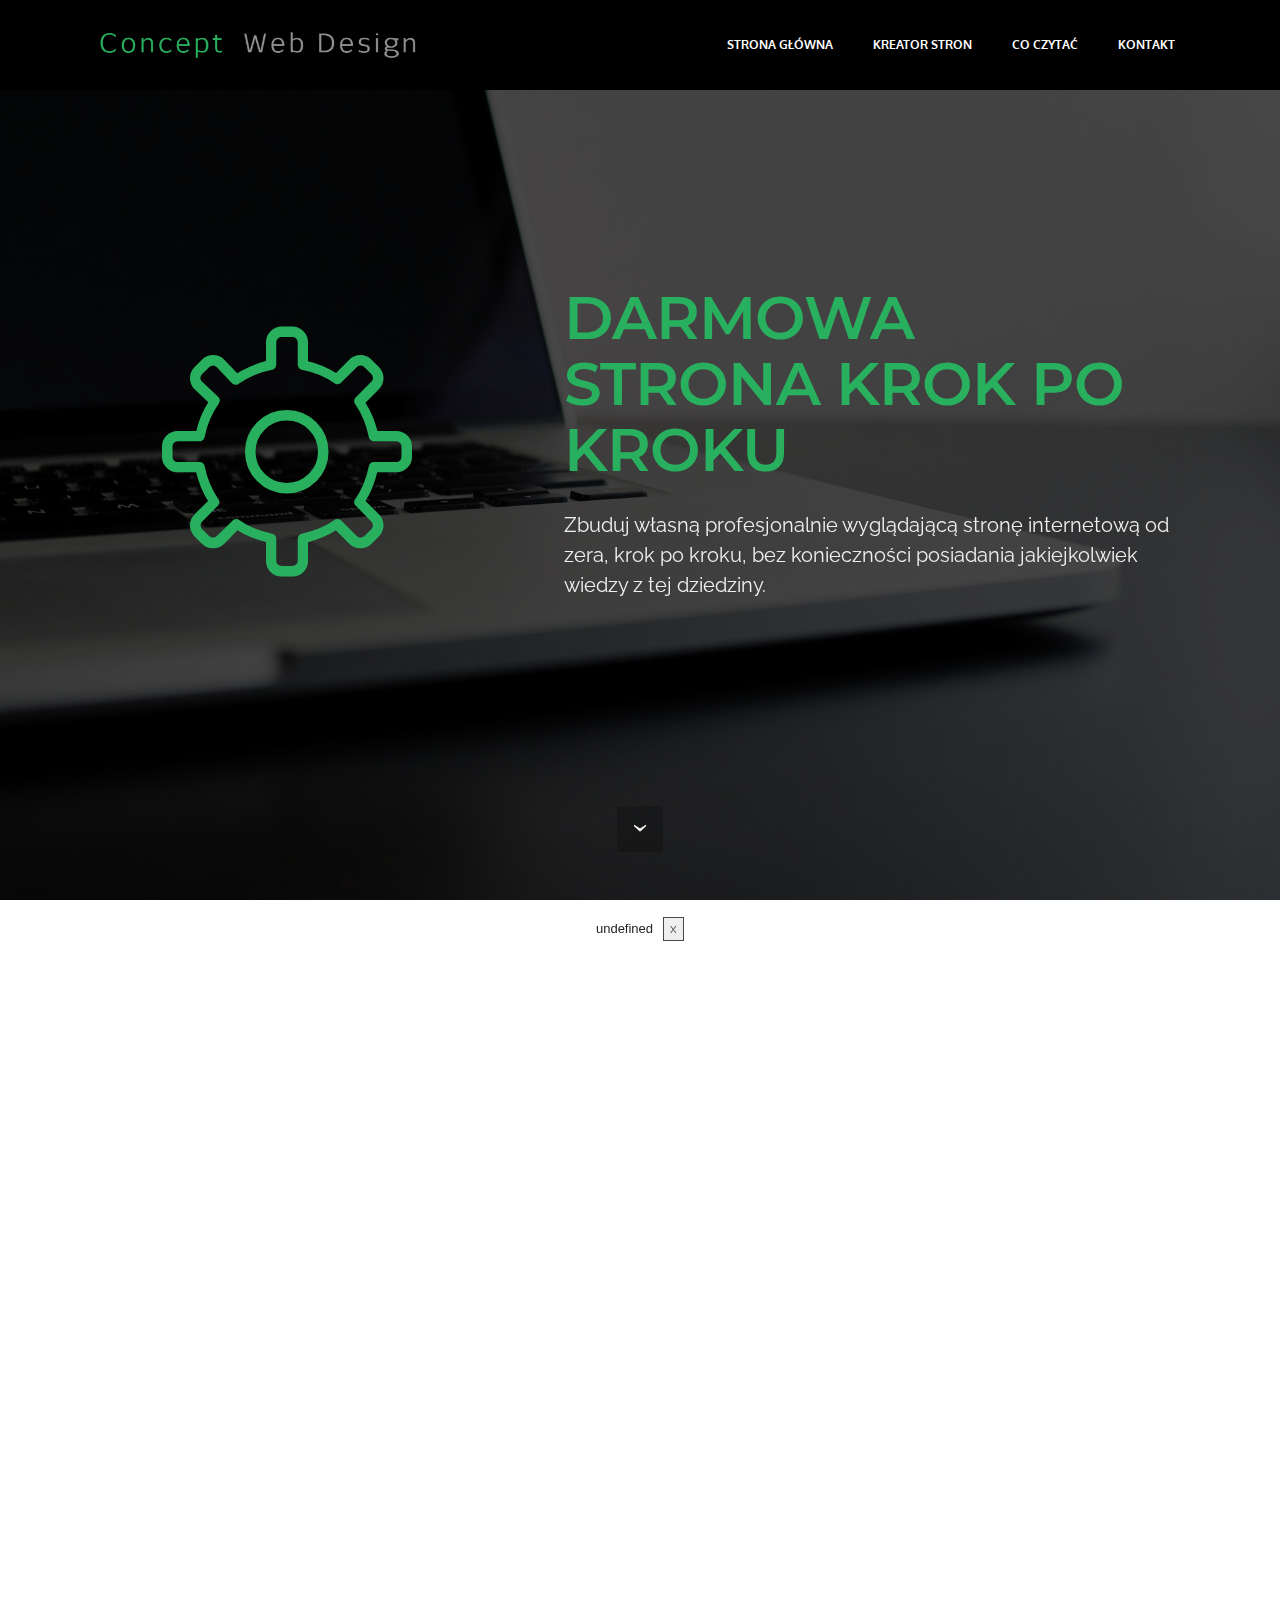
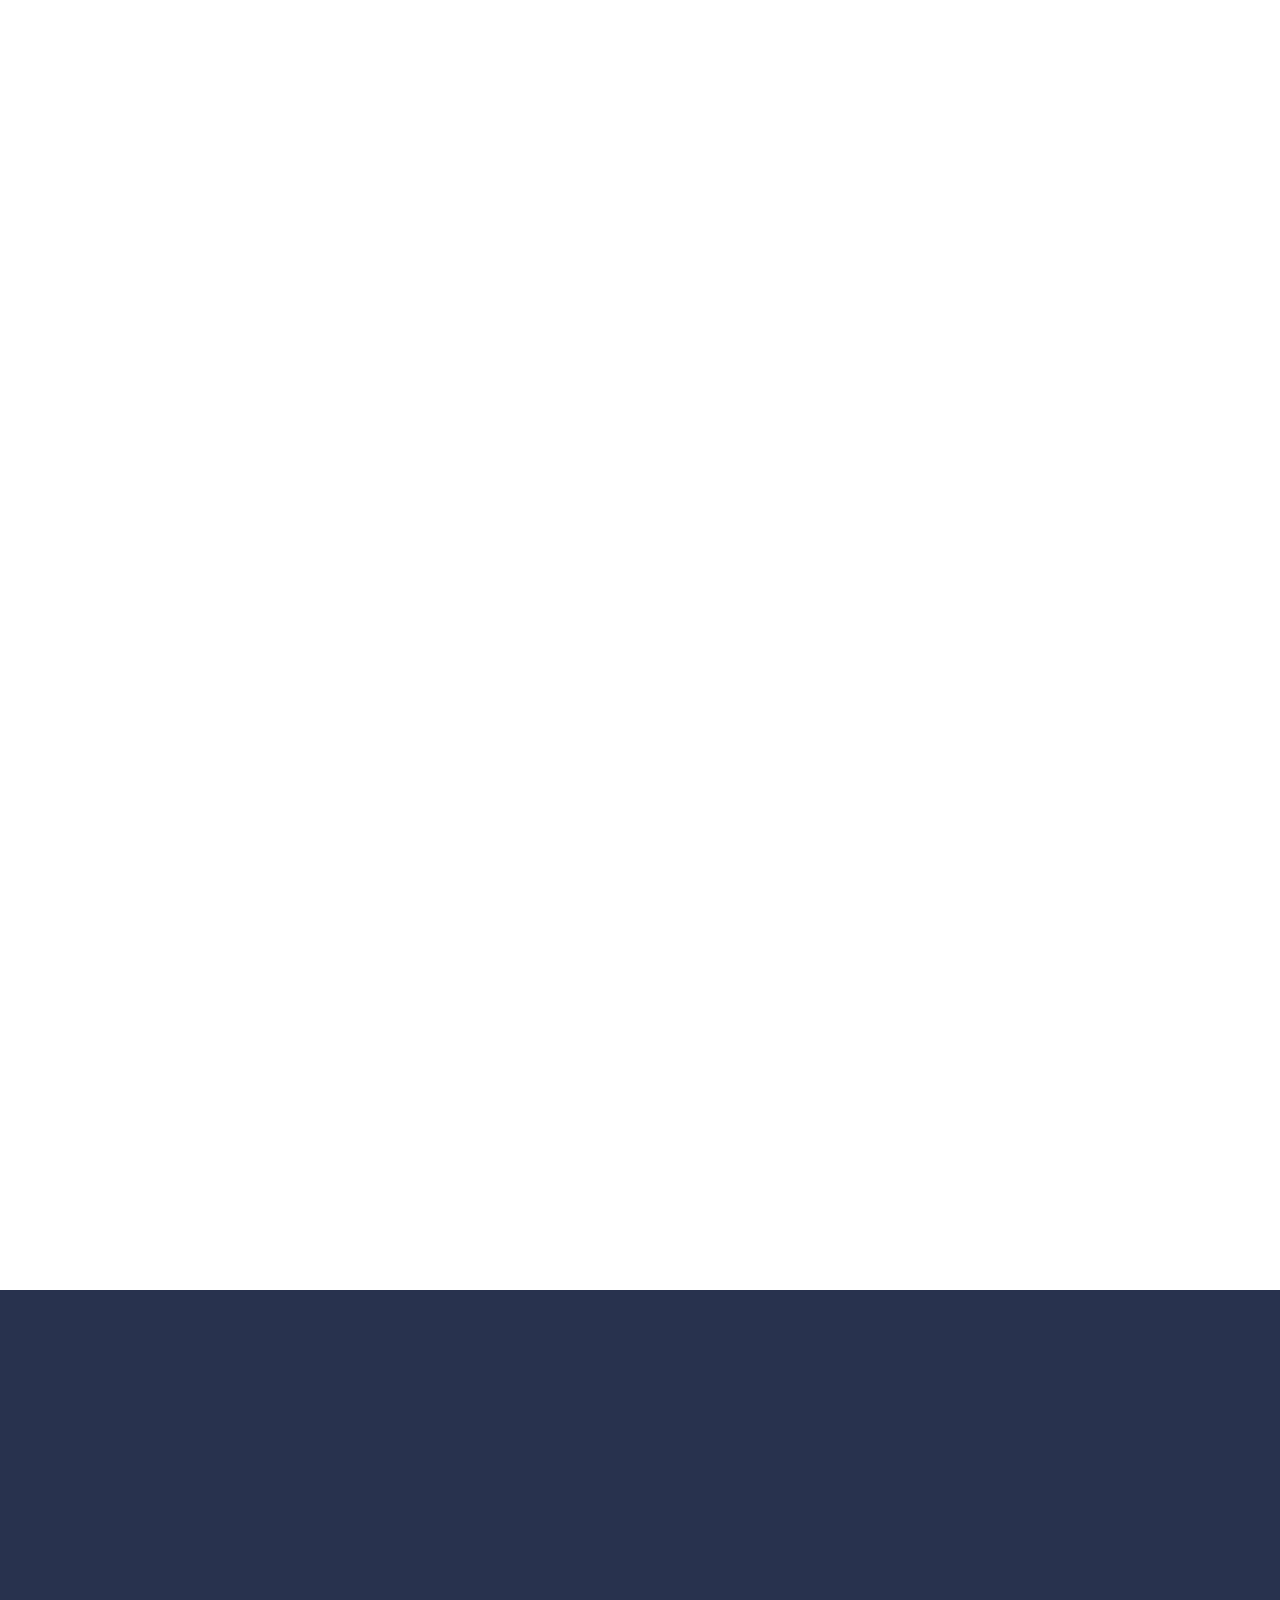
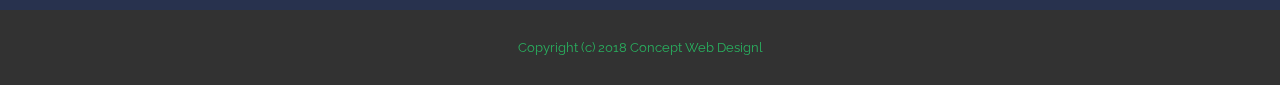
==== index.html @ a7c2edac "create github pages" ====
<!DOCTYPE html>
<html  >
<head>
  <!-- Site made with Mobirise Website Builder v4.10.7, https://mobirise.com -->
  <meta charset="UTF-8">
  <meta http-equiv="X-UA-Compatible" content="IE=edge">
  <meta name="generator" content="Mobirise v4.10.7, mobirise.com">
  <meta name="viewport" content="width=device-width, initial-scale=1, minimum-scale=1">
  <link rel="shortcut icon" href="assets/images/favicon-1.ico" type="image/x-icon">
  <meta name="description" content="">
  
  <title>Concept Web Design</title>
  <link rel="stylesheet" href="assets/web/assets/mobirise-icons/mobirise-icons.css">
  <link rel="stylesheet" href="https://fonts.googleapis.com/css?family=Montserrat:400,700">
  <link rel="stylesheet" href="https://fonts.googleapis.com/css?family=Raleway:100,100i,200,200i,300,300i,400,400i,500,500i,600,600i,700,700i,800,800i,900,900i">
  <link rel="stylesheet" href="https://fonts.googleapis.com/css?family=Lora:400,700,400italic,700italic&subset=latin">
  <link rel="stylesheet" href="assets/tether/tether.min.css">
  <link rel="stylesheet" href="assets/soundcloud-plugin/style.css">
  <link rel="stylesheet" href="assets/bootstrap/css/bootstrap.min.css">
  <link rel="stylesheet" href="assets/gdpr-plugin/gdpr-styles.css">
  <link rel="stylesheet" href="assets/animatecss/animate.min.css">
  <link rel="stylesheet" href="assets/dropdown/css/style.css">
  <link rel="stylesheet" href="assets/theme/css/style.css">
  <link rel="stylesheet" href="assets/mobirise/css/mbr-additional.css" type="text/css">
  
  
  
</head>
<body>
  <section id="menu-0" data-rv-view="272">

    <nav class="navbar navbar-dropdown navbar-fixed-top">
        <div class="container">

            <div class="mbr-table">
                <div class="mbr-table-cell">

                    <div class="navbar-brand">
                        <a href="index.html" class="navbar-logo"><img src="assets/images/logo-light-green-600x85.png" alt="eSTARTUPY.pl"></a>
                        
                    </div>

                </div>
                <div class="mbr-table-cell">

                    <button class="navbar-toggler pull-xs-right hidden-md-up" type="button" data-toggle="collapse" data-target="#exCollapsingNavbar">
                        <div class="hamburger-icon"></div>
                    </button>

                    <ul class="nav-dropdown collapse pull-xs-right nav navbar-nav navbar-toggleable-sm" id="exCollapsingNavbar"><li class="nav-item"><a class="nav-link link" href="index.html">STRONA GŁÓWNA</a></li><li class="nav-item"><a class="nav-link link" href="https://secure.avangate.com/affiliate.php?ACCOUNT=DELUXMEN&AFFILIATE=110249" target="_blank">KREATOR STRON</a></li><li class="nav-item"><a class="nav-link link" href="co_czytac.html">CO CZYTAĆ</a></li><li class="nav-item"><a class="nav-link link" href="kontakt.html">KONTAKT</a></li></ul>
                    <button hidden="" class="navbar-toggler navbar-close" type="button" data-toggle="collapse" data-target="#exCollapsingNavbar">
                        <div class="close-icon"></div>
                    </button>

                </div>
            </div>

        </div>
    </nav>

</section>

<section class="engine"><a href="https://mobirise.info/c">free web builder</a></section><section class="mbr-section mbr-section-hero mbr-section-full header2 mbr-parallax-background mbr-after-navbar" id="header6-d" data-rv-view="274" style="background-image: url(assets/images/mbr-1920x1440.jpg);">

    <div class="mbr-overlay" style="opacity: 0.7; background-color: rgb(0, 0, 0);">
    </div>

    <div class="mbr-table mbr-table-full">
        <div class="mbr-table-cell">

            <div class="container">
                <div class="mbr-section row">
                    <div class="mbr-table-md-up">
                        
                        <div class="mbr-table-cell mbr-right-padding-md-up mbr-valign-top col-md-7 image-size" style="width: 42%;">
                            <div class="mbr-figure"><span class="mbri-setting3 mbr-iconfont mbr-iconfont-header2" style="font-size: 250px; color: rgb(41, 176, 95);"></span></div>
                        </div>
                        <div class="mbr-table-cell col-md-5 text-xs-center text-md-left content-size">

                            <h3 class="mbr-section-title display-2"><a href="https://www.youtube.com/watch?v=8YxjLJaMStQ" target="_blank" class="text-primary">DARMOWA</a>&nbsp;<br>STRONA KROK PO KROKU</h3>

                            <div class="mbr-section-text">
                                <p>Zbuduj własną profesjonalnie wyglądającą stronę internetową od zera, krok po kroku, bez konieczności posiadania jakiejkolwiek wiedzy z tej dziedziny.</p>
                            </div>

                            

                        </div>

                        
                        

                    </div>
                </div>
            </div>

        </div>
    </div>

    <div class="mbr-arrow mbr-arrow-floating hidden-sm-down" aria-hidden="true"><a href="#header3-g"><i class="mbr-arrow-icon"></i></a></div>

</section>

<section class="mbr-section mbr-section__container article" id="header3-g" data-rv-view="277" style="background-color: rgb(255, 255, 255); padding-top: 60px; padding-bottom: 20px;">
    <div class="container">
        <div class="row">
            <div class="col-xs-12">
                <h3 class="mbr-section-title display-2">DLA KOGO TEN TUTORIAL?</h3>
                
            </div>
        </div>
    </div>
</section>

<section class="mbr-section article mbr-section__container" id="content1-h" data-rv-view="279" style="background-color: rgb(255, 255, 255); padding-top: 20px; padding-bottom: 20px;">

    <div class="container">
        <div class="row">
            <div class="col-xs-12 lead"><p>Tutorial ten jest idealnym rozwiązaniem dla osób nie posiadających wiedzy technicznej, które nie są zaznajomione z zawiłościami tworzenia stron internetowych. Przedstawiam w nim krok po kroku jak od zero stworzyć profesjonalnie wyglądającą stronę internetową przy jak najniższych kosztach. <strong>Strona, na którą patrzysz została stworzona w tym kreatorze</strong>. Jeżeli podoba Ci się ta strona i chciałbyś taką dla siebie, powinieneś zobaczyć darmowy kurs jakim się tutaj dzielę. Pokazuję jak i gdzie najlepiej wykupić sobie hosting (serwer gdzie umieścimy naszą stronę), jak szybko i łatwo stworzyć taką stronę (darmowy kreator stron internetowych) oraz jak gotową stronę umieścić na serwerze.</p></div>
        </div>
    </div>

</section>

<section class="mbr-section" id="msg-box5-l" data-rv-view="281" style="background-color: rgb(255, 255, 255); padding-top: 0px; padding-bottom: 40px;">

    
    <div class="container">
        <div class="row">
            <div class="mbr-table-md-up">

              <div class="mbr-table-cell mbr-right-padding-md-up mbr-valign-top col-md-7 image-size" style="width: 35%;">
                  <div class="mbr-figure"><a href="https://secure.avangate.com/affiliate.php?ACCOUNT=DELUXMEN&AFFILIATE=110249" target="_blank"><img src="assets/images/logo-mobirise-336x177.png"></a></div>
              </div>

              


              <div class="mbr-table-cell col-md-5 text-xs-center text-md-left content-size">
                  <h3 class="mbr-section-title display-2">KREATOR STRON</h3>
                  <div class="lead">

                    <p>W tutorialu pokazuję jak zainstalować i korzystać z programu <strong><a href="https://secure.avangate.com/affiliate.php?ACCOUNT=DELUXMEN&AFFILIATE=110249">Mobirise</a></strong>.&nbsp;Jest&nbsp;to bezpłatny kreator stron internetowych, który działa w trybie offline (instalujemy go na komputerze i nie potrzebujemy internetu podczas pracy nad projektem strony) dla systemu Windows i komputerów Mac, która umożliwia łatwe tworzenie małych/średnich witryn, stron lądowania, internetowych CV i portfoliów, witryn promujących aplikacje, wydarzenia, usługi i produkty.<br>Kreator ten posiada minimalistyczny, niezwykle łatwy w użyciu interfejs. Tworzone w nim strony świetnie współpracują z urządzeniami mobilnymi (świetnie na nich wyglądają i dopasowują się do rozmiaru ekranu), do dyspozycji mamy gotowe bloki, zaprojektowane zgodnie z najnowszymi trendami. Kreator ten jest bezpłatny nawet w przypadku projektów komercyjnych i non-profit<br></p>

                  </div>

                  <div><a class="btn btn-primary" href="https://secure.avangate.com/affiliate.php?ACCOUNT=DELUXMEN&AFFILIATE=110249" target="_blank">WIĘCEJ</a></div>
              </div>


              

            </div>
        </div>
    </div>

</section>

<section class="mbr-section mbr-section__container article" id="header3-n" data-rv-view="284" style="background-color: rgb(255, 255, 255); padding-top: 20px; padding-bottom: 20px;">
    <div class="container">
        <div class="row">
            <div class="col-xs-12">
                <h3 class="mbr-section-title display-2">Jak działa Mobirise:</h3>
                
            </div>
        </div>
    </div>
</section>

<section class="mbr-section" id="msg-box5-m" data-rv-view="286" style="background-color: rgb(255, 255, 255); padding-top: 40px; padding-bottom: 0px;">

    
    <div class="container">
        <div class="row">
            <div class="mbr-table-md-up">

              <div class="mbr-table-cell mbr-right-padding-md-up mbr-valign-top col-md-7 image-size" style="width: 50%;">
                  <div class="mbr-figure"><a href="https://secure.avangate.com/affiliate.php?ACCOUNT=DELUXMEN&AFFILIATE=110249" target="_blank"><img src="assets/images/gif01.gif"></a></div>
              </div>

              


              <div class="mbr-table-cell col-md-5 text-xs-center text-md-left content-size">
                  <h3 class="mbr-section-title display-2">Przeciągaj i układaj stronę z gotowych bloków</h3>
                  <div class="lead">

                    <p>Wybierasz z listy gotowych bloków te, które potrzebujesz i które cię interesują i zwyczajnie przeciągasz je w odpowiednie miejsce na stronie. Do dyspozycji masz wiele różnych bloków: bannery (zwykłe lub z video), slidery, galerie zdjęć, opinie klientów, formularze kontaktowe, mapy google i inne.</p>

                  </div>

                  
              </div>


              

            </div>
        </div>
    </div>

</section>

<section class="mbr-section" id="msg-box5-o" data-rv-view="289" style="background-color: rgb(255, 255, 255); padding-top: 40px; padding-bottom: 0px;">

    
    <div class="container">
        <div class="row">
            <div class="mbr-table-md-up">

              <div class="mbr-table-cell mbr-right-padding-md-up mbr-valign-top col-md-7 image-size" style="width: 50%;">
                  <div class="mbr-figure"><a href="https://secure.avangate.com/affiliate.php?ACCOUNT=DELUXMEN&AFFILIATE=110249" target="_blank"><img src="assets/images/gif02.gif"></a></div>
              </div>

              


              <div class="mbr-table-cell col-md-5 text-xs-center text-md-left content-size">
                  <h3 class="mbr-section-title display-2">Zmieniaj style na bieżąco</h3>
                  <div class="lead">

                    <p>Możesz edytować zawartość każdego bloku tak jakbyś to robił w każdym jednym edytorze tekstu. Klikając element graficzny, możesz zmienić go na własny, dowolny obrazek, filmik lub ikonkę.</p>

                  </div>

                  
              </div>


              

            </div>
        </div>
    </div>

</section>

<section class="mbr-section" id="msg-box5-p" data-rv-view="292" style="background-color: rgb(255, 255, 255); padding-top: 40px; padding-bottom: 120px;">

    
    <div class="container">
        <div class="row">
            <div class="mbr-table-md-up">

              <div class="mbr-table-cell mbr-right-padding-md-up mbr-valign-top col-md-7 image-size" style="width: 50%;">
                  <div class="mbr-figure"><a href="https://secure.avangate.com/affiliate.php?ACCOUNT=DELUXMEN&AFFILIATE=110249" target="_blank"><img src="assets/images/gif04.gif"></a></div>
              </div>

              


              <div class="mbr-table-cell col-md-5 text-xs-center text-md-left content-size">
                  <h3 class="mbr-section-title display-2">Konfiguruj parametry bloków</h3>
                  <div class="lead">

                    <p>Możesz zmieniać parametry poszczególnych bloków za pomocą panelu konfiguracyjnego.</p>

                  </div>

                  
              </div>


              

            </div>
        </div>
    </div>

</section>

<section class="mbr-info mbr-info-extra mbr-section mbr-section-md-padding" id="msg-box1-y" data-rv-view="295" style="background-color: rgb(40, 50, 78); padding-top: 90px; padding-bottom: 90px;">

    
    <div class="container">
        <div class="row">


            


            <div class="mbr-table-md-up">
                <div class="mbr-table-cell mbr-right-padding-md-up col-md-8 text-xs-center text-md-left">
                    <h2 class="mbr-info-subtitle mbr-section-subtitle">Twórz niesamowite strony na komputery i urządzenia przenośne. <br></h2>
                    <h3 class="mbr-info-title mbr-section-title display-2">BUDUJ Z GOTOWYCH BLOKÓW</h3>
                </div>

                <div class="mbr-table-cell col-md-4">
                    <div class="text-xs-center"><a class="btn btn-primary" href="https://youtu.be/8YxjLJaMStQ" target="_blank">ZOBACZ FILM INSTRUKTAŻOWY</a></div>
                </div>
            </div>


        </div>
    </div>
</section>

<footer class="mbr-small-footer mbr-section mbr-section-nopadding" id="footer1-22" data-rv-view="298" style="background-color: rgb(50, 50, 50); padding-top: 1.75rem; padding-bottom: 1.75rem;">
    
    <div class="container text-xs-center">
        <p><a href="index.html" class="text-primary">Copyright (c) 2018 Concept Web Designl</a></p>
    </div>
</footer>


  <script src="assets/web/assets/jquery/jquery.min.js"></script>
  <script src="assets/tether/tether.min.js"></script>
  <script src="assets/bootstrap/js/bootstrap.min.js"></script>
  <script src="assets/smooth-scroll/smooth-scroll.js"></script>
  <script src="assets/cookies-alert-plugin/cookies-alert-core.js"></script>
  <script src="assets/cookies-alert-plugin/cookies-alert-script.js"></script>
  <script src="assets/touch-swipe/jquery.touch-swipe.min.js"></script>
  <script src="assets/viewport-checker/jquery.viewportchecker.js"></script>
  <script src="assets/jarallax/jarallax.js"></script>
  <script src="assets/dropdown/js/script.min.js"></script>
  <script src="assets/theme/js/script.js"></script>
  
  
  <input name="animation" type="hidden">
  <input name="cookieData" type="hidden"data-cookie-colorText='undefined' data-cookie-colorBg='undefined' data-cookie-colorButton='undefined' data-cookie-colorLink='undefined' data-cookie-underlineLink='undefined' data-cookie-text="undefined">
  </body>
</html>
---- assets/web/assets/mobirise-icons/mobirise-icons.css ----
@font-face {
  font-family: 'MobiriseIcons';
  src:  url('mobirise-icons.eot?spat4u');
  src:  url('mobirise-icons.eot?spat4u#iefix') format('embedded-opentype'),
    url('mobirise-icons.ttf?spat4u') format('truetype'),
    url('mobirise-icons.woff?spat4u') format('woff'),
    url('mobirise-icons.svg?spat4u#MobiriseIcons') format('svg');
  font-weight: normal;
  font-style: normal;
}

[class^="mbri-"], [class*=" mbri-"] {
  /* use !important to prevent issues with browser extensions that change fonts */
  font-family: MobiriseIcons !important;
  speak: none;
  font-style: normal;
  font-weight: normal;
  font-variant: normal;
  text-transform: none;
  line-height: 1;

  /* Better Font Rendering =========== */
  -webkit-font-smoothing: antialiased;
  -moz-osx-font-smoothing: grayscale;
}

.mbri-add-submenu:before {
  content: "\e900";
}
.mbri-alert:before {
  content: "\e901";
}
.mbri-align-center:before {
  content: "\e902";
}
.mbri-align-justify:before {
  content: "\e903";
}
.mbri-align-left:before {
  content: "\e904";
}
.mbri-align-right:before {
  content: "\e905";
}
.mbri-android:before {
  content: "\e906";
}
.mbri-apple:before {
  content: "\e907";
}
.mbri-arrow-down:before {
  content: "\e908";
}
.mbri-arrow-next:before {
  content: "\e909";
}
.mbri-arrow-prev:before {
  content: "\e90a";
}
.mbri-arrow-up:before {
  content: "\e90b";
}
.mbri-bold:before {
  content: "\e90c";
}
.mbri-bookmark:before {
  content: "\e90d";
}
.mbri-bootstrap:before {
  content: "\e90e";
}
.mbri-briefcase:before {
  content: "\e90f";
}
.mbri-browse:before {
  content: "\e910";
}
.mbri-bulleted-list:before {
  content: "\e911";
}
.mbri-calendar:before {
  content: "\e912";
}
.mbri-camera:before {
  content: "\e913";
}
.mbri-cart-add:before {
  content: "\e914";
}
.mbri-cart-full:before {
  content: "\e915";
}
.mbri-cash:before {
  content: "\e916";
}
.mbri-change-style:before {
  content: "\e917";
}
.mbri-chat:before {
  content: "\e918";
}
.mbri-clock:before {
  content: "\e919";
}
.mbri-close:before {
  content: "\e91a";
}
.mbri-cloud:before {
  content: "\e91b";
}
.mbri-code:before {
  content: "\e91c";
}
.mbri-contact-form:before {
  content: "\e91d";
}
.mbri-credit-card:before {
  content: "\e91e";
}
.mbri-cursor-click:before {
  content: "\e91f";
}
.mbri-cust-feedback:before {
  content: "\e920";
}
.mbri-database:before {
  content: "\e921";
}
.mbri-delivery:before {
  content: "\e922";
}
.mbri-desktop:before {
  content: "\e923";
}
.mbri-devices:before {
  content: "\e924";
}
.mbri-down:before {
  content: "\e925";
}
.mbri-download:before {
  content: "\e989";
}
.mbri-drag-n-drop:before {
  content: "\e927";
}
.mbri-drag-n-drop2:before {
  content: "\e928";
}
.mbri-edit:before {
  content: "\e929";
}
.mbri-edit2:before {
  content: "\e92a";
}
.mbri-error:before {
  content: "\e92b";
}
.mbri-extension:before {
  content: "\e92c";
}
.mbri-features:before {
  content: "\e92d";
}
.mbri-file:before {
  content: "\e92e";
}
.mbri-flag:before {
  content: "\e92f";
}
.mbri-folder:before {
  content: "\e930";
}
.mbri-gift:before {
  content: "\e931";
}
.mbri-github:before {
  content: "\e932";
}
.mbri-globe:before {
  content: "\e933";
}
.mbri-globe-2:before {
  content: "\e934";
}
.mbri-growing-chart:before {
  content: "\e935";
}
.mbri-hearth:before {
  content: "\e936";
}
.mbri-help:before {
  content: "\e937";
}
.mbri-home:before {
  content: "\e938";
}
.mbri-hot-cup:before {
  content: "\e939";
}
.mbri-idea:before {
  content: "\e93a";
}
.mbri-image-gallery:before {
  content: "\e93b";
}
.mbri-image-slider:before {
  content: "\e93c";
}
.mbri-info:before {
  content: "\e93d";
}
.mbri-italic:before {
  content: "\e93e";
}
.mbri-key:before {
  content: "\e93f";
}
.mbri-laptop:before {
  content: "\e940";
}
.mbri-layers:before {
  content: "\e941";
}
.mbri-left-right:before {
  content: "\e942";
}
.mbri-left:before {
  content: "\e943";
}
.mbri-letter:before {
  content: "\e944";
}
.mbri-like:before {
  content: "\e945";
}
.mbri-link:before {
  content: "\e946";
}
.mbri-lock:before {
  content: "\e947";
}
.mbri-login:before {
  content: "\e948";
}
.mbri-logout:before {
  content: "\e949";
}
.mbri-magic-stick:before {
  content: "\e94a";
}
.mbri-map-pin:before {
  content: "\e94b";
}
.mbri-menu:before {
  content: "\e94c";
}
.mbri-mobile:before {
  content: "\e94d";
}
.mbri-mobile2:before {
  content: "\e94e";
}
.mbri-mobirise:before {
  content: "\e94f";
}
.mbri-more-horizontal:before {
  content: "\e950";
}
.mbri-more-vertical:before {
  content: "\e951";
}
.mbri-music:before {
  content: "\e952";
}
.mbri-new-file:before {
  content: "\e953";
}
.mbri-numbered-list:before {
  content: "\e954";
}
.mbri-opened-folder:before {
  content: "\e955";
}
.mbri-pages:before {
  content: "\e956";
}
.mbri-paper-plane:before {
  content: "\e957";
}
.mbri-paperclip:before {
  content: "\e958";
}
.mbri-photo:before {
  content: "\e959";
}
.mbri-photos:before {
  content: "\e95a";
}
.mbri-pin:before {
  content: "\e95b";
}
.mbri-play:before {
  content: "\e95c";
}
.mbri-plus:before {
  content: "\e95d";
}
.mbri-preview:before {
  content: "\e95e";
}
.mbri-print:before {
  content: "\e95f";
}
.mbri-protect:before {
  content: "\e960";
}
.mbri-question:before {
  content: "\e961";
}
.mbri-quote-left:before {
  content: "\e962";
}
.mbri-quote-right:before {
  content: "\e963";
}
.mbri-refresh:before {
  content: "\e964";
}
.mbri-responsive:before {
  content: "\e965";
}
.mbri-right:before {
  content: "\e966";
}
.mbri-rocket:before {
  content: "\e967";
}
.mbri-sad-face:before {
  content: "\e968";
}
.mbri-sale:before {
  content: "\e969";
}
.mbri-save:before {
  content: "\e96a";
}
.mbri-search:before {
  content: "\e96b";
}
.mbri-setting:before {
  content: "\e96c";
}
.mbri-setting2:before {
  content: "\e96d";
}
.mbri-setting3:before {
  content: "\e96e";
}
.mbri-share:before {
  content: "\e96f";
}
.mbri-shopping-bag:before {
  content: "\e970";
}
.mbri-shopping-basket:before {
  content: "\e971";
}
.mbri-shopping-cart:before {
  content: "\e972";
}
.mbri-sites:before {
  content: "\e973";
}
.mbri-smile-face:before {
  content: "\e974";
}
.mbri-speed:before {
  content: "\e975";
}
.mbri-star:before {
  content: "\e976";
}
.mbri-success:before {
  content: "\e977";
}
.mbri-sun:before {
  content: "\e978";
}
.mbri-sun2:before {
  content: "\e979";
}
.mbri-tablet:before {
  content: "\e97a";
}
.mbri-tablet-vertical:before {
  content: "\e97b";
}
.mbri-target:before {
  content: "\e97c";
}
.mbri-timer:before {
  content: "\e97d";
}
.mbri-to-ftp:before {
  content: "\e97e";
}
.mbri-to-local-drive:before {
  content: "\e97f";
}
.mbri-touch-swipe:before {
  content: "\e980";
}
.mbri-touch:before {
  content: "\e981";
}
.mbri-trash:before {
  content: "\e982";
}
.mbri-underline:before {
  content: "\e983";
}
.mbri-unlink:before {
  content: "\e984";
}
.mbri-unlock:before {
  content: "\e985";
}
.mbri-up-down:before {
  content: "\e986";
}
.mbri-up:before {
  content: "\e987";
}
.mbri-update:before {
  content: "\e988";
}
.mbri-upload:before {
 content: "\e926"; 
}
.mbri-user:before {
  content: "\e98a";
}
.mbri-user2:before {
  content: "\e98b";
}
.mbri-users:before {
  content: "\e98c";
}
.mbri-video:before {
  content: "\e98d";
}
.mbri-video-play:before {
  content: "\e98e";
}
.mbri-watch:before {
  content: "\e98f";
}
.mbri-website-theme:before {
  content: "\e990";
}
.mbri-wifi:before {
  content: "\e991";
}
.mbri-windows:before {
  content: "\e992";
}
.mbri-zoom-out:before {
  content: "\e993";
}
.mbri-redo:before {
  content: "\e994";
}
.mbri-undo:before {
  content: "\e995";
}
---- assets/soundcloud-plugin/style.css ----
.addons-container {
  position: relative;
  margin-left: auto;
  margin-right: auto;
  padding-right: 15px;
  padding-left: 15px; }
  @media (min-width: 576px) {
    .addons-container {
      padding-right: 15px;
      padding-left: 15px; } }
  @media (min-width: 768px) {
    .addons-container {
      padding-right: 15px;
      padding-left: 15px; } }
  @media (min-width: 992px) {
    .addons-container {
      padding-right: 15px;
      padding-left: 15px; } }
  @media (min-width: 1200px) {
    .addons-container {
      padding-right: 15px;
      padding-left: 15px; } }
  @media (min-width: 576px) {
    .addons-container {
      width: 540px;
      max-width: 100%; } }
  @media (min-width: 768px) {
    .addons-container {
      width: 720px;
      max-width: 100%; } }
  @media (min-width: 992px) {
    .addons-container {
      width: 960px;
      max-width: 100%; } }
  @media (min-width: 1200px) {
    .addons-container {
      width: 1140px;
      max-width: 100%; } }

.addons-container-inner{
    position: relative;
    width: 100%;
    min-height: 1px;
    padding-right: 15px;
    padding-left: 15px;
}
@media (min-width: 567px) {
    .addons-container-inner{
        -ms-flex: 0 0 66.666667%;
        flex: 0 0 66.666667%;
        max-width: 66.666667%;
    }
}
.addons-row{
    display: flex;
    justify-content:center;
}
---- assets/gdpr-plugin/gdpr-styles.css ----
.gdpr-block {
    padding: 10px;
    font-size: 14px;
    display: block;
    width: 100%;
    text-align: center;
}
.gdpr-block.covert {
	display: none;
}
.textGDPR {
    position: relative;
}
.gdpr-block label span.textGDPR input[name='gdpr']{
    width: 15px;
    height: 15px;
    margin: 0;
    position: absolute;
    top: 2px;
    left: -20px;
}
.gdpr-block label {
    color: #a7a7a7;
    vertical-align: middle;
    user-select: none;
    margin-bottom: 0;
}
---- assets/dropdown/css/style.css ----
.navbar-dropdown {
  left: 0;
  padding: 0;
  position: absolute;
  right: 0;
  top: 0;
  transition: all 0.45s ease;
  z-index: 1030; }
  .navbar-dropdown .navbar-brand {
    float: none;
    font-size: 0;
    padding: 1.25rem 0;
    position: relative;
    transition: padding 0.25s ease;
    white-space: nowrap; }
    .navbar-dropdown .navbar-brand::before {
      content: "";
      display: inline-block;
      height: 100%;
      vertical-align: middle; }
  .navbar-dropdown .navbar-logo,
  .navbar-dropdown .navbar-caption {
    display: inline-block;
    vertical-align: middle; }
  .navbar-dropdown .navbar-logo {
    margin-right: 0.8rem;
    transition: margin 0.3s ease-in-out; }
    .navbar-dropdown .navbar-logo img {
      height: 3.125rem;
      transition: all 0.3s ease-in-out; }
  .navbar-dropdown .mbr-table-cell {
    height: 5.625rem; }
  .navbar-dropdown .navbar-caption {
    font-family: "Montserrat";
    font-size: 1rem;
    font-weight: 700;
    white-space: normal; }
    .navbar-dropdown .navbar-caption, .navbar-dropdown .navbar-caption:hover {
      color: inherit;
      text-decoration: none; }
  .navbar-dropdown.navbar-fixed-top {
    position: fixed; }
  .navbar-dropdown.bg-color.transparent {
    background: none !important; }
  .navbar-dropdown.navbar-short .navbar-brand {
    padding: 0.625rem 0; }
  .navbar-dropdown.navbar-short .navbar-logo {
    margin-right: 0.5rem; }
    .navbar-dropdown.navbar-short .navbar-logo img {
      height: 2.375rem; }
  .navbar-dropdown.navbar-short .mbr-table-cell {
    height: 3.625rem; }
  .navbar-dropdown .navbar-close {
    left: 0.6875rem;
    position: fixed;
    top: 0.75rem;
    z-index: 1000; }
  .navbar-dropdown.opened {
    background: none !important; }
    .navbar-dropdown.opened .navbar-brand,
    .navbar-dropdown.opened .navbar-toggler {
      display: none; }
  .navbar-dropdown .hamburger-icon {
    content: "";
    width: 16px;
    -webkit-box-shadow: 0 -6px 0 1px,0 0 0 1px,0 6px 0 1px;
    -moz-box-shadow: 0 -6px 0 1px,0 0 0 1px,0 6px 0 1px;
    box-shadow: 0 -6px 0 1px,0 0 0 1px,0 6px 0 1px; }
  .navbar-dropdown .close-icon {
    position: relative;
    width: 21px;
    height: 21px;
    overflow: hidden; }
    .navbar-dropdown .close-icon::before, .navbar-dropdown .close-icon::after {
      content: '';
      position: absolute;
      height: 2px;
      width: 100%;
      top: 50%;
      left: 0;
      margin-top: -1px; }
    .navbar-dropdown .close-icon::before {
      transform: rotate(45deg);
      -ms-transform: rotate(45deg);
      -webkit-transform: rotate(45deg); }
    .navbar-dropdown .close-icon::after {
      transform: rotate(-45deg);
      -ms-transform: rotate(-45deg);
      -webkit-transform: rotate(-45deg); }

.dropdown-menu .dropdown-toggle[data-toggle="dropdown-submenu"]::after {
  border-bottom: 0.35em solid transparent;
  border-left: 0.35em solid;
  border-right: 0;
  border-top: 0.35em solid transparent;
  margin-left: 0.3rem; }

.dropdown-menu .dropdown-item:focus {
  outline: 0; }

.nav-dropdown {
  display: table !important;
  font-family: "Montserrat";
  font-size: 0.75rem;
  font-weight: 700;
  height: auto !important; }
  .nav-dropdown .nav-item {
    display: table-cell;
    float: none;
    vertical-align: middle; }
  .nav-dropdown .nav-btn {
    padding-left: 1rem; }
  .nav-dropdown .link {
    margin: 1.667em;
    padding: 0;
    transition: color .2s ease-in-out; }
    .nav-dropdown .link.dropdown-toggle {
      margin-right: 2.583em; }
      .nav-dropdown .link.dropdown-toggle::after {
        margin-left: .25rem;
        border-top: 0.35em solid;
        border-right: 0.35em solid transparent;
        border-left: 0.35em solid transparent;
        border-bottom: 0; }
      .nav-dropdown .link.dropdown-toggle::after {
        display: block;
        margin-top: -0.1667em;
        position: absolute;
        right: 1.3333em;
        top: 50%; }
      .nav-dropdown .link.dropdown-toggle[aria-expanded="true"] {
        margin: 0;
        padding: 1.667em 2.583em 1.667em 1.667em; }
  .nav-dropdown .link::after,
  .nav-dropdown .dropdown-item::after {
    color: inherit; }
  .nav-dropdown .btn {
    font-size: 0.75rem;
    font-weight: 700;
    letter-spacing: 0;
    margin-bottom: 0;
    padding-left: 1.25rem;
    padding-right: 1.25rem; }
  .nav-dropdown .dropdown-menu {
    border-radius: 0;
    border: 0;
    left: 0;
    margin: 0;
    padding-bottom: 1.25rem;
    padding-top: 1.25rem; }
  .nav-dropdown .dropdown-submenu {
    left: 100%;
    margin-left: 0.125rem;
    margin-top: -1.25rem;
    top: 0; }
  .nav-dropdown .dropdown-item {
    font-size: 0.8125rem;
    font-weight: 500;
    line-height: 2;
    padding: 0.3846em 4.615em 0.3846em 1.5385em;
    position: relative;
    transition: color .2s ease-in-out, background-color .2s ease-in-out; }
    .nav-dropdown .dropdown-item::after {
      margin-top: -0.3077em;
      position: absolute;
      right: 1.1538em;
      top: 50%; }
    .nav-dropdown .dropdown-item:focus, .nav-dropdown .dropdown-item:hover {
      background: none; }

@media (max-width: 767px) {
  .nav-dropdown.navbar-toggleable-sm {
    bottom: 0;
    display: none;
    left: 0;
    overflow-x: hidden;
    position: fixed;
    top: 0;
    transform: translateX(-100%);
    -ms-transform: translateX(-100%);
    -webkit-transform: translateX(-100%);
    width: 18.75rem;
    z-index: 999; } }
.nav-dropdown.navbar-toggleable-xl {
  bottom: 0;
  display: none;
  left: 0;
  overflow-x: hidden;
  position: fixed;
  top: 0;
  transform: translateX(-100%);
  -ms-transform: translateX(-100%);
  -webkit-transform: translateX(-100%);
  width: 18.75rem;
  z-index: 999; }

.nav-dropdown-sm {
  display: block !important;
  overflow-x: hidden;
  overflow: auto;
  padding-top: 3.875rem; }
  .nav-dropdown-sm::after {
    content: "";
    display: block;
    height: 3rem;
    width: 100%; }
  .nav-dropdown-sm.collapse.in ~ .navbar-close {
    display: block !important; }
  .nav-dropdown-sm.collapsing, .nav-dropdown-sm.collapse.in {
    transform: translateX(0);
    -ms-transform: translateX(0);
    -webkit-transform: translateX(0);
    transition: all 0.25s ease-out;
    -webkit-transition: all 0.25s ease-out; }
  .nav-dropdown-sm.collapsing[aria-expanded="false"] {
    transform: translateX(-100%);
    -ms-transform: translateX(-100%);
    -webkit-transform: translateX(-100%); }
  .nav-dropdown-sm .nav-item {
    display: block;
    margin-left: 0 !important;
    padding-left: 0; }
  .nav-dropdown-sm .link,
  .nav-dropdown-sm .dropdown-item {
    border-top: 1px dotted rgba(255, 255, 255, 0.1);
    font-size: 0.8125rem;
    line-height: 1.6;
    margin: 0 !important;
    padding: 0.875rem 2.4rem 0.875rem 1.5625rem !important;
    position: relative;
    white-space: normal; }
    .nav-dropdown-sm .link:focus, .nav-dropdown-sm .link:hover,
    .nav-dropdown-sm .dropdown-item:focus,
    .nav-dropdown-sm .dropdown-item:hover {
      background: rgba(0, 0, 0, 0.2) !important; }
  .nav-dropdown-sm .nav-btn {
    position: relative;
    padding: 1.5625rem 1.5625rem 0 1.5625rem; }
    .nav-dropdown-sm .nav-btn::before {
      border-top: 1px dotted rgba(255, 255, 255, 0.1);
      content: "";
      left: 0;
      position: absolute;
      top: 0;
      width: 100%; }
    .nav-dropdown-sm .nav-btn + .nav-btn {
      padding-top: 0.625rem; }
      .nav-dropdown-sm .nav-btn + .nav-btn::before {
        display: none; }
  .nav-dropdown-sm .btn {
    padding: 0.625rem 0; }
  .nav-dropdown-sm .dropdown-toggle::after {
    position: absolute;
    right: 1.25rem;
    top: 50%;
    margin-top: -0.154em; }
  .nav-dropdown-sm .dropdown-toggle[data-toggle="dropdown-submenu"]::after {
    margin-left: .25rem;
    border-top: 0.35em solid;
    border-right: 0.35em solid transparent;
    border-left: 0.35em solid transparent;
    border-bottom: 0; }
  .nav-dropdown-sm .dropdown-toggle[data-toggle="dropdown-submenu"][aria-expanded="true"]::after {
    border-top: 0;
    border-right: 0.35em solid transparent;
    border-left: 0.35em solid transparent;
    border-bottom: 0.35em solid; }
  .nav-dropdown-sm .dropdown-menu {
    margin: 0;
    padding: 0;
    position: relative;
    top: 0;
    left: 0;
    width: 100%;
    border: 0;
    float: none;
    border-radius: 0;
    background: none; }

.is-builder .nav-dropdown.collapsing {
  transition: none !important; }

/*# sourceMappingURL=style.css.map */
---- assets/theme/css/style.css ----
.engine {
	position: absolute;
	text-indent: -2400px;
	text-align: center;
	padding: 0;
	top: 0;
	left: -2400px;
}/*!
 * Default theme v2 (https://mobirise.com/)
 * Copyright 2016 Mobirise
 */
.container {
  position: relative; }

.btn {
  margin-bottom: 0.5rem; }
  .btn + .btn {
    margin-left: 1rem; }
  @media (max-width: 767px) {
    .btn {
      white-space: normal; }
      .btn + .btn {
        margin-left: 0; } }

.bg-primary {
  background-color: #c0a375 !important; }

.bg-success {
  background-color: #90a878 !important; }

.bg-info {
  background-color: #7e9b9f !important; }

.bg-warning {
  background-color: #f3c649 !important; }

.bg-danger {
  background-color: #f28281 !important; }

.bg-none {
  background: none !important; }

.btn {
  font-family: 'Montserrat', sans-serif;
  font-weight: 500;
  letter-spacing: 2px;
  padding: 0.75rem 2.1875rem;
  font-size: 0.75rem;
  line-height: 1.5;
  border-radius: 3px;
  -webkit-transition: all .3s ease-in-out;
  -moz-transition: all .3s ease-in-out;
  transition: all .3s ease-in-out; }

.btn-sm {
  padding: 0.625rem 2.1874rem;
  font-size: 0.9687rem;
  line-height: 1.5;
  border-radius: 3px;
  font-family: "Lora";
  font-style: italic;
  font-weight: 400;
  letter-spacing: 0px; }

.btn-lg {
  padding: 0.75rem 2.1874rem;
  font-size: 0.9687rem;
  line-height: 1.3333333333;
  border-radius: 3px; }

.btn-xlg {
  padding: 0.75rem 2.1874rem;
  font-size: 1.1875rem;
  line-height: 1.3333333333;
  border-radius: 3px; }

.btn-primary {
  background-color: #c0a375;
  border-color: #c0a375;
  box-shadow: none;
  color: #fff; }
  .btn-primary:hover {
    color: #fff;
    background-color: #a07e49;
    border-color: #a07e49;
    box-shadow: none; }
  .btn-primary:focus, .btn-primary.focus {
    color: #fff;
    background-color: #a07e49;
    border-color: #a07e49; }
  .btn-primary:active, .btn-primary.active {
    color: #fff;
    background-color: #a07e49;
    border-color: #a07e49;
    background-image: none;
    box-shadow: none; }
  .btn-primary.disabled, .btn-primary:disabled {
    color: #fff !important;
    background-color: #a07e49 !important;
    border-color: #a07e49 !important;
    opacity: 0.85; }

.btn-secondary {
  background-color: #bfcecb;
  border-color: #bfcecb;
  box-shadow: none;
  color: #fff; }
  .btn-secondary:hover {
    color: #fff;
    background-color: #94ada8;
    border-color: #94ada8;
    box-shadow: none; }
  .btn-secondary:focus, .btn-secondary.focus {
    color: #fff;
    background-color: #94ada8;
    border-color: #94ada8; }
  .btn-secondary:active, .btn-secondary.active {
    color: #fff;
    background-color: #94ada8;
    border-color: #94ada8;
    background-image: none;
    box-shadow: none; }
  .btn-secondary.disabled, .btn-secondary:disabled {
    color: #fff !important;
    background-color: #94ada8 !important;
    border-color: #94ada8 !important;
    opacity: 0.85; }

.btn-info {
  background-color: #7e9b9f;
  border-color: #7e9b9f;
  box-shadow: none;
  color: #fff; }
  .btn-info:hover {
    color: #fff;
    background-color: #597478;
    border-color: #597478;
    box-shadow: none; }
  .btn-info:focus, .btn-info.focus {
    color: #fff;
    background-color: #597478;
    border-color: #597478; }
  .btn-info:active, .btn-info.active {
    color: #fff;
    background-color: #597478;
    border-color: #597478;
    background-image: none;
    box-shadow: none; }
  .btn-info.disabled, .btn-info:disabled {
    color: #fff !important;
    background-color: #597478 !important;
    border-color: #597478 !important;
    opacity: 0.85; }

.btn-success {
  background-color: #90a878;
  border-color: #90a878;
  box-shadow: none;
  color: #fff; }
  .btn-success:hover {
    color: #fff;
    background-color: #6a8153;
    border-color: #6a8153;
    box-shadow: none; }
  .btn-success:focus, .btn-success.focus {
    color: #fff;
    background-color: #6a8153;
    border-color: #6a8153; }
  .btn-success:active, .btn-success.active {
    color: #fff;
    background-color: #6a8153;
    border-color: #6a8153;
    background-image: none;
    box-shadow: none; }
  .btn-success.disabled, .btn-success:disabled {
    color: #fff !important;
    background-color: #6a8153 !important;
    border-color: #6a8153 !important;
    opacity: 0.85; }

.btn-warning {
  background-color: #f3c649;
  border-color: #f3c649;
  box-shadow: none;
  color: #fff; }
  .btn-warning:hover {
    color: #fff;
    background-color: #e1a90f;
    border-color: #e1a90f;
    box-shadow: none; }
  .btn-warning:focus, .btn-warning.focus {
    color: #fff;
    background-color: #e1a90f;
    border-color: #e1a90f; }
  .btn-warning:active, .btn-warning.active {
    color: #fff;
    background-color: #e1a90f;
    border-color: #e1a90f;
    background-image: none;
    box-shadow: none; }
  .btn-warning.disabled, .btn-warning:disabled {
    color: #fff !important;
    background-color: #e1a90f !important;
    border-color: #e1a90f !important;
    opacity: 0.85; }

.btn-danger {
  background-color: #f28281;
  border-color: #f28281;
  box-shadow: none;
  color: #fff; }
  .btn-danger:hover {
    color: #fff;
    background-color: #eb3d3c;
    border-color: #eb3d3c;
    box-shadow: none; }
  .btn-danger:focus, .btn-danger.focus {
    color: #fff;
    background-color: #eb3d3c;
    border-color: #eb3d3c; }
  .btn-danger:active, .btn-danger.active {
    color: #fff;
    background-color: #eb3d3c;
    border-color: #eb3d3c;
    background-image: none;
    box-shadow: none; }
  .btn-danger.disabled, .btn-danger:disabled {
    color: #fff !important;
    background-color: #eb3d3c !important;
    border-color: #eb3d3c !important;
    opacity: 0.85; }

.btn-white {
  background-color: #fff;
  border-color: #fff;
  box-shadow: none;
  color: #535353; }
  .btn-white:hover {
    color: #fff;
    background-color: #d4d4d4;
    border-color: #d4d4d4;
    box-shadow: none; }
  .btn-white:focus, .btn-white.focus {
    color: #fff;
    background-color: #d4d4d4;
    border-color: #d4d4d4; }
  .btn-white:active, .btn-white.active {
    color: #fff;
    background-color: #d4d4d4;
    border-color: #d4d4d4;
    background-image: none;
    box-shadow: none; }
  .btn-white.disabled, .btn-white:disabled {
    color: #fff !important;
    background-color: #d4d4d4 !important;
    border-color: #d4d4d4 !important;
    opacity: 0.85; }

.btn-black {
  background-color: #535353;
  border-color: #535353;
  box-shadow: none;
  color: #fff; }
  .btn-black:hover {
    color: #fff;
    background-color: #2d2d2d;
    border-color: #2d2d2d;
    box-shadow: none; }
  .btn-black:focus, .btn-black.focus {
    color: #fff;
    background-color: #2d2d2d;
    border-color: #2d2d2d; }
  .btn-black:active, .btn-black.active {
    color: #fff;
    background-color: #2d2d2d;
    border-color: #2d2d2d;
    background-image: none;
    box-shadow: none; }
  .btn-black.disabled, .btn-black:disabled {
    color: #fff !important;
    background-color: #2d2d2d !important;
    border-color: #2d2d2d !important;
    opacity: 0.85; }

.btn-primary-outline {
  background: none;
  border-color: #8e7041;
  color: #8e7041; }
  .btn-primary-outline:focus, .btn-primary-outline.focus, .btn-primary-outline:active, .btn-primary-outline.active {
    color: #fff;
    background-color: #c0a375;
    border-color: #c0a375; }
  .btn-primary-outline:hover {
    color: #fff;
    background-color: #c0a375;
    border-color: #c0a375; }
  .btn-primary-outline.disabled, .btn-primary-outline:disabled {
    color: #fff !important;
    background-color: #c0a375 !important;
    border-color: #c0a375 !important;
    opacity: 0.85; }

.btn-secondary-outline {
  background: none;
  border-color: #85a29c;
  color: #85a29c; }
  .btn-secondary-outline:focus, .btn-secondary-outline.focus, .btn-secondary-outline:active, .btn-secondary-outline.active {
    color: #fff;
    background-color: #bfcecb;
    border-color: #bfcecb; }
  .btn-secondary-outline:hover {
    color: #fff;
    background-color: #bfcecb;
    border-color: #bfcecb; }
  .btn-secondary-outline.disabled, .btn-secondary-outline:disabled {
    color: #fff !important;
    background-color: #bfcecb !important;
    border-color: #bfcecb !important;
    opacity: 0.85; }

.btn-info-outline {
  background: none;
  border-color: #4e6669;
  color: #4e6669; }
  .btn-info-outline:focus, .btn-info-outline.focus, .btn-info-outline:active, .btn-info-outline.active {
    color: #fff;
    background-color: #7e9b9f;
    border-color: #7e9b9f; }
  .btn-info-outline:hover {
    color: #fff;
    background-color: #7e9b9f;
    border-color: #7e9b9f; }
  .btn-info-outline.disabled, .btn-info-outline:disabled {
    color: #fff !important;
    background-color: #7e9b9f !important;
    border-color: #7e9b9f !important;
    opacity: 0.85; }

.btn-success-outline {
  background: none;
  border-color: #5d7149;
  color: #5d7149; }
  .btn-success-outline:focus, .btn-success-outline.focus, .btn-success-outline:active, .btn-success-outline.active {
    color: #fff;
    background-color: #90a878;
    border-color: #90a878; }
  .btn-success-outline:hover {
    color: #fff;
    background-color: #90a878;
    border-color: #90a878; }
  .btn-success-outline.disabled, .btn-success-outline:disabled {
    color: #fff !important;
    background-color: #90a878 !important;
    border-color: #90a878 !important;
    opacity: 0.85; }

.btn-warning-outline {
  background: none;
  border-color: #c9970d;
  color: #c9970d; }
  .btn-warning-outline:focus, .btn-warning-outline.focus, .btn-warning-outline:active, .btn-warning-outline.active {
    color: #fff;
    background-color: #f3c649;
    border-color: #f3c649; }
  .btn-warning-outline:hover {
    color: #fff;
    background-color: #f3c649;
    border-color: #f3c649; }
  .btn-warning-outline.disabled, .btn-warning-outline:disabled {
    color: #fff !important;
    background-color: #f3c649 !important;
    border-color: #f3c649 !important;
    opacity: 0.85; }

.btn-danger-outline {
  background: none;
  border-color: #e82625;
  color: #e82625; }
  .btn-danger-outline:focus, .btn-danger-outline.focus, .btn-danger-outline:active, .btn-danger-outline.active {
    color: #fff;
    background-color: #f28281;
    border-color: #f28281; }
  .btn-danger-outline:hover {
    color: #fff;
    background-color: #f28281;
    border-color: #f28281; }
  .btn-danger-outline.disabled, .btn-danger-outline:disabled {
    color: #fff !important;
    background-color: #f28281 !important;
    border-color: #f28281 !important;
    opacity: 0.85; }

.btn-white-outline {
  background: none;
  border-color: #fff;
  color: #fff; }
  .btn-white-outline:focus, .btn-white-outline.focus, .btn-white-outline:active, .btn-white-outline.active {
    color: #535353;
    background-color: #fff;
    border-color: #fff; }
  .btn-white-outline:hover {
    color: #535353;
    background-color: #fff;
    border-color: #fff; }
  .btn-white-outline.disabled, .btn-white-outline:disabled {
    color: #535353 !important;
    background-color: #fff !important;
    border-color: #fff !important;
    opacity: 0.85; }

.btn-black-outline {
  background: none;
  border-color: #202020;
  color: #202020; }
  .btn-black-outline:focus, .btn-black-outline.focus, .btn-black-outline:active, .btn-black-outline.active {
    color: #fff;
    background-color: #535353;
    border-color: #535353; }
  .btn-black-outline:hover {
    color: #fff;
    background-color: #535353;
    border-color: #535353; }
  .btn-black-outline.disabled, .btn-black-outline:disabled {
    color: #fff !important;
    background-color: #535353 !important;
    border-color: #535353 !important;
    opacity: 0.85; }

a.mbr-iconfont:hover {
  text-decoration: none; }

.btn-social {
  font-size: 20px;
  border-radius: 50%;
  padding: 0;
  width: 44px;
  height: 44px;
  line-height: 44px;
  text-align: center;
  position: relative;
  border: 2px solid #c0a375;
  color: #232323; }
  .btn-social i {
    top: 0;
    line-height: 44px;
    width: 44px; }
  .btn-social:hover {
    color: #fff;
    background: #c0a375; }
  .btn-social + .btn {
    margin-left: 0.1rem; }

p.lead,
.lead p {
  font-size: 1.07rem;
  font-weight: 300;
  margin-bottom: 2.3125rem; }

.article .lead p, .article .lead ul, .article .lead ol, .article .lead pre, .article .lead blockquote {
  margin-bottom: 0; }

.lead {
  font-size: 1.07rem;
  font-weight: 300; }
  .lead a {
    font-family: "Lora";
    font-style: italic;
    font-weight: 400; }
    .lead a, .lead a:hover {
      color: #c0a375;
      text-decoration: none; }
  .lead h1 {
    font-size: 3rem;
    font-weight: 600;
    letter-spacing: -1px;
    margin-bottom: 1.605rem; }
  .lead h2 {
    font-size: 2.5rem;
    font-weight: 600;
    letter-spacing: -1px;
    margin-bottom: 1.605rem; }
  .lead h3 {
    font-size: 2rem;
    font-weight: 600;
    margin-bottom: 1.605rem; }
  .lead h4 {
    font-size: 1.5rem;
    font-weight: 600;
    margin-bottom: 1.605rem; }
  .lead blockquote {
    font-family: "Lora";
    font-style: italic;
    padding: 10px 0 10px 20px;
    border-left: 4px solid #c39f76;
    font-size: 1.09rem;
    position: relative; }
  .lead ul, .lead ol, .lead pre, .lead blockquote {
    margin-bottom: 2.3125rem; }
  .lead pre {
    background: #f4f4f4;
    padding: 10px 24px;
    white-space: pre-wrap; }

.display-1 {
  font-size: 4.39rem;
  font-weight: 600;
  letter-spacing: -2px;
  margin-bottom: 0.2843em;
  margin-top: 3.9rem; }

.display-2 {
  font-size: 3rem;
  font-weight: 600;
  letter-spacing: -1px;
  margin-bottom: 1.5625rem;
  margin-top: 3.5rem; }

.display-3 {
  font-size: 2.5rem;
  font-weight: 600;
  margin-top: 3.2rem;
  margin-bottom: 2rem; }

.display-4 {
  font-size: 2rem;
  font-weight: 600;
  margin-top: 2.3rem;
  margin-bottom: 1.8rem; }

.modal-backdrop {
  background: -webkit-linear-gradient(left, #564740, #3a414a);
  background: -moz-linear-gradient(left, #564740, #3a414a);
  background: -o-linear-gradient(left, #564740, #3a414a);
  background: -ms-linear-gradient(left, #564740, #3a414a);
  background: linear-gradient(left, #564740, #3a414a);
  opacity: 0.94; }

.form-control {
  background-color: #f5f5f5;
  border-radius: 3px;
  box-shadow: none;
  color: #565656;
  font-size: 0.875rem;
  line-height: 1.43;
  min-height: 3.5em;
  padding: 0.5em 1.07em 0.5em; }
  .form-control, .form-control:focus {
    border: 1px solid #e8e8e8; }
  .form-active .form-control:invalid {
    border-color: #f28281; }

.form-control-label {
  cursor: pointer;
  font-size: 0.875rem;
  margin-bottom: 0.357em;
  padding: 0; }

.alert {
  border-radius: 0;
  border: 0;
  font-family: 'Montserrat', sans-serif;
  font-size: 0.875rem;
  line-height: 1.5;
  margin-bottom: 1.875rem;
  padding: 1.25rem;
  position: relative; }
  .alert.alert-form:after {
    background-color: inherit;
    bottom: -7px;
    content: "";
    display: block;
    height: 14px;
    left: 50%;
    margin-left: -7px;
    position: absolute;
    transform: rotate(45deg);
    width: 14px; }

.alert-success {
  background-color: #90a878;
  color: #fff; }

.alert-info {
  background-color: #7e9b9f;
  color: #fff; }

.alert-warning {
  background-color: #f3c649;
  color: #fff; }

.alert-danger {
  background-color: #f28281;
  color: #fff; }

/**
 * TYPOGRAPHY
 */
body {
  font-family: 'Raleway', sans-serif;
  color: #232323; }

h1, h2, h3, h4, h5, h6,
.h1, .h2, .h3, .h4, .h5, .h6,
.display-1, .display-2, .display-3, .display-4 {
  font-family: 'Montserrat', sans-serif;
  word-break: break-word;
  word-wrap: break-word; }

input, textarea {
  font-family: "Raleway"; }

input:-webkit-autofill, input:-webkit-autofill:hover, input:-webkit-autofill:focus, input:-webkit-autofill:active {
  transition-delay: 9999s;
  transition-property: background-color, color; }

.text-primary {
  color: #c0a375 !important; }

.text-success {
  color: #90a878 !important; }

.text-info {
  color: #7e9b9f !important; }

.text-warning {
  color: #f3c649 !important; }

.text-danger {
  color: #f28281 !important; }

.text-white {
  color: #fff !important; }

.text-black {
  color: #535353 !important; }

.mbr-section {
  position: relative;
  padding-top: 120px;
  padding-bottom: 120px;
  background-position: 50% 50%;
  background-repeat: no-repeat;
  background-size: cover; }

.mbr-section-full {
  display: table;
  height: 100vh;
  padding-bottom: 0;
  padding-top: 0;
  table-layout: fixed;
  width: 100%; }
  .mbr-section-full > .mbr-table-cell {
    width: 100%; }

.mbr-section-small {
  padding-top: 60px;
  padding-bottom: 60px; }

.mbr-section-title {
  margin-top: 0; }

.mbr-section__container--first {
  padding-top: 120px;
  padding-bottom: 40px; }

.mbr-section__container--middle {
  padding-top: 0;
  padding-bottom: 40px; }

.mbr-section__container--last {
  padding-top: 0;
  padding-bottom: 120px; }

.mbr-section-sm-padding {
  padding-top: 40px;
  padding-bottom: 40px; }

.mbr-section-md-padding {
  padding-top: 90px;
  padding-bottom: 90px; }

.mbr-section-nopadding {
  padding-top: 0;
  padding-bottom: 0; }

.mbr-section-subtitle {
  display: block;
  font-style: italic;
  font-weight: 400;
  font-size: 17px;
  font-family: "Lora";
  line-height: 26px;
  color: #8c8c8c;
  margin-bottom: 30px; }

.mbr-section-title + .mbr-section-subtitle {
  margin-top: -21px; }

.mbr-section-hero::before {
  display: none !important; }
.mbr-section-hero .mbr-section-title {
  color: #fff;
  margin-bottom: 1.6875rem; }
.mbr-section-hero .mbr-section-lead {
  color: #fff;
  font-family: Lora;
  font-size: 1.5rem;
  font-style: italic;
  margin-top: -1em; }
.mbr-section-hero .mbr-section-text {
  color: #fff; }

@media (max-width: 767px) {
  .mbr-section {
    padding-top: 60px;
    padding-bottom: 60px; }

  .mbr-section-full {
    padding-bottom: 0;
    padding-top: 0; }

  .mbr-section__container--first {
    padding-top: 60px;
    padding-bottom: 40px; }

  .mbr-section__container--middle {
    padding-top: 0;
    padding-bottom: 40px; }

  .mbr-section__container--last {
    padding-top: 0;
    padding-bottom: 60px; }

  .mbr-section-sm-padding {
    padding-top: 40px;
    padding-bottom: 40px; }

  .mbr-section-md-padding {
    padding-top: 60px;
    padding-bottom: 60px; }

  .mbr-section-nopadding {
    padding-top: 0;
    padding-bottom: 0; }

  .mbr-section-subtitle {
    margin-bottom: 0; }

  .mbr-section-hero.mbr-after-navbar .mbr-section {
    padding-top: 120px; }
  .mbr-section-hero.mbr-section-with-arrow .mbr-section {
    padding-bottom: 120px; }
  .mbr-section-hero .mbr-section-title {
    font-size: 3.125rem !important; }
  .mbr-section-hero .mbr-section-lead {
    font-size: 1.125rem !important; }
  .mbr-section-hero .mbr-section-btn .btn {
    font-size: 0.75rem !important;
    line-height: 1.5;
    padding: 0.75rem 2.1875rem; } }
.mbr-section-full .mbr-overlay {
  min-height: 100vh; }

.mbr-overlay {
  background-color: #000;
  bottom: 0;
  left: 0;
  opacity: 0.5;
  position: absolute;
  right: 0;
  top: 0;
  z-index: 1; }
  .mbr-overlay ~ * {
    z-index: 2; }

.mbr-section-full .mbr-background-video,
.mbr-section-full .mbr-background-video-preview {
  min-height: 100vh; }

.mbr-background-video,
.mbr-background-video-preview {
  bottom: 0;
  left: 0;
  position: absolute;
  right: 0;
  top: 0; }

.mbr-background-video-preview {
  z-index: 0 !important; }

.mbr-table {
  position: relative;
  display: table;
  width: 100%; }

.mbr-table-full {
  position: relative;
  width: 100%;
  height: 100%; }

.mbr-table-cell {
  position: relative;
  display: table-cell;
  float: none;
  padding-top: 0;
  padding-bottom: 0;
  vertical-align: middle; }

.mbr-table-md-up {
  width: 100%; }
  .mbr-table-md-up .mbr-table-cell {
    display: block; }
  .mbr-table-md-up .mbr-table-cell + .mbr-table-cell {
    padding-top: 40px; }

@media (min-width: 769px) {
  .mbr-table-md-up {
    display: table; }
    .mbr-table-md-up .mbr-table-cell {
      display: table-cell; }
    .mbr-table-md-up .mbr-table-cell + .mbr-table-cell {
      padding-top: 0; } }
.mbr-figure {
  display: block;
  margin: 0;
  overflow: hidden;
  position: relative;
  width: 100%; }
  .mbr-figure img, .mbr-figure iframe {
    display: block;
    width: 100%; }
  .mbr-figure .mbr-figure-caption {
    background: #2e2e2e;
    color: #fff;
    font-family: Montserrat;
    padding: 1.5rem 0;
    text-align: center;
    width: 100%; }
  .mbr-figure .mbr-figure-caption-over {
    background: -moz-linear-gradient(left, rgba(67, 76, 99, 0.85), rgba(188, 155, 114, 0.85)) !important;
    background: -ms-linear-gradient(left, rgba(67, 76, 99, 0.85), rgba(188, 155, 114, 0.85)) !important;
    background: -o-linear-gradient(left, rgba(67, 76, 99, 0.85), rgba(188, 155, 114, 0.85)) !important;
    background: -webkit-linear-gradient(left, rgba(67, 76, 99, 0.85), rgba(188, 155, 114, 0.85)) !important;
    background: linear-gradient(left, rgba(67, 76, 99, 0.85), rgba(188, 155, 114, 0.85)) !important;
    bottom: 0;
    position: absolute; }

.mbr-map {
  height: 25rem;
  position: relative; }
  .mbr-map iframe {
    height: 100%;
    width: 100%; }
  .mbr-map [data-state-details] {
    color: #6b6763;
    font-family: Montserrat;
    height: 1.5em;
    margin-top: -0.75em;
    padding-left: 1.25rem;
    padding-right: 1.25rem;
    position: absolute;
    text-align: center;
    top: 50%;
    width: 100%; }
  .mbr-map[data-state] {
    background: #e9e5dc; }
  .mbr-map[data-state="loading"] [data-state-details] {
    display: none; }
  .mbr-map[data-state="loading"]::after {
    content: "";
    -webkit-animation: btnCircleLoading .6s infinite linear;
    animation: btnCircleLoading .6s infinite linear;
    border-radius: 50%;
    border: 6px rgba(255, 255, 255, 0.35) solid;
    border-top-color: #fff;
    height: 40px;
    left: 50%;
    margin-left: -20px;
    margin-top: -20px;
    position: absolute;
    top: 50%;
    width: 40px; }

/*-------

   Gallery

-------*/
.mbr-gallery .mbr-gallery-item {
  position: relative;
  display: inline-block;
  width: 25%; }
  @media (max-width: 768px) {
    .mbr-gallery .mbr-gallery-item {
      width: 50%; } }
  @media (max-width: 400px) {
    .mbr-gallery .mbr-gallery-item {
      width: 100%; } }

.mbr-gallery .mbr-gallery-item img {
  width: 100%;
  opacity: 1;
  -webkit-transition: .2s opacity ease-in-out;
  transition: .2s opacity ease-in-out; }

.mbr-gallery .mbr-gallery-item > a:hover img {
  opacity: 1; }

.mbr-gallery .mbr-gallery-item > a {
  background: #fff;
  display: block;
  outline: none;
  position: relative; }
  .mbr-gallery .mbr-gallery-item > a::before {
    content: "";
    position: absolute;
    left: 0;
    top: 0;
    width: 100%;
    height: 100%;
    background: -webkit-linear-gradient(left, #554346, #45505b) !important;
    background: -moz-linear-gradient(left, #554346, #45505b) !important;
    background: -o-linear-gradient(left, #554346, #45505b) !important;
    background: -ms-linear-gradient(left, #554346, #45505b) !important;
    background: linear-gradient(left, #554346, #45505b) !important;
    opacity: 0;
    -webkit-transition: .2s opacity ease-in-out;
    transition: .2s opacity ease-in-out; }

.mbr-gallery .mbr-gallery-item .icon {
  -webkit-transform: translateX(-50%) translateY(-50%);
  -webkit-transition: .2s opacity ease-in-out;
  color: #000;
  font-size: 30px;
  height: 69px;
  left: 50%;
  opacity: 0;
  position: absolute;
  top: 50%;
  transform: translateX(-50%) translateY(-50%);
  transition: .2s opacity ease-in-out;
  width: 69px; }
  .mbr-gallery .mbr-gallery-item .icon::before, .mbr-gallery .mbr-gallery-item .icon::after {
    content: "";
    display: block;
    position: absolute;
    height: 69px;
    width: 1px;
    margin-left: 34.5px;
    background-color: #fff; }
  .mbr-gallery .mbr-gallery-item .icon::after {
    width: 69px;
    height: 1px;
    margin-left: 0;
    margin-top: 34.5px; }

.mbr-gallery .mbr-gallery-item > a:hover .icon {
  opacity: 1; }

.mbr-gallery .mbr-gallery-item > a:hover::before {
  opacity: 0.9; }

.mbr-gallery-title {
  font-family: Montserrat;
  font-size: 0.9em;
  position: absolute;
  display: block;
  width: 100%;
  bottom: 0;
  padding: 1rem;
  color: #fff;
  background: -webkit-linear-gradient(left, rgba(85, 67, 70, 0.85), rgba(69, 80, 91, 0.85)) !important;
  background: -moz-linear-gradient(left, rgba(85, 67, 70, 0.85), rgba(69, 80, 91, 0.85)) !important;
  background: -o-linear-gradient(left, rgba(85, 67, 70, 0.85), rgba(69, 80, 91, 0.85)) !important;
  background: -ms-linear-gradient(left, rgba(85, 67, 70, 0.85), rgba(69, 80, 91, 0.85)) !important;
  background: linear-gradient(left, rgba(85, 67, 70, 0.85), rgba(69, 80, 91, 0.85)) !important;
  -webkit-transition: .2s background ease-in-out;
  transition: .2s background ease-in-out; }

.mbr-gallery .mbr-gallery-item > a:hover .mbr-gallery-title {
  background: rgba(0, 0, 0, 0) !important; }

/* remove spacing */
.mbr-gallery .mbr-gallery-row.no-gutter {
  margin: 0; }

.mbr-gallery .mbr-gallery-row.no-gutter .mbr-gallery-item {
  padding: 0; }

/* container */
.mbr-gallery .container.mbr-gallery-layout-default {
  padding: 93px 0; }

/* fix horizontal scrollbar */
.mbr-gallery .mbr-gallery-layout-default,
.mbr-gallery .mbr-gallery-layout-article {
  overflow: hidden; }

/* lightbox */
.mbr-gallery .modal {
  position: fixed;
  overflow: hidden;
  padding-right: 0 !important; }

.mbr-gallery .modal-content {
  border-radius: 0; }

.mbr-gallery .modal-body {
  padding: 0; }

.mbr-gallery .modal-body img {
  width: 100%; }

.mbr-gallery .modal .close {
  position: fixed;
  background: #1b1b1b;
  opacity: 0.5;
  font-size: 55px;
  font-weight: 300;
  width: 70px;
  height: 70px;
  border-radius: 50%;
  color: #fff;
  top: 2.5rem;
  right: 2.5rem;
  line-height: 61px;
  border: 0;
  text-align: center;
  text-shadow: none;
  z-index: 5;
  -webkit-transition: opacity .3s ease;
  -moz-transition: opacity .3s ease;
  -o-transition: opacity .3s ease;
  transition: opacity .3s ease; }

.mbr-gallery .modal .close:hover {
  opacity: 1;
  background: #000;
  color: #fff; }

.mbr-gallery .modal.in .modal-dialog {
  margin: 0 auto; }

/* modal back color opacity */
.modal-backdrop.in {
  opacity: 0.8;
  filter: alpha(opacity=80); }

@media (max-width: 768px) {
  .mbr-gallery .carousel-indicators,
  .mbr-gallery .carousel-control,
  .mbr-gallery .modal .close {
    position: fixed; } }
/* fix fade in effect */
.mbr-gallery .modal.fade .modal-dialog {
  -webkit-transition: margin-top 0.3s ease-out;
  -moz-transition: margin-top 0.3s ease-out;
  -o-transition: margin-top 0.3s ease-out;
  transition: margin-top 0.3s ease-out; }

.mbr-gallery .modal.in .modal-dialog,
.mbr-gallery .modal.fade .modal-dialog {
  -webkit-transform: none;
  -ms-transform: none;
  -o-transform: none;
  transform: none; }

/*-------

   Slider

-------*/
.mbr-slider .carousel-inner > .active,
.mbr-slider .carousel-inner > .next,
.mbr-slider .carousel-inner > .prev {
  display: table; }

.mbr-slider .carousel-control {
  position: absolute;
  width: 70px;
  height: 70px;
  top: 50%;
  margin-top: -35px;
  line-height: 70px;
  border-radius: 50%;
  color: inherit;
  background: #1b1b1b;
  border: 0;
  opacity: 0.5;
  text-shadow: none;
  z-index: 5;
  color: #fff;
  -webkit-transition: all 0.2s ease-in-out 0s;
  -o-transition: all 0.2s ease-in-out 0s;
  transition: all 0.2s ease-in-out 0s; }

.mbr-gallery .mbr-slider .carousel-control {
  position: fixed; }
  @media (max-width: 991px) {
    .mbr-gallery .mbr-slider .carousel-control {
      bottom: 2.5rem;
      margin-top: 0;
      top: auto;
      z-index: 17; } }

.mbr-gallery .mbr-slider .carousel-inner > .active {
  display: block; }

.mbr-slider .carousel-control.left {
  left: 0;
  margin-left: 2.5rem; }

.mbr-slider .carousel-control.right {
  right: 0;
  margin-right: 2.5rem; }

.mbr-slider .carousel-control .icon-next,
.mbr-slider .carousel-control .icon-prev {
  margin-top: -18px;
  font-size: 40px;
  line-height: 27px; }

.mbr-slider .carousel-control:hover {
  background: #1b1b1b;
  color: #fff;
  opacity: 1; }

.mbr-slider:not(.extTestimonials5, .extTestimonials1) .carousel-indicators {
  position: absolute;
  bottom: 0;
  margin-bottom: 1.5rem !important; }
  @media (max-width: 543px) {
    .mbr-slider:not(.extTestimonials5, .extTestimonials1) .carousel-indicators {
      display: none; } }

.mbr-gallery .mbr-slider .carousel-indicators {
  position: fixed;
  margin-bottom: 2.5rem !important; }
  @media (max-width: 991px) {
    .mbr-gallery .mbr-slider .carousel-indicators {
      margin-bottom: 3.625rem !important;
      padding-left: 2.5rem;
      padding-right: 2.5rem; } }

.mbr-slider .carousel-indicators li,
.mbr-slider .carousel-indicators .active {
  width: 15px;
  height: 15px;
  margin: 3px;
  background: #1b1b1b;
  border: 0;
  opacity: 0.5; }

.mbr-slider .carousel-indicators .active {
  border: 4px solid #1b1b1b;
  background: #fff; }

@media (max-width: 767px) {
  .mbr-slider .carousel-control {
    top: auto;
    bottom: 20px; }

  .mbr-slider > .container .carousel-control {
    margin-bottom: 0px; } }
/* boxed slider */
.mbr-slider > .boxed-slider {
  position: relative;
  padding: 93px 0; }

.mbr-slider > .boxed-slider > div {
  position: relative; }

.mbr-slider > .container img {
  width: 100%; }

.mbr-slider > .container img + .row {
  position: absolute;
  top: 50%;
  left: 0;
  right: 0;
  -webkit-transform: translateY(-50%);
  -moz-transform: translateY(-50%);
  transform: translateY(-50%);
  z-index: 2; }

.mbr-slider .mbr-section {
  padding: 0;
  background-attachment: scroll; }

.mbr-slider .mbr-table-cell {
  padding: 0; }

.mbr-slider > .container .carousel-indicators {
  margin-bottom: 3px; }

/* article slider */
.mbr-slider > .article-slider .mbr-section,
.mbr-slider > .article-slider .mbr-section .mbr-table-cell {
  padding-top: 0;
  padding-bottom: 0; }

/*-------

   Cards

-------*/
.mbr-cards-row {
  position: relative;
  margin-left: 0 !important;
  margin-right: 0 !important; }
.mbr-cards-col {
  padding-left: 0;
  padding-right: 0;
  padding-top: 120px;
  padding-bottom: 120px; }
  @media (max-width: 767px) {
    .mbr-cards-col {
      padding-top: 60px;
      padding-bottom: 60px; } }
.mbr-cards .striped .card {
  padding-left: 10%;
  padding-right: 10%; }
.mbr-cards .striped .mbr-cards-col:nth-child(2n+1) {
  background: #2e2e2e;
  color: #fff; }
  .mbr-cards .striped .mbr-cards-col:nth-child(2n+1) .card-subtitle {
    color: #979797; }
.mbr-cards .card {
  text-align: center;
  border: 0;
  background: none;
  padding-left: 0;
  padding-right: 0;
  margin-bottom: 0; }
  @media (max-width: 991px) {
    .mbr-cards .card {
      padding-left: 0;
      padding-right: 0; } }
@media (min-width: 992px) {
  .mbr-cards-row {
    display: table;
    table-layout: fixed;
    width: 100%; }
    .mbr-cards-row::after {
      display: none; }
  .mbr-cards-col {
    display: table-cell;
    float: none; }
  .mbr-cards > .container {
    margin: 0;
    max-width: none;
    padding: 0;
    width: 100%; } }
.mbr-cards .card-block {
  background: none;
  padding: 0; }
.mbr-cards .card-img-top {
  border-radius: 0;
  width: auto;
  max-width: 100%; }
.mbr-cards .card-img + .card-block {
  padding-top: 2.3125rem; }
.mbr-cards .card-text {
  margin: 0; }
  .mbr-cards .card-text + .card-btn {
    padding-top: 1.375rem; }
.mbr-cards .card-title {
  margin-bottom: 0;
  font-size: 1.25rem;
  font-weight: bold;
  letter-spacing: -1px;
  line-height: 1.2825; }
  .mbr-cards .card-title + * {
    padding-top: 1rem; }
  .mbr-cards .card-title + .card-btn {
    padding-top: 1.4375rem; }
.mbr-cards .card-subtitle {
  margin-bottom: 0;
  font-style: italic;
  font-weight: 400;
  font-size: 0.875rem;
  font-family: "Lora";
  color: #5b5b5b;
  margin-top: -1rem;
  line-height: 1.7857;
  padding-bottom: 1rem; }
  .mbr-cards .card-subtitle + .card-btn {
    padding-top: 0.3125rem; }
.mbr-cards .iconbox {
  border-style: solid;
  border-color: #f2f2f2;
  border-width: 1px;
  width: 100px;
  height: 100px;
  line-height: 100px;
  border-radius: 500px;
  display: inline-block; }
  .mbr-cards .iconbox > .mbr-iconfont {
    line-height: inherit; }

/*-------

   Price Table

-------*/
@media (min-width: 1600px) {
  .mbr-price-table {
    padding-left: 12%;
    padding-right: 12%; } }
.mbr-price-table .row {
  margin-left: 0;
  margin-right: 0; }
  .mbr-price-table .row > div {
    padding-left: 0.625rem;
    padding-right: 0.625rem; }
    @media (max-width: 1199px) {
      .mbr-price-table .row > div {
        padding-bottom: 40px; } }

/*-------

   Price Table / Plan

-------*/
.mbr-plan {
  background: none;
  border-radius: 0;
  border: 1px solid rgba(255, 255, 255, 0.2);
  color: #fff;
  margin-bottom: 0;
  padding: 0.625rem; }
  .mbr-plan .list-group-item {
    background: none;
    border-bottom: 0;
    border-top: 1px dotted rgba(255, 255, 255, 0.2);
    font-size: 0.875rem;
    line-height: 3.125rem;
    padding-bottom: 0;
    padding-top: 0; }
  .mbr-plan .card-title {
    margin-bottom: 1.5625rem; }
  .mbr-plan-title {
    font-family: "Montserrat";
    font-size: 0.9375rem;
    font-weight: 700;
    line-height: 1.28;
    margin-bottom: 0; }
  .mbr-plan-subtitle, .mbr-plan-price-desc {
    color: #a0a0a0;
    font-family: "Lora";
    font-size: 0.875rem;
    font-style: italic;
    font-weight: 400;
    line-height: 1.79; }
  .mbr-plan-price-desc {
    display: block;
    padding-top: 1.25rem; }
  .mbr-plan-header, .mbr-plan-body {
    background: rgba(255, 255, 255, 0.1); }
  .mbr-plan-header {
    padding-bottom: 3.4375rem;
    padding-top: 2.1875rem;
    position: relative; }
    .mbr-plan-header.bg-primary .mbr-plan-subtitle,
    .mbr-plan-header.bg-primary .mbr-plan-price-desc {
      color: #e8ddcd; }
    .mbr-plan-header.bg-success .mbr-plan-subtitle,
    .mbr-plan-header.bg-success .mbr-plan-price-desc {
      color: #d0dac6; }
    .mbr-plan-header.bg-info .mbr-plan-subtitle,
    .mbr-plan-header.bg-info .mbr-plan-price-desc {
      color: #c7d4d5; }
    .mbr-plan-header.bg-warning .mbr-plan-subtitle,
    .mbr-plan-header.bg-warning .mbr-plan-price-desc {
      color: #fbebc1; }
    .mbr-plan-header.bg-danger .mbr-plan-subtitle,
    .mbr-plan-header.bg-danger .mbr-plan-price-desc {
      color: #fef5f5; }
  .mbr-plan-label {
    background: #28262b;
    color: #fff;
    display: block;
    font-size: 0.6875rem;
    font-weight: 400;
    height: 3.125rem;
    line-height: 3.125rem;
    min-width: 3.125rem;
    padding: 0 0.75rem;
    position: absolute;
    right: 0;
    top: 0; }
  .mbr-plan-body {
    margin-top: 2px;
    padding-bottom: 0;
    padding-top: 2.5rem; }
  .mbr-plan-list {
    padding-bottom: 4.0625rem;
    padding-top: 1.5625rem; }
  .mbr-plan-btn {
    margin-top: -2.5rem;
    padding-bottom: 1.375rem;
    padding-top: 1.875rem; }

/*-------

   Price Table / Price

-------*/
.mbr-price {
  font-family: "Montserrat";
  line-height: 1.3; }
  .mbr-price-value {
    font-size: 1.875rem;
    line-height: 1;
    position: relative;
    top: -1.25rem; }
  .mbr-price-figure {
    font-size: 3.75rem;
    line-height: inherit;
    padding-left: 0.625rem; }
  .mbr-price-term {
    font-size: 1.875rem;
    position: relative; }

/*-------

   Testimonials

-------*/
.mbr-testimonials .row > div {
  padding-bottom: 40px; }
  .mbr-testimonials .row > div:last-child {
    padding-bottom: 0; }
@media (min-width: 992px) {
  .mbr-testimonials .row > div:nth-child(3n+1) {
    clear: left; }
  .mbr-testimonials .row > div:nth-last-child(-1n+3) {
    padding-bottom: 0; } }

/*-------

   Testimonials / Item

-------*/
.mbr-testimonial {
  border-radius: 0;
  border: 0;
  margin-bottom: 0;
  text-align: center; }
  .mbr-testimonial + * {
    padding-top: 40px; }
  .mbr-testimonial.card {
    background-color: transparent; }
  .mbr-testimonial .card-block {
    background: #f4f4f4;
    color: #565656;
    font-family: "Lora";
    font-size: 1.125rem;
    font-style: italic;
    font-weight: 400;
    line-height: 2;
    padding: 1.875rem;
    position: relative; }
    .mbr-testimonial .card-block:after {
      background-color: inherit;
      bottom: -7px;
      content: "";
      display: block;
      height: 14px;
      left: 50%;
      margin-left: -7px;
      position: absolute;
      -webkit-transform: rotate(45deg);
      transform: rotate(45deg);
      width: 14px; }
  .mbr-testimonial-lg .card-block {
    padding-bottom: 90px; }
  .mbr-testimonial .card-footer {
    background: none;
    border: 0;
    padding: 0;
    position: relative;
    z-index: 2; }
    .mbr-testimonial .card-footer:last-child {
      border-radius: 0; }

/*-------

   Testimonials / Author

-------*/
.mbr-author-img {
  margin-top: -2.5rem; }
  .mbr-author-img img {
    height: 5rem;
    width: 5rem; }
.mbr-author-name {
  color: #2d2d2d;
  font-family: "Montserrat";
  font-size: 1rem;
  font-weight: 700;
  letter-spacing: -1px;
  line-height: 1.3;
  padding-top: 1.25rem; }
.mbr-author-desc {
  color: #a7a7a7;
  font-family: "Lora";
  font-size: 0.875rem;
  font-style: italic;
  font-weight: 400;
  line-height: 1.597; }

/*-------

   Info

-------*/
.mbr-info-subtitle, .mbr-info-extra .mbr-info-title {
  margin-bottom: 0; }
.mbr-info-extra .mbr-info-subtitle {
  margin-bottom: 0.5rem; }

/*-------

   Subscribe

-------*/
.mbr-subscribe {
  background: #f5f5f5;
  border-radius: 3px;
  border: 1px solid #e8e8e8;
  height: 4rem;
  padding: 0;
  position: relative; }
  .mbr-subscribe .form-control {
    background: none;
    border: 0;
    position: relative;
    top: 0.4375rem; }
  .mbr-subscribe .input-group-btn {
    position: static; }
    .mbr-subscribe .input-group-btn::after {
      border-radius: 3px;
      border: 1px solid transparent;
      bottom: -1px;
      content: "";
      display: block;
      left: -1px;
      position: absolute;
      right: -1px;
      top: -1px; }
  .form-active .mbr-subscribe .form-control:invalid ~ .input-group-btn::after {
    border-color: #f28281; }
  .mbr-subscribe .btn {
    border-radius: 3px !important;
    margin-bottom: 0;
    margin-right: 0.5625rem; }
  .mbr-subscribe-dark {
    background: none;
    border-color: rgba(255, 255, 255, 0.2); }
    .mbr-subscribe-dark .form-control {
      color: #fff; }

/*-------

   Small footer

-------*/
.mbr-small-footer {
  background: #323232;
  color: #acacac;
  font-size: 0.8125rem;
  padding: 1.75rem 0; }
  .mbr-small-footer p {
    margin-bottom: 0; }

.mbr-small-footer a {
  color: #c0a375; }
  .mbr-small-footer a:hover {
    text-decoration: none; }

/*-------

   Footer

-------*/
.mbr-footer {
  color: #fff;
  padding-left: 1.25rem;
  padding-right: 1.25rem; }
  @media (min-width: 1280px) {
    .mbr-footer {
      padding-left: 6.25rem;
      padding-right: 6.25rem; } }
  .mbr-footer > .row, .mbr-footer > .container > .row {
    margin-left: 0;
    margin-right: 0; }
    .mbr-footer > .row > div, .mbr-footer > .container > .row > div {
      padding-bottom: 40px; }
      .mbr-footer > .row > div:last-child, .mbr-footer > .container > .row > div:last-child {
        padding-bottom: 0; }
  .mbr-footer > .container {
    padding-left: 0;
    padding-right: 0; }
  @media (min-width: 768px) {
    .mbr-footer > .row > div:nth-child(2n+1) {
      clear: left; }
    .mbr-footer > .row > div:nth-last-child(-1n+2) {
      padding-bottom: 0; }
    .mbr-footer > .container > .row > div {
      clear: none !important;
      padding-bottom: 0 !important; } }
  @media (min-width: 992px) {
    .mbr-footer > .row > div {
      clear: none !important;
      padding-bottom: 0 !important; } }
  .mbr-footer p a, .mbr-footer ul a {
    color: #c0a375; }
    .mbr-footer p a:hover, .mbr-footer ul a:hover {
      text-decoration: none; }
  .mbr-footer .btn-black {
    background-color: #242424;
    border-color: #242424; }
    .mbr-footer .btn-black.disabled, .mbr-footer .btn-black[disabled], .mbr-footer .btn-black:hover {
      background-color: #1a1a1a !important;
      border-color: #1a1a1a !important; }
  .mbr-footer .mbr-map {
    height: 18.75rem; }
  .mbr-footer form .form-control-label {
    font-size: 0.875rem;
    position: relative; }
  .mbr-footer form .form-control {
    background: none;
    border-color: rgba(255, 255, 255, 0.2);
    color: #fff;
    font-size: 0.875rem;
    min-height: 3.2em;
    padding: 0.5em 1em 0.5em; }

.mbr-footer-content h1, .mbr-footer-content h2, .mbr-footer-content h3, .mbr-footer-content h4,
.mbr-footer-content p strong, .mbr-footer-content strong, .mbr-footer .mbr-contacts h1, .mbr-footer .mbr-contacts h2, .mbr-footer .mbr-contacts h3, .mbr-footer .mbr-contacts h4,
.mbr-footer .mbr-contacts p strong, .mbr-footer .mbr-contacts strong {
  color: #7c7c7c;
  font-family: "Montserrat";
  font-size: 1rem;
  font-weight: 700;
  letter-spacing: -1px;
  line-height: 1.3;
  margin-bottom: 1.875em; }
.mbr-footer-content p strong, .mbr-footer-content strong, .mbr-footer .mbr-contacts p strong, .mbr-footer .mbr-contacts strong {
  display: inline-block; }
.mbr-footer-content p, .mbr-footer .mbr-contacts p {
  color: #fff;
  font-size: 0.875rem;
  margin-bottom: 0; }
.mbr-footer-content ul, .mbr-footer .mbr-contacts ul {
  line-height: 1.8;
  list-style: none;
  margin: 0;
  padding: 0; }
.mbr-footer-content li, .mbr-footer .mbr-contacts li {
  border-bottom: 1px dotted rgba(255, 255, 255, 0.2);
  color: #bcbcbc;
  display: block;
  font-family: "Raleway";
  font-size: 0.875rem;
  line-height: 1.8;
  overflow: hidden;
  padding: 0.72em 0;
  padding-left: 1.8em;
  position: relative;
  width: 100%; }
  .mbr-footer-content li:last-child, .mbr-footer .mbr-contacts li:last-child {
    border-bottom: 0; }
  .mbr-footer-content li::before, .mbr-footer .mbr-contacts li::before {
    background: #c0a375;
    content: "";
    height: 0.36em;
    left: 0;
    margin-top: -0.18em;
    position: absolute;
    top: 50%;
    width: 0.36em; }
  .mbr-footer-content li a, .mbr-footer .mbr-contacts li a {
    color: #fff;
    -webkit-transition: color .3s ease;
    -moz-transition: color .3s ease;
    transition: color .3s ease; }
    .mbr-footer-content li a:hover, .mbr-footer .mbr-contacts li a:hover {
      color: #c0a375; }

.footer1 ul {
  margin-top: -13px; }

.footer4 > .container > .row {
  margin-left: 0;
  margin-right: 0; }
  .footer4 > .container > .row > div > .row > div:first-child {
    padding-bottom: 40px; }
    .footer4 > .container > .row > div > .row > div:first-child:last-child {
      padding-bottom: 0; }
@media (min-width: 544px) {
  .footer4 > .container > .row > div, .footer4 > .container > .row > div > .row > div {
    clear: none !important;
    padding-bottom: 0 !important; } }

/*-------

   Company

-------*/
.mbr-company {
  background: none;
  border-radius: 0;
  border: 0;
  margin-bottom: 0; }
  .mbr-company .card-img-top {
    height: 58px;
    margin-bottom: 1.57rem;
    width: auto; }
  .mbr-company .card-block {
    background: none;
    padding: 0; }
  .mbr-company .card-text {
    color: #acacac;
    font-size: 0.875rem;
    margin-bottom: 1.57rem; }
  .mbr-company .list-group {
    display: block; }
  .mbr-company .list-group-item {
    background: none;
    border: 0;
    display: table;
    padding: 0;
    padding-bottom: 1.375rem;
    width: 100%; }
  .mbr-company .list-group-icon,
  .mbr-company .list-group-text {
    display: table-cell;
    height: 2.25rem;
    position: relative;
    vertical-align: middle; }
  .mbr-company .list-group-icon {
    padding-right: 1.25rem;
    text-align: center;
    width: 3.5rem; }
  .mbr-company .list-group-text {
    color: #fff;
    font-family: "Raleway";
    font-size: 0.875rem;
    line-height: 1.6;
    position: static;
    vertical-align: middle; }
    .mbr-company .list-group-text::after {
      border-bottom: 1px dotted rgba(255, 255, 255, 0.2);
      bottom: 0.625rem;
      content: "";
      display: block;
      left: 0;
      position: absolute;
      width: 50%; }
  .mbr-company .list-group-item.active, .mbr-company .list-group-item.active:hover {
    background: none; }
  .mbr-company .list-group-item.active .list-group-text {
    color: #c0a375; }
  .mbr-company .list-group-item:last-child {
    padding-bottom: 0; }
    .mbr-company .list-group-item:last-child .list-group-text::after {
      display: none; }

/*-------

   Arrow

-------*/
@-webkit-keyframes floating-arrow {
  from {
    -webkit-transform: translateY(-4px);
    transform: translateY(-4px); }
  65% {
    -webkit-transform: translateY(4px);
    transform: translateY(4px); }
  to {
    -webkit-transform: translateY(-4px);
    transform: translateY(-4px); } }
@keyframes floating-arrow {
  from {
    -webkit-transform: translateY(-4px);
    transform: translateY(-4px); }
  65% {
    -webkit-transform: translateY(4px);
    transform: translateY(4px); }
  to {
    -webkit-transform: translateY(-4px);
    transform: translateY(-4px); } }
@-webkit-keyframes floating-arrow-up {
  0% {
    -webkit-transform: translateY(0px);
    transform: translateY(0px); }
  25% {
    -webkit-transform: translateY(4px);
    transform: translateY(4px); }
  75% {
    -webkit-transform: translateY(-4px);
    transform: translateY(-4px); } }
@keyframes floating-arrow-up {
  0% {
    -webkit-transform: translateY(0px);
    transform: translateY(0px); }
  25% {
    -webkit-transform: translateY(4px);
    transform: translateY(4px); }
  75% {
    -webkit-transform: translateY(-4px);
    transform: translateY(-4px); } }
.mbr-arrow {
  bottom: 48px;
  left: 0;
  position: absolute;
  text-align: center;
  width: 100%; }
  @media (max-width: 991px) {
    .mbr-arrow {
      bottom: 31px; } }
  @media (max-width: 320px) {
    .mbr-arrow {
      bottom: 21px; } }
  @media all and (device-width: 320px) and (device-height: 568px) and (orientation: portrait) {
    .mbr-arrow {
      bottom: 31px; } }
  .mbr-arrow a {
    background: rgba(0, 0, 0, 0.2);
    border-radius: 3px;
    color: #fff;
    display: inline-block;
    height: 46px;
    outline-style: none !important;
    position: relative;
    text-decoration: none;
    transition: all .3s ease-in-out;
    width: 46px; }
    .mbr-arrow a:hover {
      background: #2d2d2d; }
  .mbr-arrow-icon {
    display: block; }
    .mbr-arrow-icon::before {
      content: "\203a";
      display: inline-block;
      font-family: serif;
      font-size: 32px;
      line-height: 1;
      font-style: normal;
      left: 4px;
      position: relative;
      top: 6px;
      -webkit-transform: rotate(90deg);
      transform: rotate(90deg); }
  .mbr-arrow-floating .mbr-arrow-icon {
    -webkit-animation: floating-arrow 1.6s infinite ease-in-out 0s;
    animation: floating-arrow 1.6s infinite ease-in-out 0s; }

.mbr-arrow-up {
  bottom: 25px;
  right: 90px;
  position: fixed;
  text-align: right;
  z-index: 5000; }
  @media (max-width: 991px) {
    .mbr-arrow-up {
      bottom: 31px; } }
  @media (max-width: 320px) {
    .mbr-arrow-up {
      bottom: 21px; } }
  @media all and (device-width: 320px) and (device-height: 568px) and (orientation: portrait) {
    .mbr-arrow-up {
      bottom: 31px; } }
  .mbr-arrow-up a {
    background: rgba(0, 0, 0, 0.2);
    border-radius: 3px;
    color: #fff;
    display: inline-block;
    height: 46px;
    outline-style: none !important;
    position: relative;
    text-decoration: none;
    transition: all .3s ease-in-out;
    width: 46px;
    cursor: pointer; }
    .mbr-arrow-up a:hover {
      background: #2d2d2d; }
  .mbr-arrow-up-icon {
    display: block; }
    .mbr-arrow-up-icon::before {
      content: "\203a";
      display: inline-block;
      font-family: serif;
      font-size: 32px;
      line-height: 1;
      font-style: normal;
      position: relative;
      top: 6px;
      left: -4px;
      -webkit-transform: rotate(-90deg);
      transform: rotate(-90deg); }
  .mbr-arrow-up:hover .mbr-arrow-up-icon {
    -webkit-animation: floating-arrow-up 1.6s ease-in-out infinite 0s;
    animation: floating-arrow-up 1.6s ease-in-out infinite 0s; }

@media (max-width: 768px) {
  .mbr-arrow-up {
    right: 0;
    left: 50%;
    -webkit-transform: translateX(-50%);
    transform: translateX(-50%);
    text-align: center;
    bottom: 15px; } }
@media (min-width: 768px) {
  .mbr-right-padding-md-up {
    padding-right: 60px; } }

@media (min-width: 768px) {
  .mbr-left-padding-md-up {
    padding-left: 60px; } }

.mbr-valign-top {
  vertical-align: top; }

.form-asterisk {
  font-family: initial;
  position: absolute;
  top: -2px;
  font-weight: normal; }

.row-sm-offset {
  margin-left: -0.625rem;
  margin-right: -0.625rem; }
  .row-sm-offset > * {
    padding-left: 0.625rem;
    padding-right: 0.625rem; }

@-webkit-keyframes btnCircleLoading {
  from {
    -webkit-transform: rotate(0deg); }
  to {
    -webkit-transform: rotate(359deg); } }
@keyframes btnCircleLoading {
  from {
    transform: rotate(0deg); }
  to {
    transform: rotate(359deg); } }
.btn-loader {
  -webkit-animation: btnCircleLoading .6s infinite linear;
  animation: btnCircleLoading .6s infinite linear;
  border-radius: 50%;
  border: 4px rgba(255, 255, 255, 0.25) solid;
  border-top-color: white;
  display: none;
  height: 26px;
  left: 50%;
  margin-left: -13px;
  margin-top: -13px;
  position: absolute;
  top: 50%;
  width: 26px; }

.btn-loading {
  position: relative; }
  .btn-loading .btn-text {
    visibility: hidden; }
  .btn-loading .btn-loader {
    display: block; }

.hidden {
  visibility: hidden; }

.visible {
  visibility: visible; }

.hamburger-om:after {
  content: "";
  width: 30px;
  height: 3px;
  background-color: #fff;
  position: absolute;
  top: 8px;
  left: 0; }
.hamburger-om:before {
  content: "";
  width: 30px;
  height: 3px;
  background-color: #fff;
  position: absolute;
  top: -8px;
  left: 0; }

.navbar-brand .text-black {
  color: #000 !important; }

.navbar-toggler.collapsed .hum-top, .hum-middle, .hum-bottom {
  position: absolute;
  content: "";
  right: 0;
  width: 20px;
  height: 3px; }

.navbar-toggler.collapsed .hum-top {
  top: -1px; }

.navbar-toggler.collapsed .hum-middle {
  top: 6px; }

.navbar-toggler.collapsed .hum-bottom {
  bottom: 0; }

.navbar-close .close-icon {
  display: block; }

.navbar-close.collapsed .close-icon {
  display: none; }

.navbar-toggler {
  position: relative; }

/*-------

   Iconfont

-------*/
/* iconfont default styling */
/* for buttons */
.mbr-iconfont.mbr-iconfont-btn,
.mbr-buttons__btn .mbr-iconfont {
  padding-right: 0.4em;
  font-size: 1.6em;
  line-height: 0.5em;
  vertical-align: text-bottom;
  position: relative;
  top: -0.12em;
  text-decoration: none; }

/* menu links */
.mbr-iconfont.mbr-iconfont-btn-parent,
.link .mbr-iconfont {
  font-size: 1.4em;
  top: -0.3em;
  position: relative;
  vertical-align: middle; }

/*menu logo */
.mbr-iconfont.mbr-iconfont-menu,
.mbr-iconfont.mbr-iconfont-ext__menu {
  font-size: 37px;
  text-decoration: none;
  color: #fff; }

/* features2, features3 */
.mbr-iconfont.mbr-iconfont-features2,
.mbr-iconfont.mbr-iconfont-features3 {
  font-size: 119px;
  text-decoration: none;
  text-align: center;
  display: block;
  margin-top: 0.2em;
  color: #F1C050; }

/* features4 */
.mbr-iconfont.mbr-iconfont-features4 {
  font-size: 50px;
  text-decoration: none;
  text-align: center;
  display: block;
  color: #000; }

.mbr-iconfont-features7 {
  font-size: 50px;
  text-decoration: none;
  text-align: center;
  display: block;
  color: #fff; }

/* msg-box4 */
.mbr-iconfont.mbr-iconfont-msg-box4,
.mbr-iconfont.mbr-iconfont-msg-box5 {
  font-size: 250px;
  text-decoration: none;
  color: #232323; }

/* header2 */
.mbr-iconfont.mbr-iconfont-header2 {
  font-size: 250px;
  text-decoration: none;
  color: #fff; }

/* contacts1 */
.mbr-iconfont.mbr-iconfont-contacts1 {
  font-size: 119px;
  text-decoration: none;
  color: #9C9C9C; }

/* contacts3 */
.mbr-iconfont.mbr-iconfont-logo-contacts3 {
  font-size: 58px;
  text-decoration: none;
  color: #9C9C9C;
  margin-bottom: 1.57rem; }

.mbr-iconfont-company-contacts3 {
  font-size: 22px;
  color: #cfcfcf; }

.mbr-iconfont-company-contacts5 {
  font-size: 22px;
  color: #000; }

html.is-builder .mbr-cards .card-img + .card-block {
  padding-top: 0; }
html.is-builder .mbr-cards .card-text + .card-btn {
  padding-top: 0; }
html.is-builder .mbr-cards .card-title + * {
  padding-top: 0; }
html.is-builder .mbr-cards .card-title + .card-btn {
  padding-top: 0; }
html.is-builder .mbr-cards .card-subtitle + .card-btn {
  padding-top: 0; }
html.is-builder :not([data-app-remove-it]).card-img + .card-block {
  padding-top: 2.3125rem; }
html.is-builder :not([data-app-remove-it]).card-title + .card-subtitle, html.is-builder :not([data-app-remove-it]).card-title ~ .card-text {
  padding-top: 1rem; }
html.is-builder :not([data-app-remove-it]).card-title ~ .card-btn {
  padding-top: 1.4375rem; }
html.is-builder :not([data-app-remove-it]).card-subtitle + .card-text {
  padding-top: 0; }
html.is-builder :not([data-app-remove-it]).card-subtitle ~ .card-btn {
  padding-top: 0.3125rem; }
html.is-builder :not([data-app-remove-it]).card-text + .card-btn {
  padding-top: 1.375rem; }
html.is-builder .article .lead p {
  margin-top: 0; }
html.is-builder .article div .btn {
  margin-top: 0; }
html.is-builder .article .mbr-section-title:not([data-app-remove-it]) + .lead p {
  margin-top: 1.5625rem; }
html.is-builder .article .mbr-section-title:not([data-app-remove-it]) ~ div .btn {
  margin-top: 2.3125rem; }
html.is-builder .article .lead:not([data-app-remove-it]) + div .btn {
  margin-top: 2.3125rem; }

.article .display-2 {
  margin-bottom: 0; }
.article .mbr-section-title + .mbr-section-subtitle {
  margin-top: 4px; }
.article .mbr-section-title + .lead p {
  margin-top: 1.5625rem; }
.article .mbr-section-title + div .btn {
  margin-top: 2.3125rem; }
.article .lead + div .btn {
  margin-top: 2.3125rem; }
.article .mbr-section-subtitle {
  margin-bottom: 0; }

.content-size {
  width: auto; }

.image-size {
  vertical-align: middle;
  margin: auto;
  text-align: center; }
  .image-size .mbr-figure {
    padding-top: 3px; }

@media (max-width: 768px) {
  .image-size {
    width: 100% !important; } }

/*# sourceMappingURL=style.css.map */
---- assets/mobirise/css/mbr-additional.css ----
@import url(https://fonts.googleapis.com/css?family=Oxygen:400,300,700);
@import url(https://fonts.googleapis.com/css?family=Montserrat:400,700);
@import url(https://fonts.googleapis.com/css?family=Lora:400,700);
@import url(https://fonts.googleapis.com/css?family=Raleway:400,300,700);




body,
input,
textarea,
.mbr-company .list-group-text {
  font-family: 'Raleway', sans-serif;
}
.mbr-footer-content li,
.mbr-footer .mbr-contacts li {
  font-family: 'Raleway', sans-serif;
}
.btn,
.alert,
h1,
h2,
h3,
h4,
h5,
h6,
.h1,
.h2,
.h3,
.h4,
.h5,
.h6,
.display-1,
.display-2,
.display-3,
.display-4,
.mbr-figure .mbr-figure-caption,
.mbr-gallery-title,
.mbr-map [data-state-details],
.mbr-price {
  font-family: 'Montserrat', sans-serif;
}
.mbr-footer-content h1,
.mbr-footer .mbr-contacts h1,
.mbr-footer-content h2,
.mbr-footer .mbr-contacts h2,
.mbr-footer-content h3,
.mbr-footer .mbr-contacts h3,
.mbr-footer-content h4,
.mbr-footer .mbr-contacts h4,
.mbr-footer-content p strong,
.mbr-footer .mbr-contacts p strong,
.mbr-footer-content strong,
.mbr-footer .mbr-contacts strong {
  font-family: 'Montserrat', sans-serif;
}
.btn {
  border-radius: 1.6em;
}
.mbr-subscribe .btn {
  border-radius: 1.6em !important;
}
.btn-sm,
.lead a,
.lead blockquote,
.mbr-section-subtitle,
.mbr-section-hero .mbr-section-lead,
.mbr-cards .card-subtitle,
.mbr-testimonial .card-block {
  font-family: 'Lora', serif;
}
.mbr-author-name {
  font-family: 'Montserrat', sans-serif;
}
.mbr-author-desc {
  font-family: 'Lora', serif;
}
.mbr-plan-title {
  font-family: 'Montserrat', sans-serif;
}
.mbr-plan-subtitle,
.mbr-plan-price-desc {
  font-family: 'Lora', serif;
}
.bg-primary {
  background-color: #29b05f !important;
}
.bg-success {
  background-color: #90a878 !important;
}
.bg-info {
  background-color: #7e9b9f !important;
}
.bg-warning {
  background-color: #f3c649 !important;
}
.bg-danger {
  background-color: #f28281 !important;
}
.btn-primary {
  background-color: #29b05f;
  border-color: #29b05f;
  color: #ffffff;
}
.btn-primary:hover,
.btn-primary:focus,
.btn-primary.focus,
.btn-primary:active,
.btn-primary.active {
  color: #ffffff;
  background-color: #1b723e;
  border-color: #1b723e;
}
.btn-primary.disabled,
.btn-primary:disabled {
  color: #ffffff !important;
  background-color: #1b723e !important;
  border-color: #1b723e !important;
}
.btn-secondary {
  background-color: #3d8eb9;
  border-color: #3d8eb9;
  color: #ffffff;
}
.btn-secondary:hover,
.btn-secondary:focus,
.btn-secondary.focus,
.btn-secondary:active,
.btn-secondary.active {
  color: #ffffff;
  background-color: #2a627f;
  border-color: #2a627f;
}
.btn-secondary.disabled,
.btn-secondary:disabled {
  color: #ffffff !important;
  background-color: #2a627f !important;
  border-color: #2a627f !important;
}
.btn-info {
  background-color: #7e9b9f;
  border-color: #7e9b9f;
  color: #ffffff;
}
.btn-info:hover,
.btn-info:focus,
.btn-info.focus,
.btn-info:active,
.btn-info.active {
  color: #ffffff;
  background-color: #597478;
  border-color: #597478;
}
.btn-info.disabled,
.btn-info:disabled {
  color: #ffffff !important;
  background-color: #597478 !important;
  border-color: #597478 !important;
}
.btn-success {
  background-color: #90a878;
  border-color: #90a878;
  color: #ffffff;
}
.btn-success:hover,
.btn-success:focus,
.btn-success.focus,
.btn-success:active,
.btn-success.active {
  color: #ffffff;
  background-color: #6a8153;
  border-color: #6a8153;
}
.btn-success.disabled,
.btn-success:disabled {
  color: #ffffff !important;
  background-color: #6a8153 !important;
  border-color: #6a8153 !important;
}
.btn-warning {
  background-color: #f3c649;
  border-color: #f3c649;
  color: #ffffff;
}
.btn-warning:hover,
.btn-warning:focus,
.btn-warning.focus,
.btn-warning:active,
.btn-warning.active {
  color: #ffffff;
  background-color: #e1a90f;
  border-color: #e1a90f;
}
.btn-warning.disabled,
.btn-warning:disabled {
  color: #ffffff !important;
  background-color: #e1a90f !important;
  border-color: #e1a90f !important;
}
.btn-danger {
  background-color: #f28281;
  border-color: #f28281;
  color: #ffffff;
}
.btn-danger:hover,
.btn-danger:focus,
.btn-danger.focus,
.btn-danger:active,
.btn-danger.active {
  color: #ffffff;
  background-color: #eb3d3c;
  border-color: #eb3d3c;
}
.btn-danger.disabled,
.btn-danger:disabled {
  color: #ffffff !important;
  background-color: #eb3d3c !important;
  border-color: #eb3d3c !important;
}
.btn-primary-outline {
  background: none;
  border-color: #165d32;
  color: #165d32;
}
.btn-primary-outline:hover,
.btn-primary-outline:focus,
.btn-primary-outline.focus,
.btn-primary-outline:active,
.btn-primary-outline.active {
  color: #ffffff;
  background-color: #29b05f;
  border-color: #29b05f;
}
.btn-primary-outline.disabled,
.btn-primary-outline:disabled {
  color: #ffffff !important;
  background-color: #29b05f !important;
  border-color: #29b05f !important;
}
.btn-secondary-outline {
  background: none;
  border-color: #24536c;
  color: #24536c;
}
.btn-secondary-outline:hover,
.btn-secondary-outline:focus,
.btn-secondary-outline.focus,
.btn-secondary-outline:active,
.btn-secondary-outline.active {
  color: #ffffff;
  background-color: #3d8eb9;
  border-color: #3d8eb9;
}
.btn-secondary-outline.disabled,
.btn-secondary-outline:disabled {
  color: #ffffff !important;
  background-color: #3d8eb9 !important;
  border-color: #3d8eb9 !important;
}
.btn-info-outline {
  background: none;
  border-color: #4e6669;
  color: #4e6669;
}
.btn-info-outline:hover,
.btn-info-outline:focus,
.btn-info-outline.focus,
.btn-info-outline:active,
.btn-info-outline.active {
  color: #ffffff;
  background-color: #7e9b9f;
  border-color: #7e9b9f;
}
.btn-info-outline.disabled,
.btn-info-outline:disabled {
  color: #ffffff !important;
  background-color: #7e9b9f !important;
  border-color: #7e9b9f !important;
}
.btn-success-outline {
  background: none;
  border-color: #5d7149;
  color: #5d7149;
}
.btn-success-outline:hover,
.btn-success-outline:focus,
.btn-success-outline.focus,
.btn-success-outline:active,
.btn-success-outline.active {
  color: #ffffff;
  background-color: #90a878;
  border-color: #90a878;
}
.btn-success-outline.disabled,
.btn-success-outline:disabled {
  color: #ffffff !important;
  background-color: #90a878 !important;
  border-color: #90a878 !important;
}
.btn-warning-outline {
  background: none;
  border-color: #c9970d;
  color: #c9970d;
}
.btn-warning-outline:hover,
.btn-warning-outline:focus,
.btn-warning-outline.focus,
.btn-warning-outline:active,
.btn-warning-outline.active {
  color: #ffffff;
  background-color: #f3c649;
  border-color: #f3c649;
}
.btn-warning-outline.disabled,
.btn-warning-outline:disabled {
  color: #ffffff !important;
  background-color: #f3c649 !important;
  border-color: #f3c649 !important;
}
.btn-danger-outline {
  background: none;
  border-color: #e82625;
  color: #e82625;
}
.btn-danger-outline:hover,
.btn-danger-outline:focus,
.btn-danger-outline.focus,
.btn-danger-outline:active,
.btn-danger-outline.active {
  color: #ffffff;
  background-color: #f28281;
  border-color: #f28281;
}
.btn-danger-outline.disabled,
.btn-danger-outline:disabled {
  color: #ffffff !important;
  background-color: #f28281 !important;
  border-color: #f28281 !important;
}
.text-primary {
  color: #29b05f !important;
}
.text-success {
  color: #90a878 !important;
}
.text-info {
  color: #7e9b9f !important;
}
.text-warning {
  color: #f3c649 !important;
}
.text-danger {
  color: #f28281 !important;
}
.alert-success {
  background-color: #90a878;
}
.alert-info {
  background-color: #7e9b9f;
}
.alert-warning {
  background-color: #f3c649;
}
.alert-danger {
  background-color: #f28281;
}
.btn-social {
  border-color: #29b05f;
}
.btn-social:hover {
  background: #29b05f;
}
.mbr-company .list-group-item.active .list-group-text {
  color: #29b05f;
}
.mbr-footer p a,
.mbr-footer ul a {
  color: #29b05f;
}
.mbr-footer-content li::before,
.mbr-footer .mbr-contacts li::before {
  background: #29b05f;
}
.mbr-footer-content li a:hover,
.mbr-footer .mbr-contacts li a:hover {
  color: #29b05f;
}
.lead a,
.lead a:hover {
  color: #29b05f;
}
.lead blockquote {
  border-color: #29b05f;
}
.mbr-plan-header.bg-primary .mbr-plan-subtitle,
.mbr-plan-header.bg-primary .mbr-plan-price-desc {
  color: #79e0a2;
}
.mbr-plan-header.bg-success .mbr-plan-subtitle,
.mbr-plan-header.bg-success .mbr-plan-price-desc {
  color: #d0dac6;
}
.mbr-plan-header.bg-info .mbr-plan-subtitle,
.mbr-plan-header.bg-info .mbr-plan-price-desc {
  color: #c7d4d5;
}
.mbr-plan-header.bg-warning .mbr-plan-subtitle,
.mbr-plan-header.bg-warning .mbr-plan-price-desc {
  color: #ffffff;
}
.mbr-plan-header.bg-danger .mbr-plan-subtitle,
.mbr-plan-header.bg-danger .mbr-plan-price-desc {
  color: #ffffff;
}
.mbr-small-footer a,
.mbr-gallery-filter li:hover {
  color: #29b05f;
}
.scrollToTop_wraper {
  display: none;
}
.form-control {
  padding: 0.9rem;
}
.align-center {
  text-align: center;
}
.col,
.col-12,
.col-auto {
  position: relative;
  width: 100%;
  min-height: 1px;
  padding-left: 15px;
  padding-right: 15px;
}
.col {
  -ms-flex-preferred-size: 0;
  flex-basis: 0;
  -ms-flex-positive: 1;
  flex-grow: 1;
  max-width: 100%;
}
.col-auto {
  -ms-flex: 0 0 auto;
  flex: 0 0 auto;
  width: auto;
  max-width: none;
}
form a.btn {
  margin: 0;
}
.mx-auto {
  margin: 0 auto;
}
section.custom-form .container,
section.form .container {
  display: flex;
}
.form-row {
  display: flex;
  flex-wrap: wrap;
  margin: 0 -15px;
}
#menu-0 .hide-buttons .nav-btn {
  display: none !important;
}
#menu-0 .navbar-caption {
  color: #ffffff;
}
#menu-0 .navbar-toggler {
  color: #ffffff;
}
#menu-0 .close-icon::before,
#menu-0 .close-icon::after {
  background-color: #ffffff;
}
#menu-0 .link,
#menu-0 .dropdown-item {
  color: #ffffff;
  font-family: 'Oxygen', sans-serif;
}
#menu-0 .link {
  font-size: 0.75rem;
}
#menu-0 .dropdown-item,
#menu-0 .nav-dropdown-sm .link {
  font-size: 0.812rem;
}
#menu-0 .link:hover,
#menu-0 .dropdown-item:hover,
#menu-0 .link:focus,
#menu-0 .dropdown-item:focus {
  color: #29b05f;
}
#menu-0 .link[aria-expanded="true"],
#menu-0 .dropdown-menu {
  background: #000000;
}
#menu-0 .nav-dropdown-sm .link:focus,
#menu-0 .nav-dropdown-sm .link:hover,
#menu-0 .nav-dropdown-sm .dropdown-item:focus,
#menu-0 .nav-dropdown-sm .dropdown-item:hover {
  background: #000000!important;
}
#menu-0 .navbar,
#menu-0 .nav-dropdown-sm,
#menu-0 .nav-dropdown-sm .link[aria-expanded="true"],
#menu-0 .nav-dropdown-sm .dropdown-menu {
  background: #000000;
}
#menu-0 .bg-color.transparent .link {
  color: #ffffff;
  transition: none;
}
#menu-0 .bg-color.transparent.opened .link {
  transition: color 0.2s ease-in-out;
}
#menu-0 .bg-color.transparent.opened .link:hover,
#menu-0 .bg-color.transparent.opened .link:focus {
  color: #29b05f;
}
#menu-0 .link[aria-expanded="true"],
#menu-0 .dropdown-item[aria-expanded="true"] {
  color: #29b05f!important;
}
#header6-d .mbr-section-title {
  color: #29b05f;
  font-size: 60px;
}
#header6-d .mbr-section-text {
  color: #efefef;
  font-size: 20px;
}
#header3-g .mbr-section-title,
#header3-g .mbr-section-subtitle {
  text-align: center;
}
#header3-g .mbr-section-title {
  text-align: left;
  font-size: 30px;
}
#content1-h P {
  text-align: left;
}
#msg-box5-l H3 {
  font-size: 25px;
  color: #000000;
}
#header3-n .mbr-section-title,
#header3-n .mbr-section-subtitle {
  text-align: center;
}
#header3-n .mbr-section-title {
  text-align: left;
}
#msg-box5-m H3 {
  font-size: 25px;
}
#msg-box5-o H3 {
  font-size: 25px;
}
#msg-box5-p H3 {
  font-size: 25px;
}
#msg-box1-y H2 {
  color: #efefef;
}
#msg-box1-y H3 {
  color: #ffffff;
}


#menu-t .hide-buttons .nav-btn {
  display: none !important;
}
#menu-t .navbar-caption {
  color: #ffffff;
}
#menu-t .navbar-toggler {
  color: #ffffff;
}
#menu-t .close-icon::before,
#menu-t .close-icon::after {
  background-color: #ffffff;
}
#menu-t .link,
#menu-t .dropdown-item {
  color: #ffffff;
  font-family: 'Oxygen', sans-serif;
}
#menu-t .link {
  font-size: 0.75rem;
}
#menu-t .dropdown-item,
#menu-t .nav-dropdown-sm .link {
  font-size: 0.812rem;
}
#menu-t .link:hover,
#menu-t .dropdown-item:hover,
#menu-t .link:focus,
#menu-t .dropdown-item:focus {
  color: #29b05f;
}
#menu-t .link[aria-expanded="true"],
#menu-t .dropdown-menu {
  background: #000000;
}
#menu-t .nav-dropdown-sm .link:focus,
#menu-t .nav-dropdown-sm .link:hover,
#menu-t .nav-dropdown-sm .dropdown-item:focus,
#menu-t .nav-dropdown-sm .dropdown-item:hover {
  background: #000000!important;
}
#menu-t .navbar,
#menu-t .nav-dropdown-sm,
#menu-t .nav-dropdown-sm .link[aria-expanded="true"],
#menu-t .nav-dropdown-sm .dropdown-menu {
  background: #000000;
}
#menu-t .bg-color.transparent .link {
  color: #ffffff;
  transition: none;
}
#menu-t .bg-color.transparent.opened .link {
  transition: color 0.2s ease-in-out;
}
#menu-t .bg-color.transparent.opened .link:hover,
#menu-t .bg-color.transparent.opened .link:focus {
  color: #29b05f;
}
#menu-t .link[aria-expanded="true"],
#menu-t .dropdown-item[aria-expanded="true"] {
  color: #29b05f!important;
}
#msg-box8-v .mbr-section-title,
#msg-box8-v p {
  color: #fff;
}
#msg-box8-v .mbr-section-title {
  color: #29b05f;
}
#form1-w .form-control-label {
  color: #232323;
}
#form1-w .mbr-section-title {
  color: #29b05f;
}
#content1-3k DIV {
  color: #bfcecb;
}
#content1-3k B {
  font-family: 'Lora', serif;
}

#menu-2w .hide-buttons .nav-btn {
  display: none !important;
}
#menu-2w .navbar-caption {
  color: #ffffff;
}
#menu-2w .navbar-toggler {
  color: #ffffff;
}
#menu-2w .close-icon::before,
#menu-2w .close-icon::after {
  background-color: #ffffff;
}
#menu-2w .link,
#menu-2w .dropdown-item {
  color: #ffffff;
  font-family: 'Oxygen', sans-serif;
}
#menu-2w .link {
  font-size: 0.75rem;
}
#menu-2w .dropdown-item,
#menu-2w .nav-dropdown-sm .link {
  font-size: 0.812rem;
}
#menu-2w .link:hover,
#menu-2w .dropdown-item:hover,
#menu-2w .link:focus,
#menu-2w .dropdown-item:focus {
  color: #29b05f;
}
#menu-2w .link[aria-expanded="true"],
#menu-2w .dropdown-menu {
  background: #000000;
}
#menu-2w .nav-dropdown-sm .link:focus,
#menu-2w .nav-dropdown-sm .link:hover,
#menu-2w .nav-dropdown-sm .dropdown-item:focus,
#menu-2w .nav-dropdown-sm .dropdown-item:hover {
  background: #000000!important;
}
#menu-2w .navbar,
#menu-2w .nav-dropdown-sm,
#menu-2w .nav-dropdown-sm .link[aria-expanded="true"],
#menu-2w .nav-dropdown-sm .dropdown-menu {
  background: #000000;
}
#menu-2w .bg-color.transparent .link {
  color: #ffffff;
  transition: none;
}
#menu-2w .bg-color.transparent.opened .link {
  transition: color 0.2s ease-in-out;
}
#menu-2w .bg-color.transparent.opened .link:hover,
#menu-2w .bg-color.transparent.opened .link:focus {
  color: #29b05f;
}
#menu-2w .link[aria-expanded="true"],
#menu-2w .dropdown-item[aria-expanded="true"] {
  color: #29b05f!important;
}
#msg-box8-2y .mbr-section-title,
#msg-box8-2y p {
  color: #fff;
}
#msg-box8-2y .mbr-section-title {
  color: #29b05f;
}
#msg-box5-30 H3 {
  font-size: 30px;
}

#menu-2y .hide-buttons .nav-btn {
  display: none !important;
}
#menu-2y .navbar-caption {
  color: #ffffff;
}
#menu-2y .navbar-toggler {
  color: #ffffff;
}
#menu-2y .close-icon::before,
#menu-2y .close-icon::after {
  background-color: #ffffff;
}
#menu-2y .link,
#menu-2y .dropdown-item {
  color: #ffffff;
  font-family: 'Oxygen', sans-serif;
}
#menu-2y .link {
  font-size: 0.75rem;
}
#menu-2y .dropdown-item,
#menu-2y .nav-dropdown-sm .link {
  font-size: 0.812rem;
}
#menu-2y .link:hover,
#menu-2y .dropdown-item:hover,
#menu-2y .link:focus,
#menu-2y .dropdown-item:focus {
  color: #29b05f;
}
#menu-2y .link[aria-expanded="true"],
#menu-2y .dropdown-menu {
  background: #000000;
}
#menu-2y .nav-dropdown-sm .link:focus,
#menu-2y .nav-dropdown-sm .link:hover,
#menu-2y .nav-dropdown-sm .dropdown-item:focus,
#menu-2y .nav-dropdown-sm .dropdown-item:hover {
  background: #000000!important;
}
#menu-2y .navbar,
#menu-2y .nav-dropdown-sm,
#menu-2y .nav-dropdown-sm .link[aria-expanded="true"],
#menu-2y .nav-dropdown-sm .dropdown-menu {
  background: #000000;
}
#menu-2y .bg-color.transparent .link {
  color: #ffffff;
  transition: none;
}
#menu-2y .bg-color.transparent.opened .link {
  transition: color 0.2s ease-in-out;
}
#menu-2y .bg-color.transparent.opened .link:hover,
#menu-2y .bg-color.transparent.opened .link:focus {
  color: #29b05f;
}
#menu-2y .link[aria-expanded="true"],
#menu-2y .dropdown-item[aria-expanded="true"] {
  color: #29b05f!important;
}
#msg-box8-34 .mbr-section-title,
#msg-box8-34 p {
  color: #fff;
}
#msg-box8-34 .mbr-section-title {
  color: #29b05f;
}
#header3-3l .mbr-section-title,
#header3-3l .mbr-section-subtitle {
  text-align: center;
}
#header3-3l .mbr-section-title {
  font-size: 25px;
}
#content1-36 P {
  text-align: left;
}

#menu-37 .hide-buttons .nav-btn {
  display: none !important;
}
#menu-37 .navbar-caption {
  color: #ffffff;
}
#menu-37 .navbar-toggler {
  color: #ffffff;
}
#menu-37 .close-icon::before,
#menu-37 .close-icon::after {
  background-color: #ffffff;
}
#menu-37 .link,
#menu-37 .dropdown-item {
  color: #ffffff;
  font-family: 'Oxygen', sans-serif;
}
#menu-37 .link {
  font-size: 0.75rem;
}
#menu-37 .dropdown-item,
#menu-37 .nav-dropdown-sm .link {
  font-size: 0.812rem;
}
#menu-37 .link:hover,
#menu-37 .dropdown-item:hover,
#menu-37 .link:focus,
#menu-37 .dropdown-item:focus {
  color: #29b05f;
}
#menu-37 .link[aria-expanded="true"],
#menu-37 .dropdown-menu {
  background: #000000;
}
#menu-37 .nav-dropdown-sm .link:focus,
#menu-37 .nav-dropdown-sm .link:hover,
#menu-37 .nav-dropdown-sm .dropdown-item:focus,
#menu-37 .nav-dropdown-sm .dropdown-item:hover {
  background: #000000!important;
}
#menu-37 .navbar,
#menu-37 .nav-dropdown-sm,
#menu-37 .nav-dropdown-sm .link[aria-expanded="true"],
#menu-37 .nav-dropdown-sm .dropdown-menu {
  background: #000000;
}
#menu-37 .bg-color.transparent .link {
  color: #ffffff;
  transition: none;
}
#menu-37 .bg-color.transparent.opened .link {
  transition: color 0.2s ease-in-out;
}
#menu-37 .bg-color.transparent.opened .link:hover,
#menu-37 .bg-color.transparent.opened .link:focus {
  color: #29b05f;
}
#menu-37 .link[aria-expanded="true"],
#menu-37 .dropdown-item[aria-expanded="true"] {
  color: #29b05f!important;
}
#msg-box8-39 .mbr-section-title,
#msg-box8-39 p {
  color: #fff;
}
#msg-box8-39 .mbr-section-title {
  color: #29b05f;
}
#header3-3a .mbr-section-title,
#header3-3a .mbr-section-subtitle {
  text-align: center;
}
#header3-3a .mbr-section-title {
  font-size: 25px;
  text-align: left;
}
#header3-3c .mbr-section-title,
#header3-3c .mbr-section-subtitle {
  text-align: center;
}
#header3-3c .mbr-section-title {
  font-size: 25px;
  text-align: left;
}
#header3-3e .mbr-section-title,
#header3-3e .mbr-section-subtitle {
  text-align: center;
}
#header3-3e .mbr-section-title {
  font-size: 25px;
  text-align: left;
}
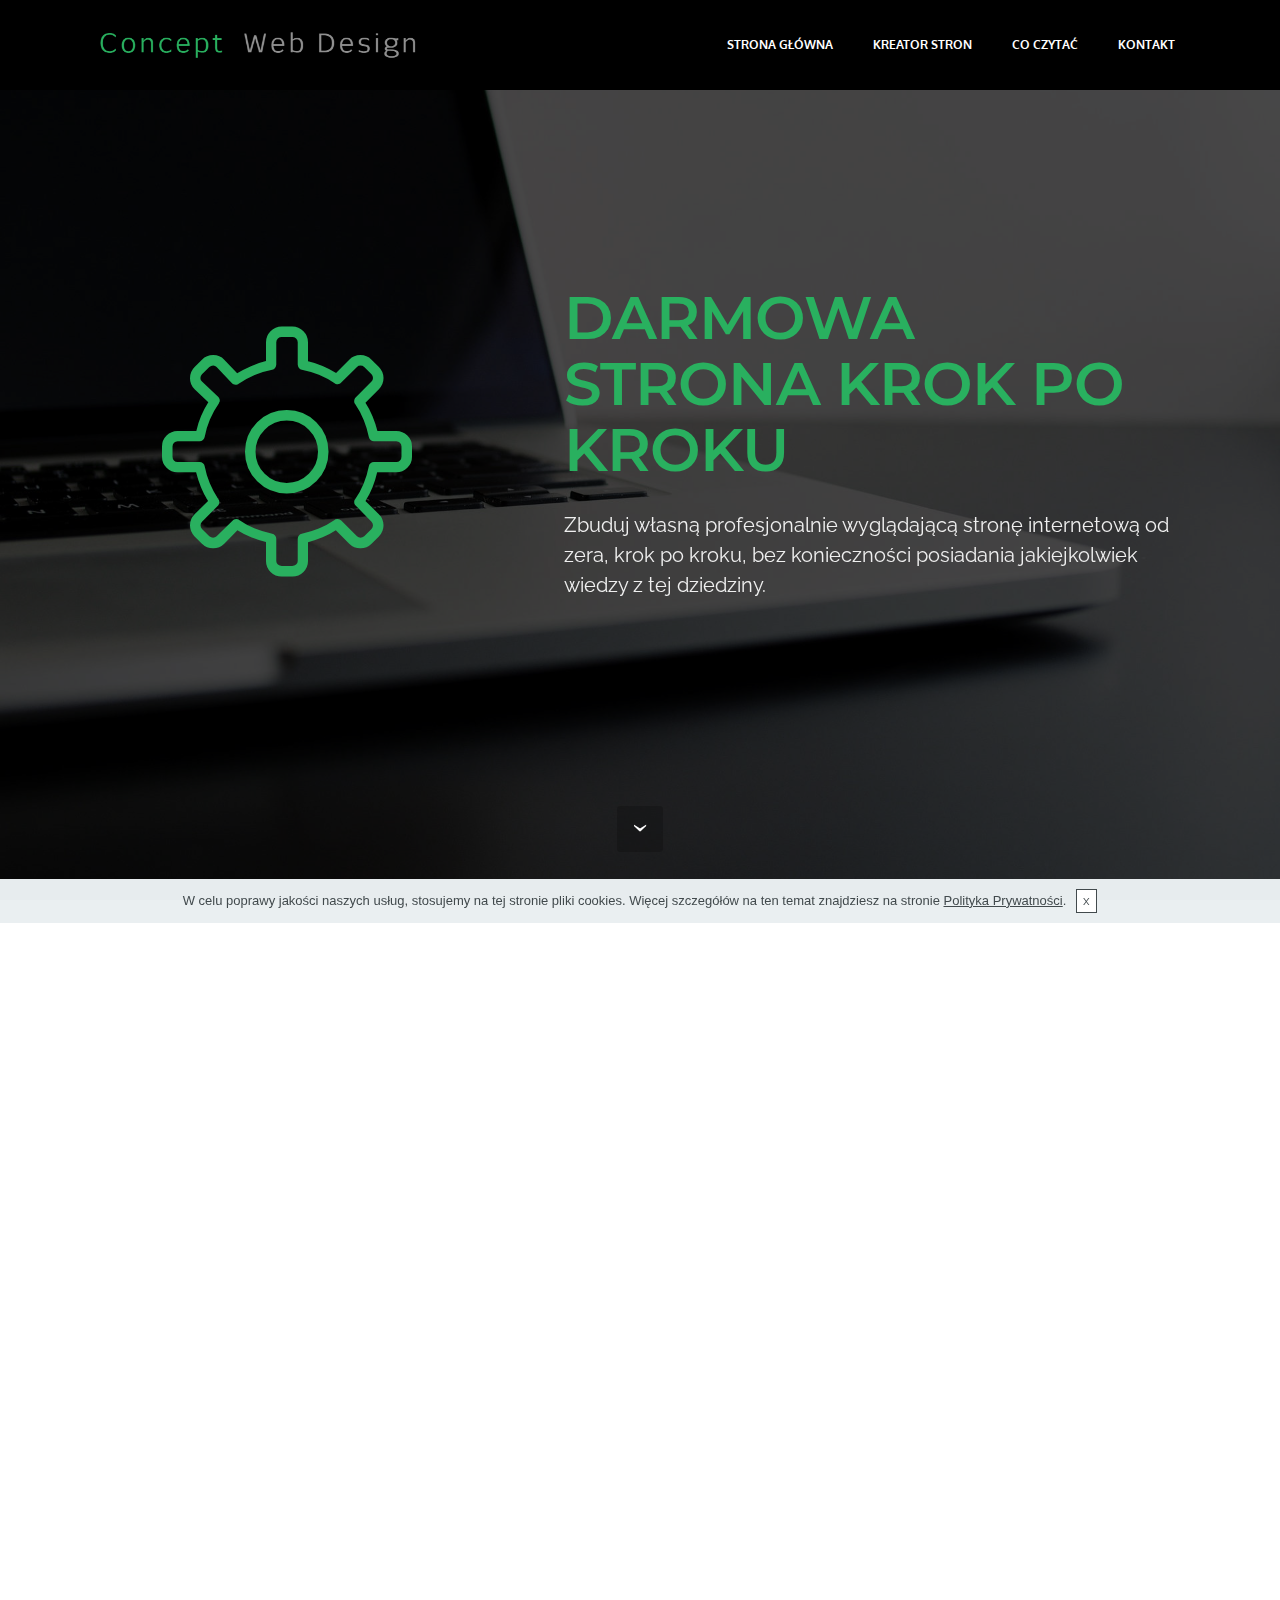
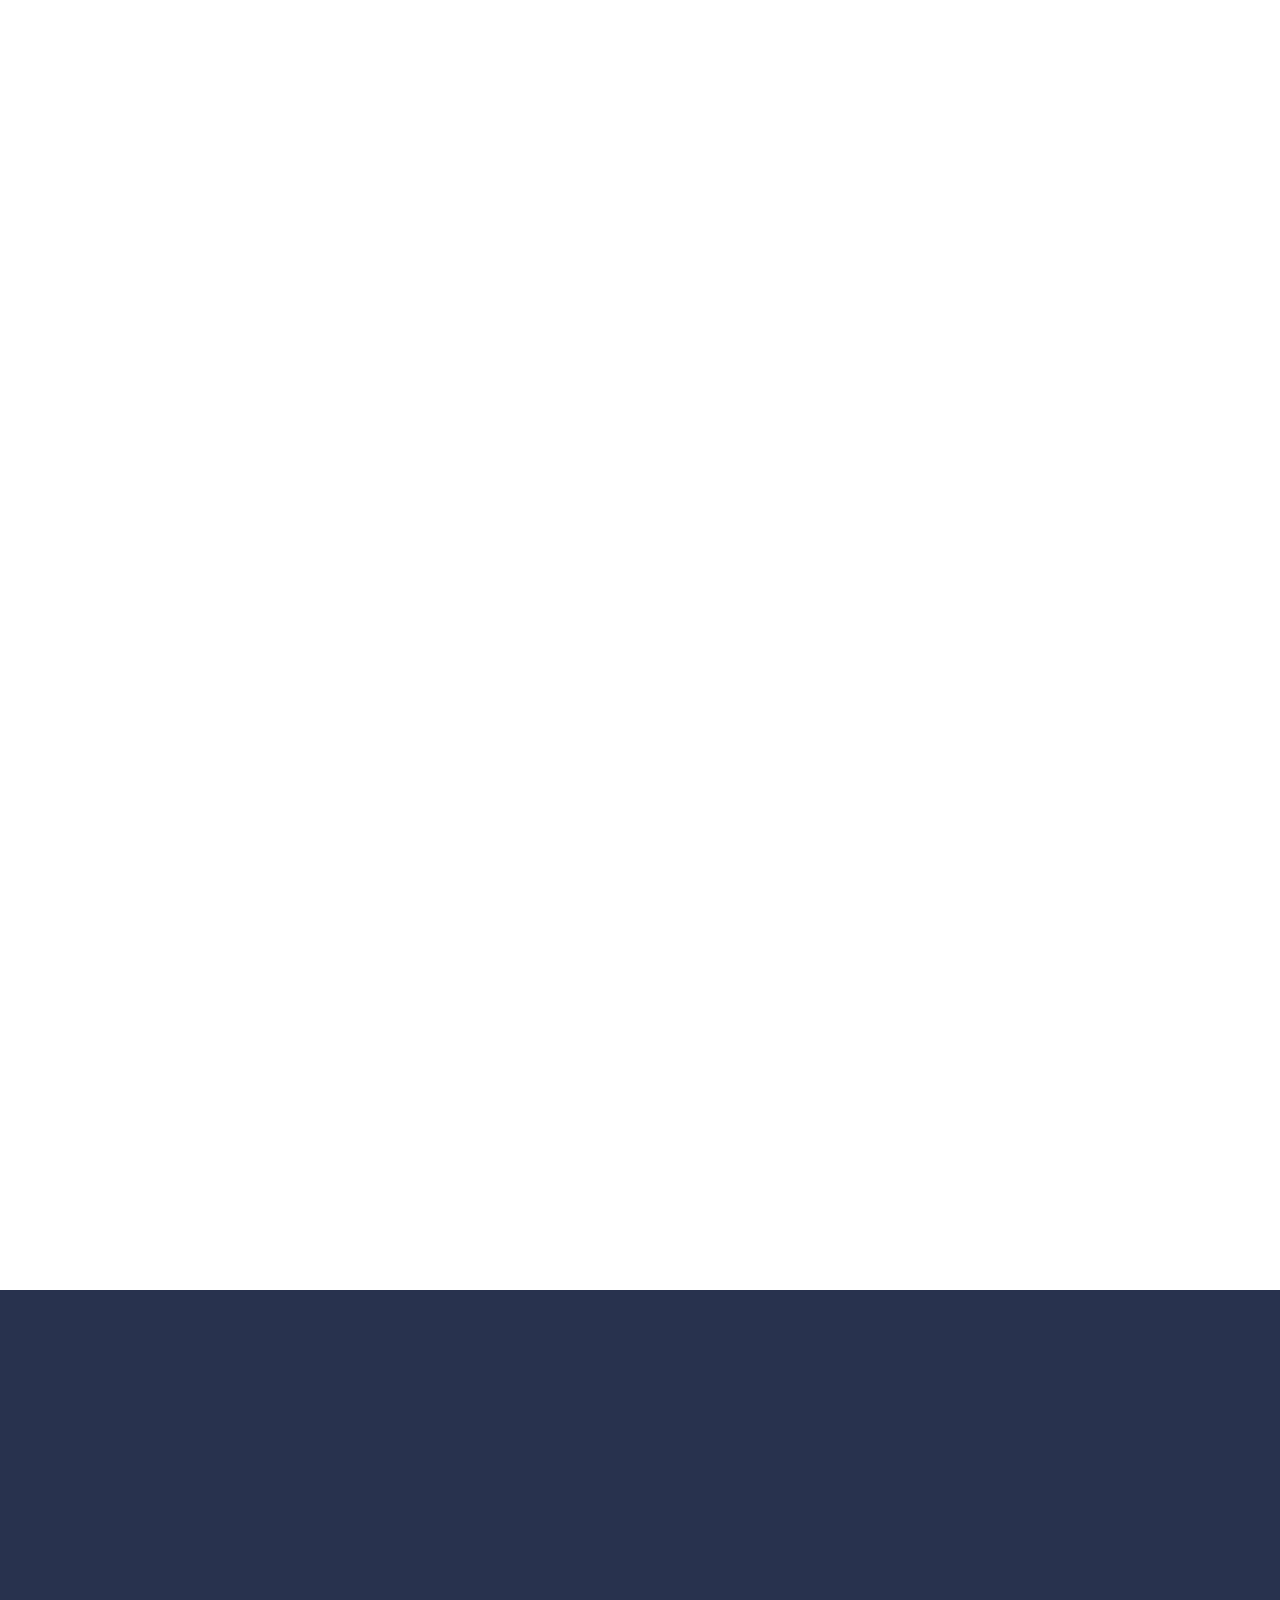
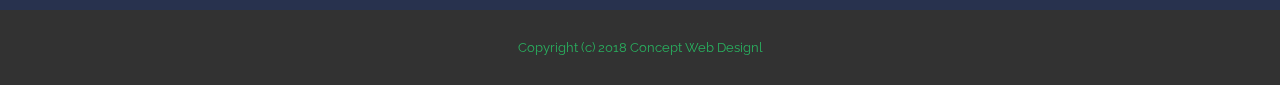
==== commit c5f8644e: "create github pages" ====
--- a/index.html
+++ b/index.html
@@ -60,7 +60,7 @@
 
 </section>
 
-<section class="engine"><a href="https://mobirise.info/c">free web builder</a></section><section class="mbr-section mbr-section-hero mbr-section-full header2 mbr-parallax-background mbr-after-navbar" id="header6-d" data-rv-view="274" style="background-image: url(assets/images/mbr-1920x1440.jpg);">
+<section class="engine"><a href="https://mobirise.info/o">free portfolio site templates</a></section><section class="mbr-section mbr-section-hero mbr-section-full header2 mbr-parallax-background mbr-after-navbar" id="header6-d" data-rv-view="274" style="background-image: url(assets/images/mbr-1920x1440.jpg);">
 
     <div class="mbr-overlay" style="opacity: 0.7; background-color: rgb(0, 0, 0);">
     </div>
@@ -317,6 +317,6 @@
   
   
   <input name="animation" type="hidden">
-  <input name="cookieData" type="hidden"data-cookie-colorText='undefined' data-cookie-colorBg='undefined' data-cookie-colorButton='undefined' data-cookie-colorLink='undefined' data-cookie-underlineLink='undefined' data-cookie-text="undefined">
+  <input name="cookieData" type="hidden"data-cookie-colorText='#424a4d' data-cookie-colorBg='rgba(234, 239, 241, 0.99)' data-cookie-colorButton='#ffffff' data-cookie-colorLink='#424a4d' data-cookie-underlineLink='true' data-cookie-text="W celu poprawy jakości naszych usług, stosujemy na tej stronie pliki cookies. Więcej szczegółów na ten temat znajdziesz na stronie <a href=’polityka.html’>Polityka Prywatności</a>.">
   </body>
 </html>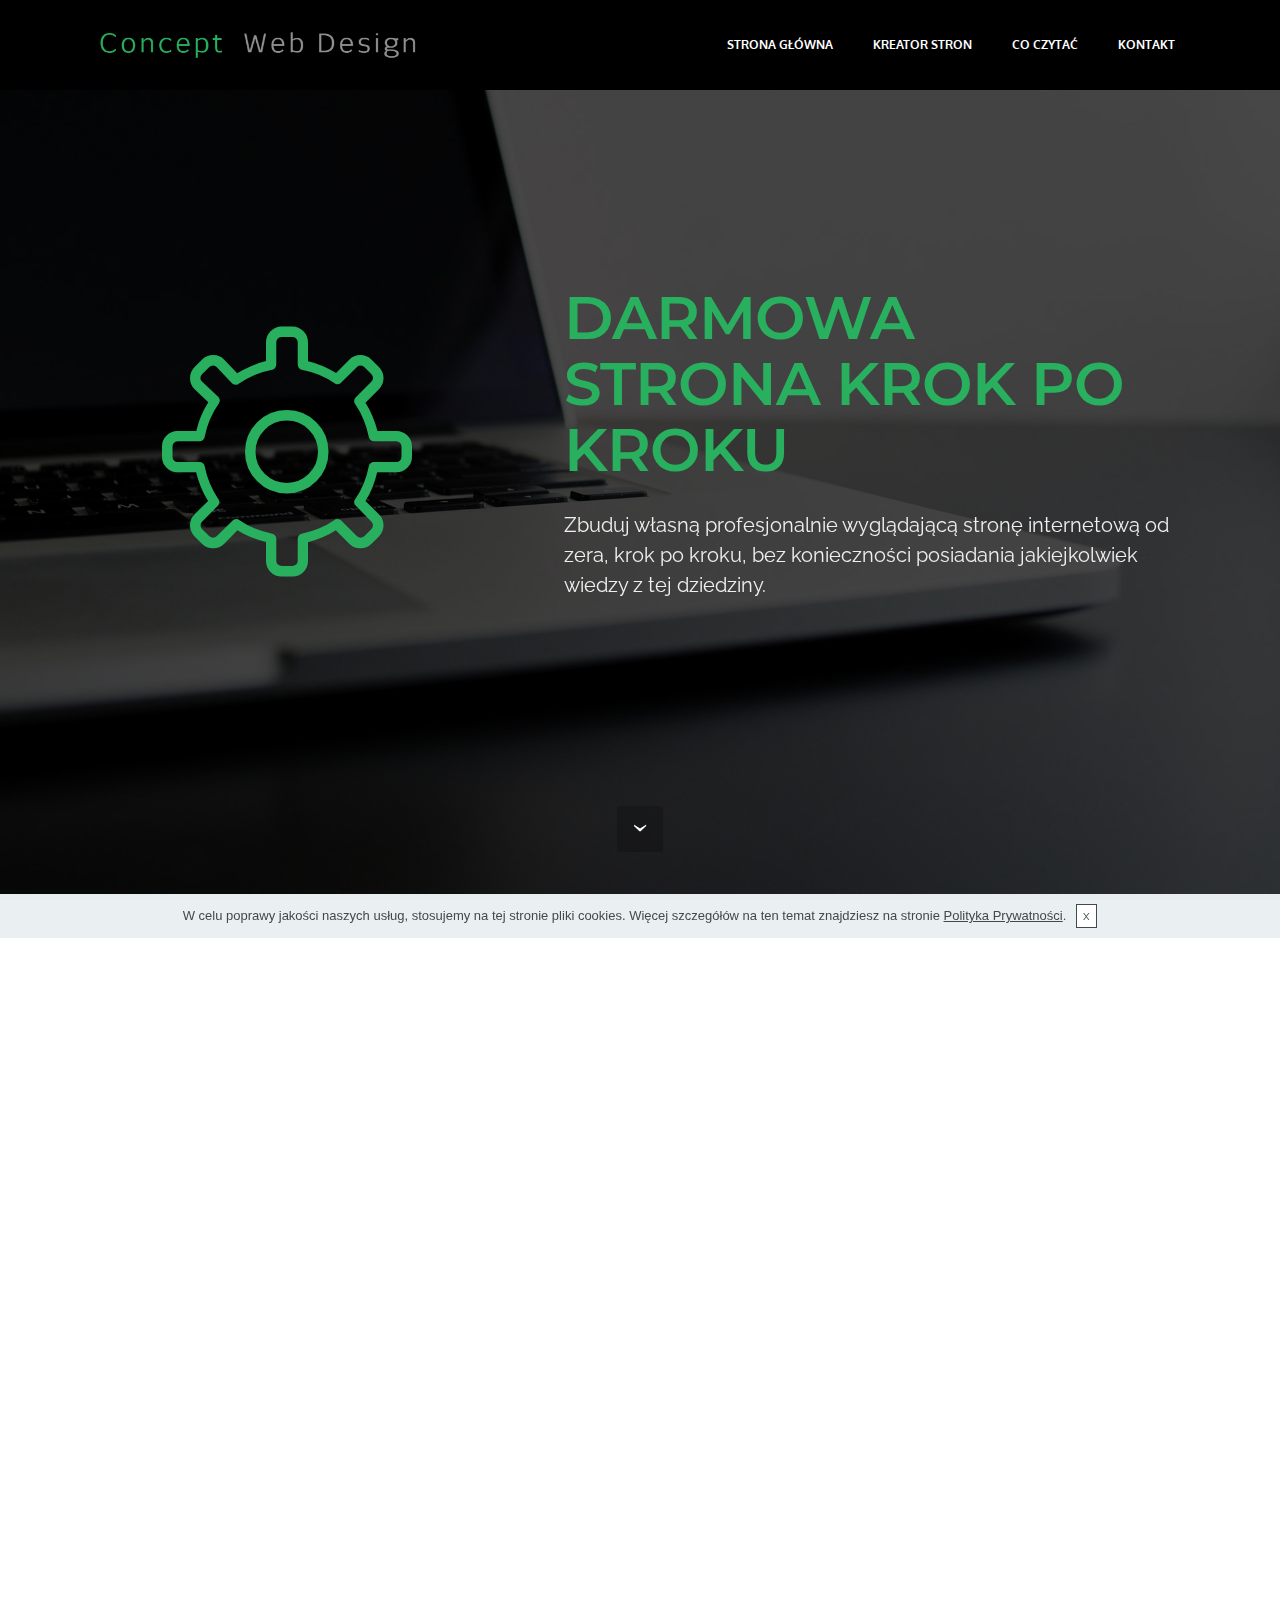
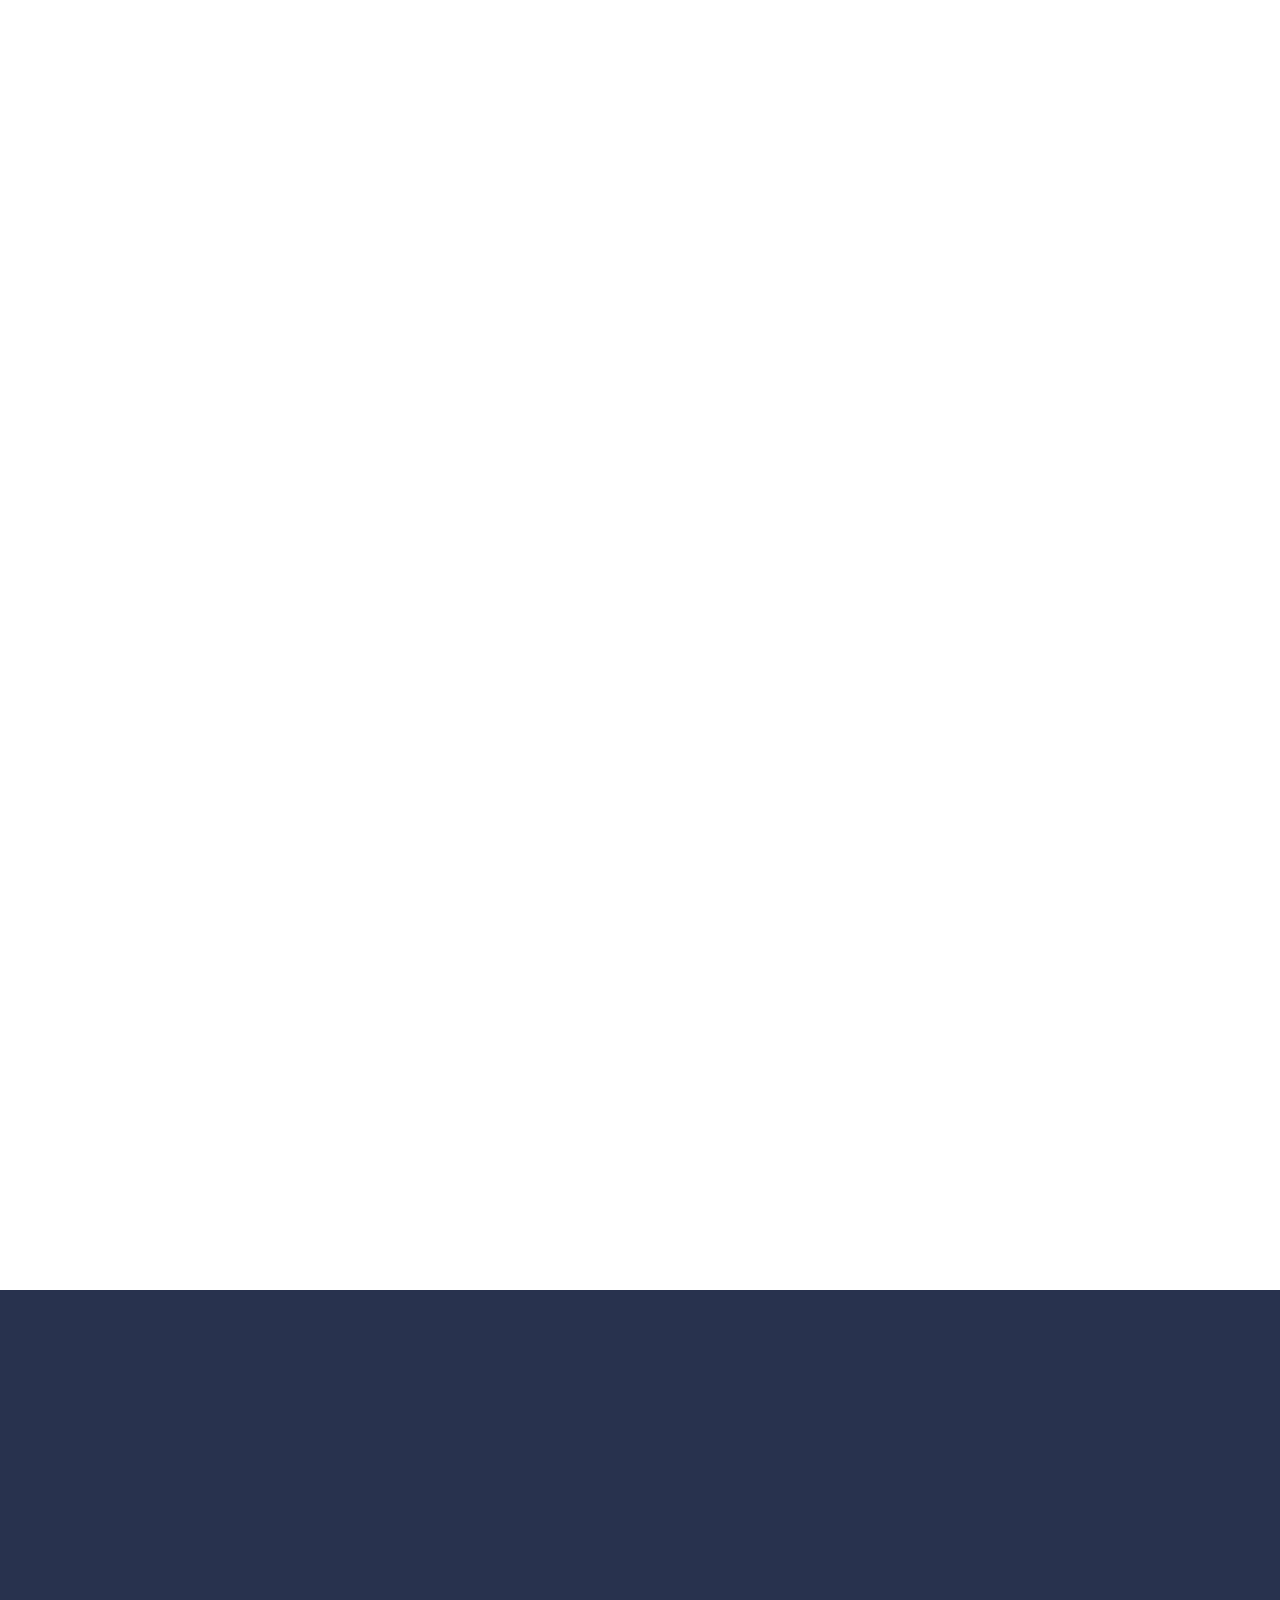
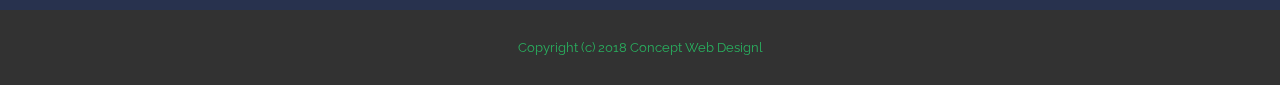
==== commit 6bf170b0: "create github pages" ====
--- a/index.html
+++ b/index.html
@@ -27,6 +27,21 @@
   
 </head>
 <body>
+
+<!-- Google Analytics -->
+<!-- Global site tag (gtag.js) - Google Analytics -->
+<script async src="https://www.googletagmanager.com/gtag/js?id=UA-146353344-1"></script>
+<script>
+  window.dataLayer = window.dataLayer || [];
+  function gtag(){dataLayer.push(arguments);}
+  gtag('js', new Date());
+
+  gtag('config', 'UA-146353344-1');
+</script>
+
+<!-- /Google Analytics -->
+
+
   <section id="menu-0" data-rv-view="272">
 
     <nav class="navbar navbar-dropdown navbar-fixed-top">
@@ -60,7 +75,7 @@
 
 </section>
 
-<section class="engine"><a href="https://mobirise.info/o">free portfolio site templates</a></section><section class="mbr-section mbr-section-hero mbr-section-full header2 mbr-parallax-background mbr-after-navbar" id="header6-d" data-rv-view="274" style="background-image: url(assets/images/mbr-1920x1440.jpg);">
+<section class="engine"><a href="https://mobirise.info/y">html web templates</a></section><section class="mbr-section mbr-section-hero mbr-section-full header2 mbr-parallax-background mbr-after-navbar" id="header6-d" data-rv-view="274" style="background-image: url(assets/images/mbr-1920x1440.jpg);">
 
     <div class="mbr-overlay" style="opacity: 0.7; background-color: rgb(0, 0, 0);">
     </div>
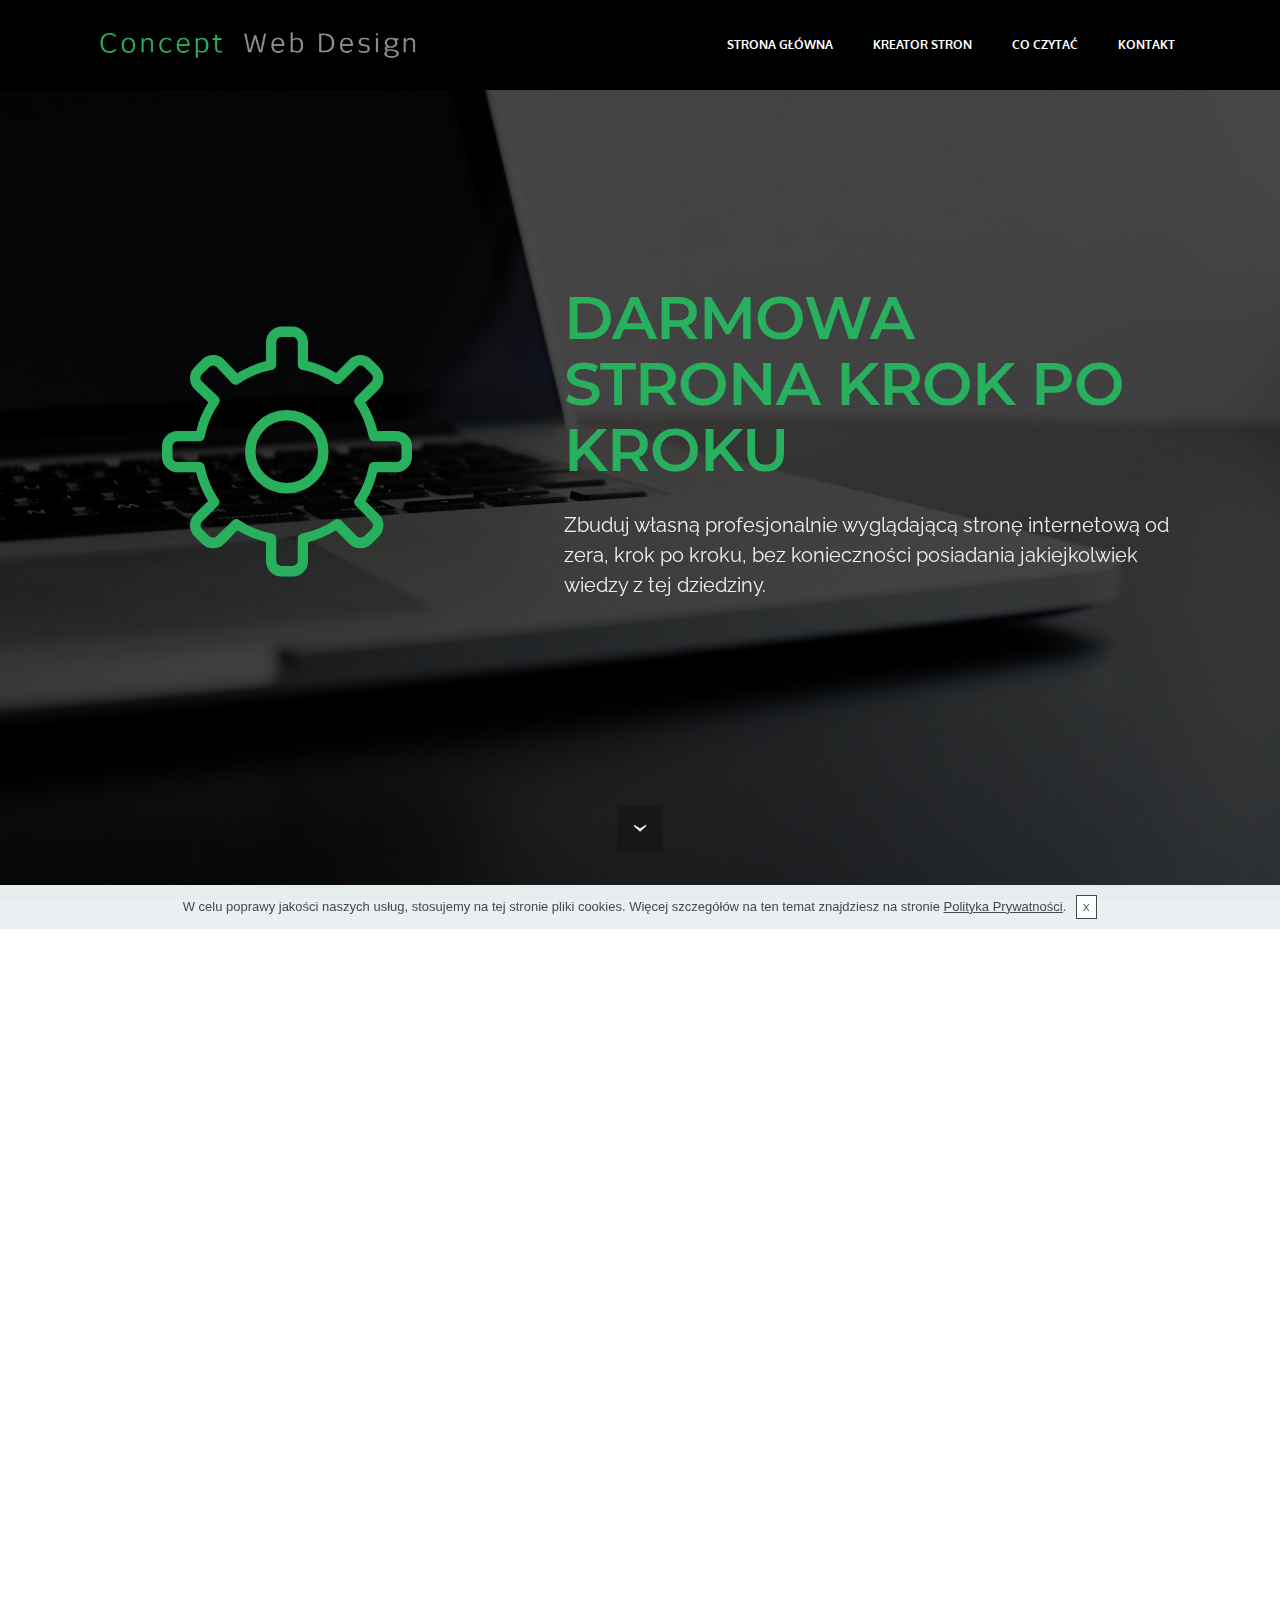
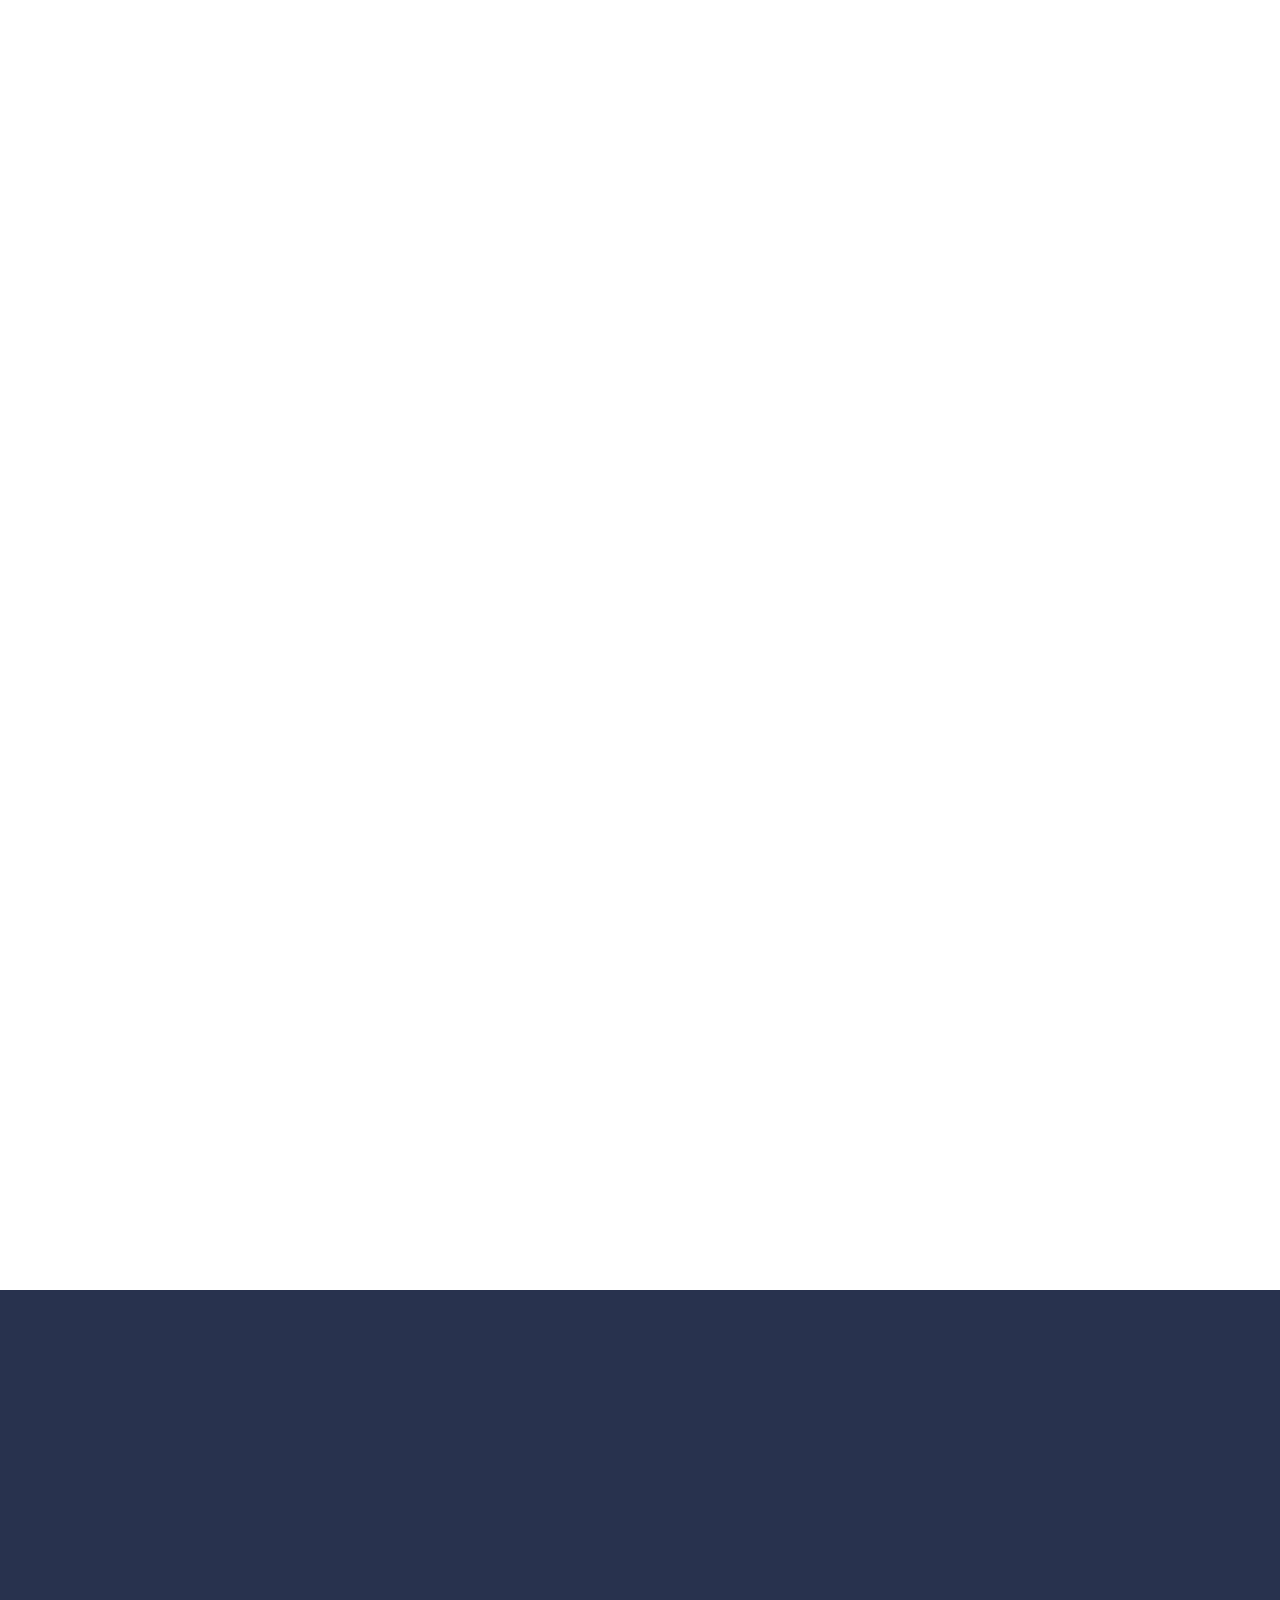
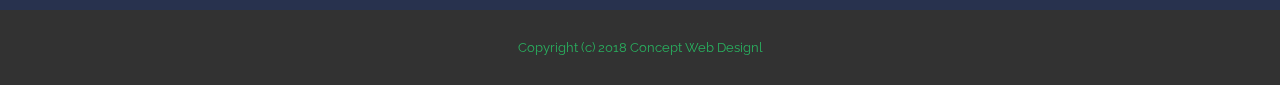
==== commit 023ef61e: "create github pages" ====
--- a/index.html
+++ b/index.html
@@ -75,7 +75,7 @@
 
 </section>
 
-<section class="engine"><a href="https://mobirise.info/y">html web templates</a></section><section class="mbr-section mbr-section-hero mbr-section-full header2 mbr-parallax-background mbr-after-navbar" id="header6-d" data-rv-view="274" style="background-image: url(assets/images/mbr-1920x1440.jpg);">
+<section class="engine"><a href="https://mobirise.info/i">free website creation software</a></section><section class="mbr-section mbr-section-hero mbr-section-full header2 mbr-parallax-background mbr-after-navbar" id="header6-d" data-rv-view="274" style="background-image: url(assets/images/mbr-1920x1440.jpg);">
 
     <div class="mbr-overlay" style="opacity: 0.7; background-color: rgb(0, 0, 0);">
     </div>
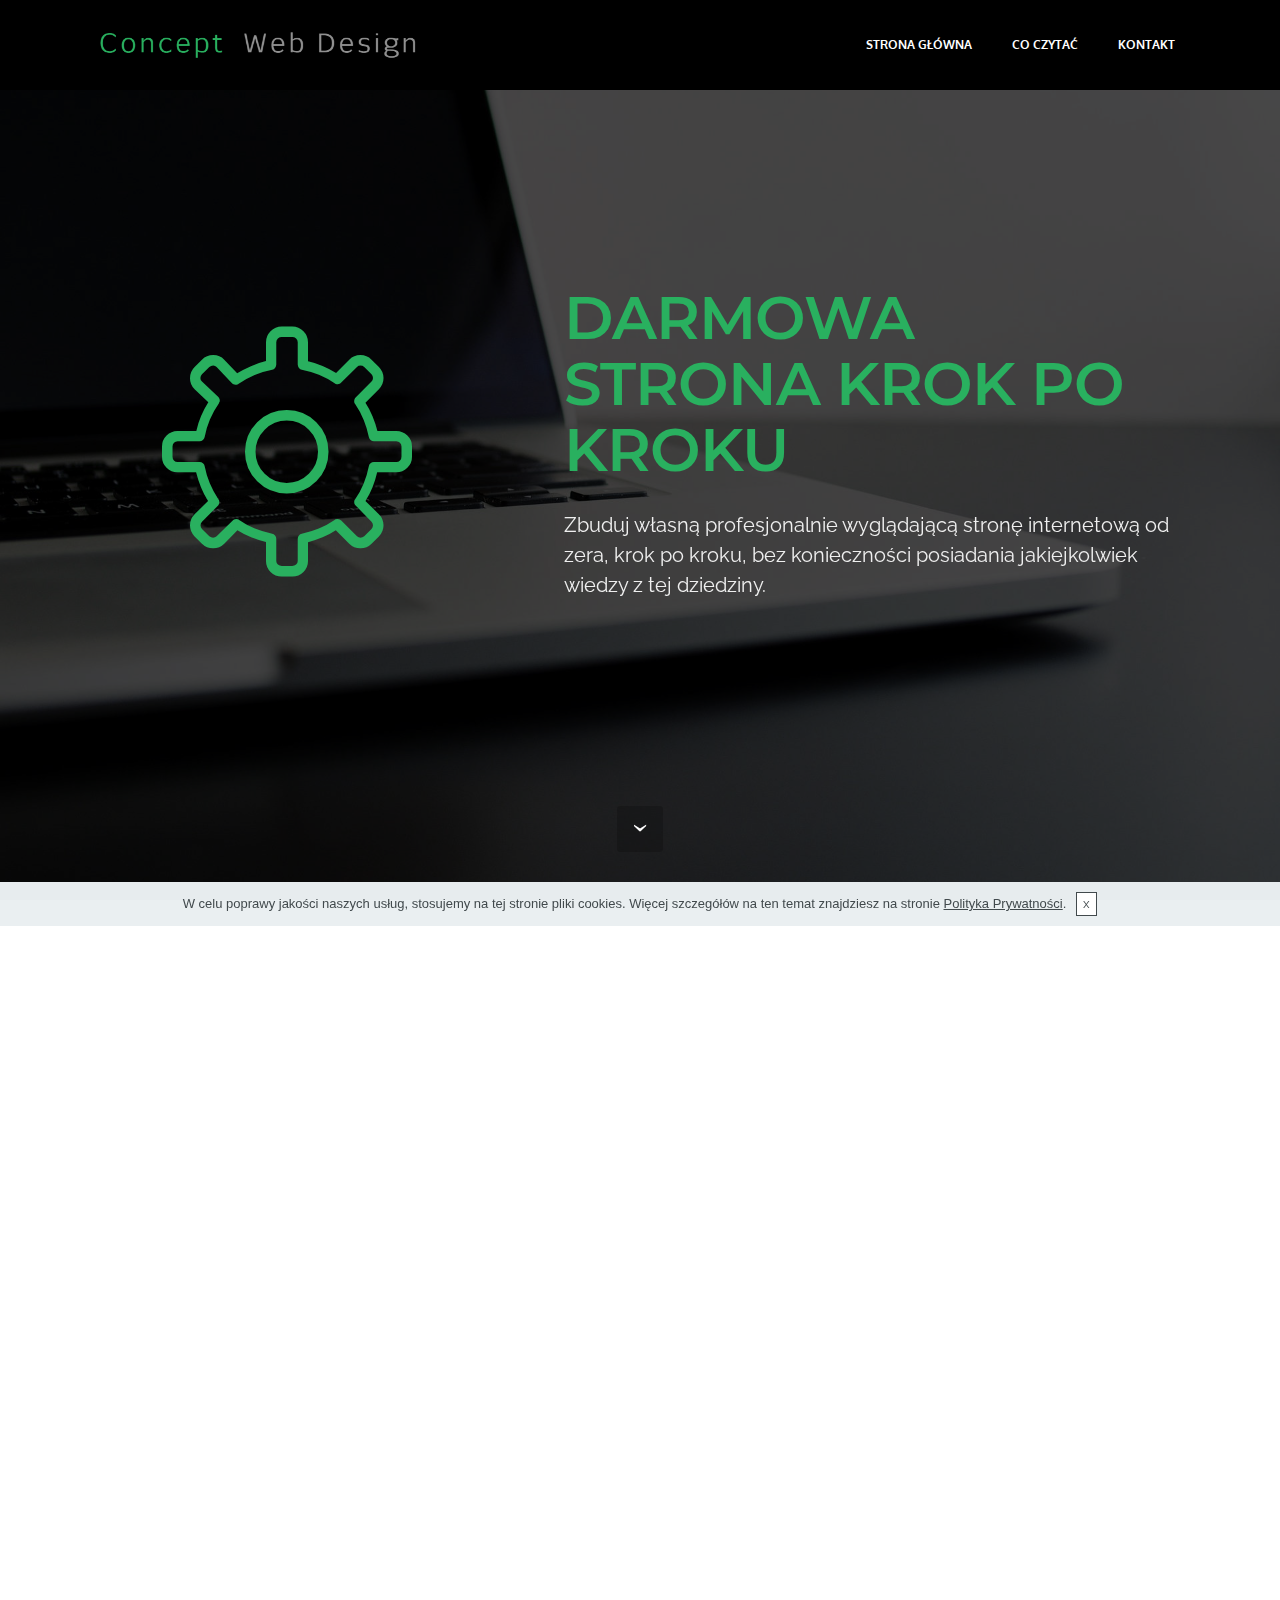
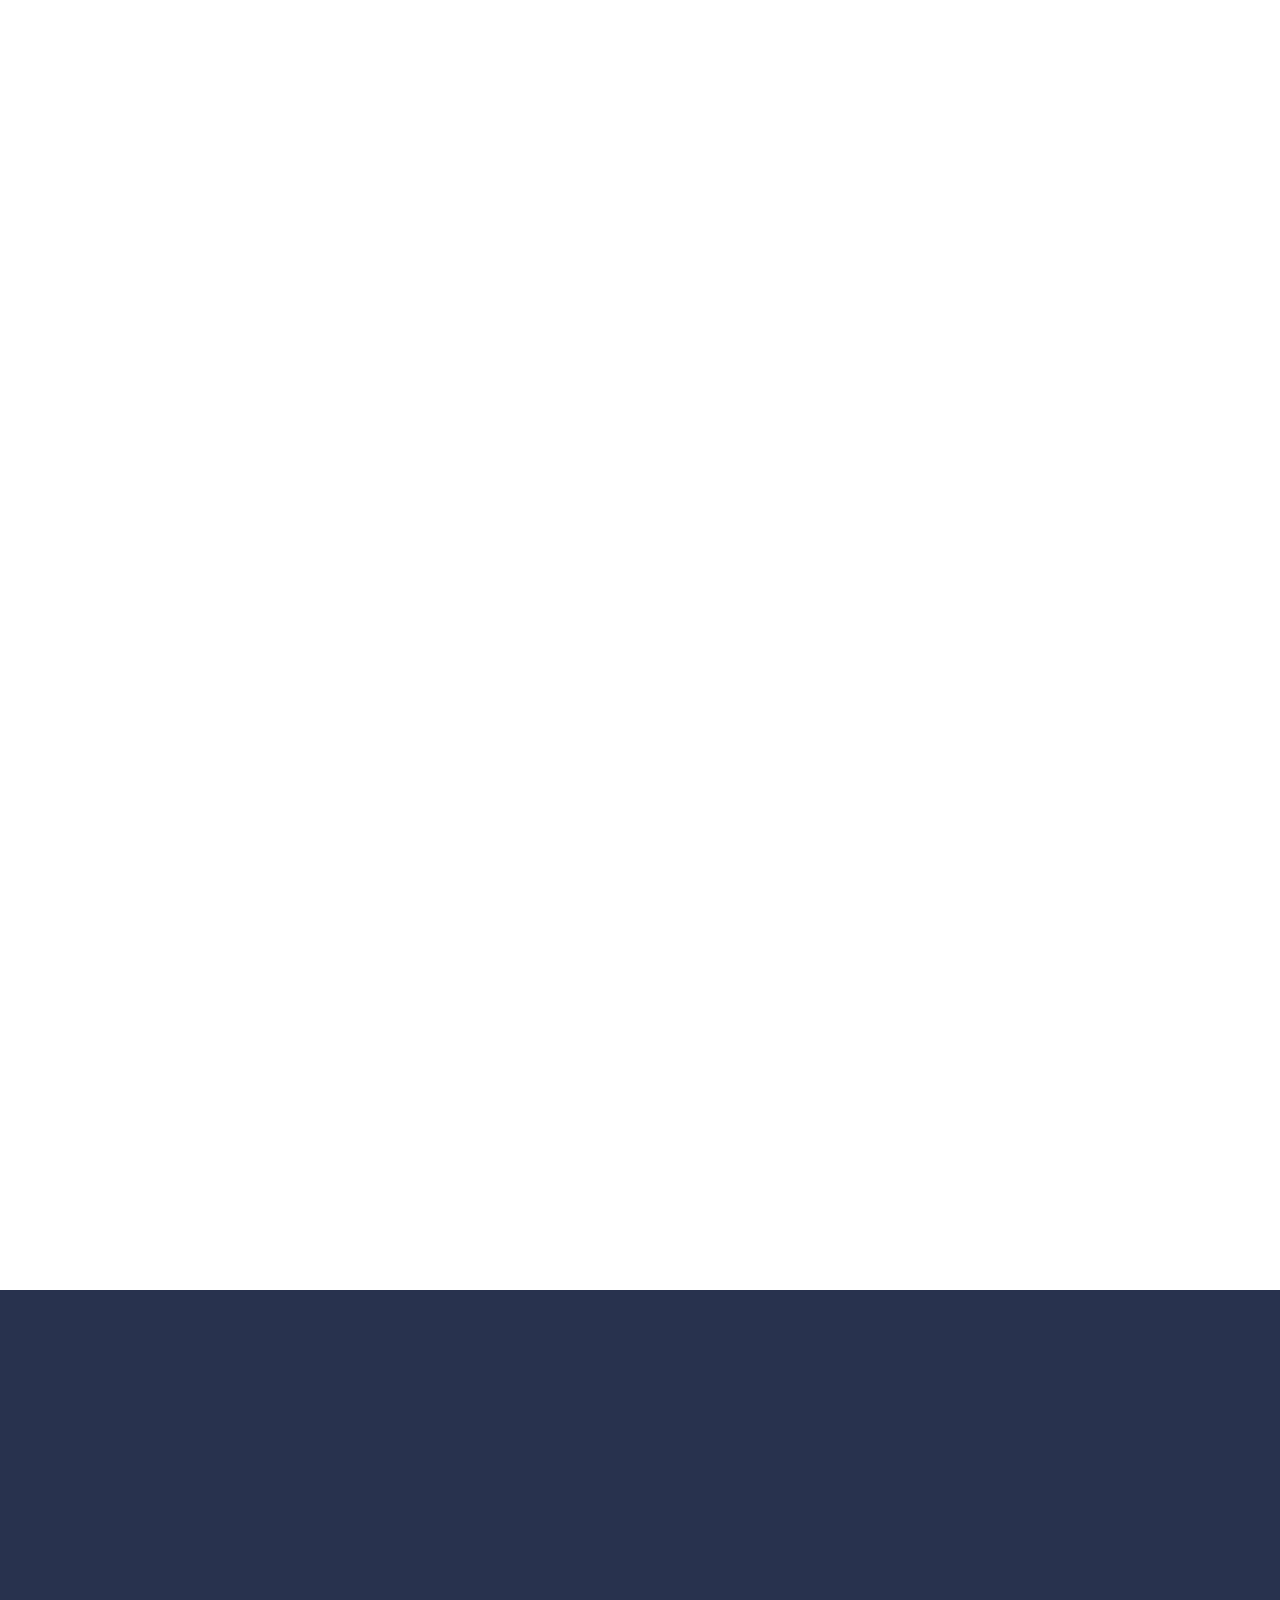
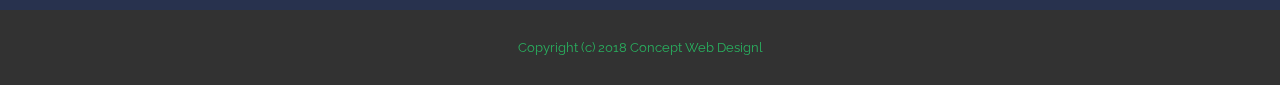
==== commit 77000ac7: "create github pages" ====
--- a/index.html
+++ b/index.html
@@ -15,8 +15,8 @@
   <link rel="stylesheet" href="https://fonts.googleapis.com/css?family=Raleway:100,100i,200,200i,300,300i,400,400i,500,500i,600,600i,700,700i,800,800i,900,900i">
   <link rel="stylesheet" href="https://fonts.googleapis.com/css?family=Lora:400,700,400italic,700italic&subset=latin">
   <link rel="stylesheet" href="assets/tether/tether.min.css">
+  <link rel="stylesheet" href="assets/bootstrap/css/bootstrap.min.css">
   <link rel="stylesheet" href="assets/soundcloud-plugin/style.css">
-  <link rel="stylesheet" href="assets/bootstrap/css/bootstrap.min.css">
   <link rel="stylesheet" href="assets/gdpr-plugin/gdpr-styles.css">
   <link rel="stylesheet" href="assets/animatecss/animate.min.css">
   <link rel="stylesheet" href="assets/dropdown/css/style.css">
@@ -42,7 +42,7 @@
 <!-- /Google Analytics -->
 
 
-  <section id="menu-0" data-rv-view="272">
+  <section id="menu-0" data-rv-view="0">
 
     <nav class="navbar navbar-dropdown navbar-fixed-top">
         <div class="container">
@@ -62,7 +62,7 @@
                         <div class="hamburger-icon"></div>
                     </button>
 
-                    <ul class="nav-dropdown collapse pull-xs-right nav navbar-nav navbar-toggleable-sm" id="exCollapsingNavbar"><li class="nav-item"><a class="nav-link link" href="index.html">STRONA GŁÓWNA</a></li><li class="nav-item"><a class="nav-link link" href="https://secure.avangate.com/affiliate.php?ACCOUNT=DELUXMEN&AFFILIATE=110249" target="_blank">KREATOR STRON</a></li><li class="nav-item"><a class="nav-link link" href="co_czytac.html">CO CZYTAĆ</a></li><li class="nav-item"><a class="nav-link link" href="kontakt.html">KONTAKT</a></li></ul>
+                    <ul class="nav-dropdown collapse pull-xs-right nav navbar-nav navbar-toggleable-sm" id="exCollapsingNavbar"><li class="nav-item"><a class="nav-link link" href="index.html">STRONA GŁÓWNA</a></li><li class="nav-item"><a class="nav-link link" href="co_czytac.html">CO CZYTAĆ</a></li><li class="nav-item"><a class="nav-link link" href="kontakt.html">KONTAKT</a></li></ul>
                     <button hidden="" class="navbar-toggler navbar-close" type="button" data-toggle="collapse" data-target="#exCollapsingNavbar">
                         <div class="close-icon"></div>
                     </button>
@@ -75,7 +75,7 @@
 
 </section>
 
-<section class="engine"><a href="https://mobirise.info/i">free website creation software</a></section><section class="mbr-section mbr-section-hero mbr-section-full header2 mbr-parallax-background mbr-after-navbar" id="header6-d" data-rv-view="274" style="background-image: url(assets/images/mbr-1920x1440.jpg);">
+<section class="engine"><a href="https://mobirise.info/z">best website templates</a></section><section class="mbr-section mbr-section-hero mbr-section-full header2 mbr-parallax-background mbr-after-navbar" id="header6-d" data-rv-view="2" style="background-image: url(assets/images/mbr-1920x1440.jpg);">
 
     <div class="mbr-overlay" style="opacity: 0.7; background-color: rgb(0, 0, 0);">
     </div>
@@ -116,7 +116,7 @@
 
 </section>
 
-<section class="mbr-section mbr-section__container article" id="header3-g" data-rv-view="277" style="background-color: rgb(255, 255, 255); padding-top: 60px; padding-bottom: 20px;">
+<section class="mbr-section mbr-section__container article" id="header3-g" data-rv-view="5" style="background-color: rgb(255, 255, 255); padding-top: 60px; padding-bottom: 20px;">
     <div class="container">
         <div class="row">
             <div class="col-xs-12">
@@ -127,7 +127,7 @@
     </div>
 </section>
 
-<section class="mbr-section article mbr-section__container" id="content1-h" data-rv-view="279" style="background-color: rgb(255, 255, 255); padding-top: 20px; padding-bottom: 20px;">
+<section class="mbr-section article mbr-section__container" id="content1-h" data-rv-view="7" style="background-color: rgb(255, 255, 255); padding-top: 20px; padding-bottom: 20px;">
 
     <div class="container">
         <div class="row">
@@ -137,7 +137,7 @@
 
 </section>
 
-<section class="mbr-section" id="msg-box5-l" data-rv-view="281" style="background-color: rgb(255, 255, 255); padding-top: 0px; padding-bottom: 40px;">
+<section class="mbr-section" id="msg-box5-l" data-rv-view="9" style="background-color: rgb(255, 255, 255); padding-top: 0px; padding-bottom: 40px;">
 
     
     <div class="container">
@@ -171,7 +171,7 @@
 
 </section>
 
-<section class="mbr-section mbr-section__container article" id="header3-n" data-rv-view="284" style="background-color: rgb(255, 255, 255); padding-top: 20px; padding-bottom: 20px;">
+<section class="mbr-section mbr-section__container article" id="header3-n" data-rv-view="12" style="background-color: rgb(255, 255, 255); padding-top: 20px; padding-bottom: 20px;">
     <div class="container">
         <div class="row">
             <div class="col-xs-12">
@@ -182,7 +182,7 @@
     </div>
 </section>
 
-<section class="mbr-section" id="msg-box5-m" data-rv-view="286" style="background-color: rgb(255, 255, 255); padding-top: 40px; padding-bottom: 0px;">
+<section class="mbr-section" id="msg-box5-m" data-rv-view="14" style="background-color: rgb(255, 255, 255); padding-top: 40px; padding-bottom: 0px;">
 
     
     <div class="container">
@@ -216,7 +216,7 @@
 
 </section>
 
-<section class="mbr-section" id="msg-box5-o" data-rv-view="289" style="background-color: rgb(255, 255, 255); padding-top: 40px; padding-bottom: 0px;">
+<section class="mbr-section" id="msg-box5-o" data-rv-view="17" style="background-color: rgb(255, 255, 255); padding-top: 40px; padding-bottom: 0px;">
 
     
     <div class="container">
@@ -250,7 +250,7 @@
 
 </section>
 
-<section class="mbr-section" id="msg-box5-p" data-rv-view="292" style="background-color: rgb(255, 255, 255); padding-top: 40px; padding-bottom: 120px;">
+<section class="mbr-section" id="msg-box5-p" data-rv-view="20" style="background-color: rgb(255, 255, 255); padding-top: 40px; padding-bottom: 120px;">
 
     
     <div class="container">
@@ -284,7 +284,7 @@
 
 </section>
 
-<section class="mbr-info mbr-info-extra mbr-section mbr-section-md-padding" id="msg-box1-y" data-rv-view="295" style="background-color: rgb(40, 50, 78); padding-top: 90px; padding-bottom: 90px;">
+<section class="mbr-info mbr-info-extra mbr-section mbr-section-md-padding" id="msg-box1-y" data-rv-view="23" style="background-color: rgb(40, 50, 78); padding-top: 90px; padding-bottom: 90px;">
 
     
     <div class="container">
@@ -310,7 +310,7 @@
     </div>
 </section>
 
-<footer class="mbr-small-footer mbr-section mbr-section-nopadding" id="footer1-22" data-rv-view="298" style="background-color: rgb(50, 50, 50); padding-top: 1.75rem; padding-bottom: 1.75rem;">
+<footer class="mbr-small-footer mbr-section mbr-section-nopadding" id="footer1-22" data-rv-view="26" style="background-color: rgb(50, 50, 50); padding-top: 1.75rem; padding-bottom: 1.75rem;">
     
     <div class="container text-xs-center">
         <p><a href="index.html" class="text-primary">Copyright (c) 2018 Concept Web Designl</a></p>
@@ -321,12 +321,12 @@
   <script src="assets/web/assets/jquery/jquery.min.js"></script>
   <script src="assets/tether/tether.min.js"></script>
   <script src="assets/bootstrap/js/bootstrap.min.js"></script>
-  <script src="assets/smooth-scroll/smooth-scroll.js"></script>
   <script src="assets/cookies-alert-plugin/cookies-alert-core.js"></script>
   <script src="assets/cookies-alert-plugin/cookies-alert-script.js"></script>
+  <script src="assets/smooth-scroll/smooth-scroll.js"></script>
+  <script src="assets/jarallax/jarallax.js"></script>
   <script src="assets/touch-swipe/jquery.touch-swipe.min.js"></script>
   <script src="assets/viewport-checker/jquery.viewportchecker.js"></script>
-  <script src="assets/jarallax/jarallax.js"></script>
   <script src="assets/dropdown/js/script.min.js"></script>
   <script src="assets/theme/js/script.js"></script>
   
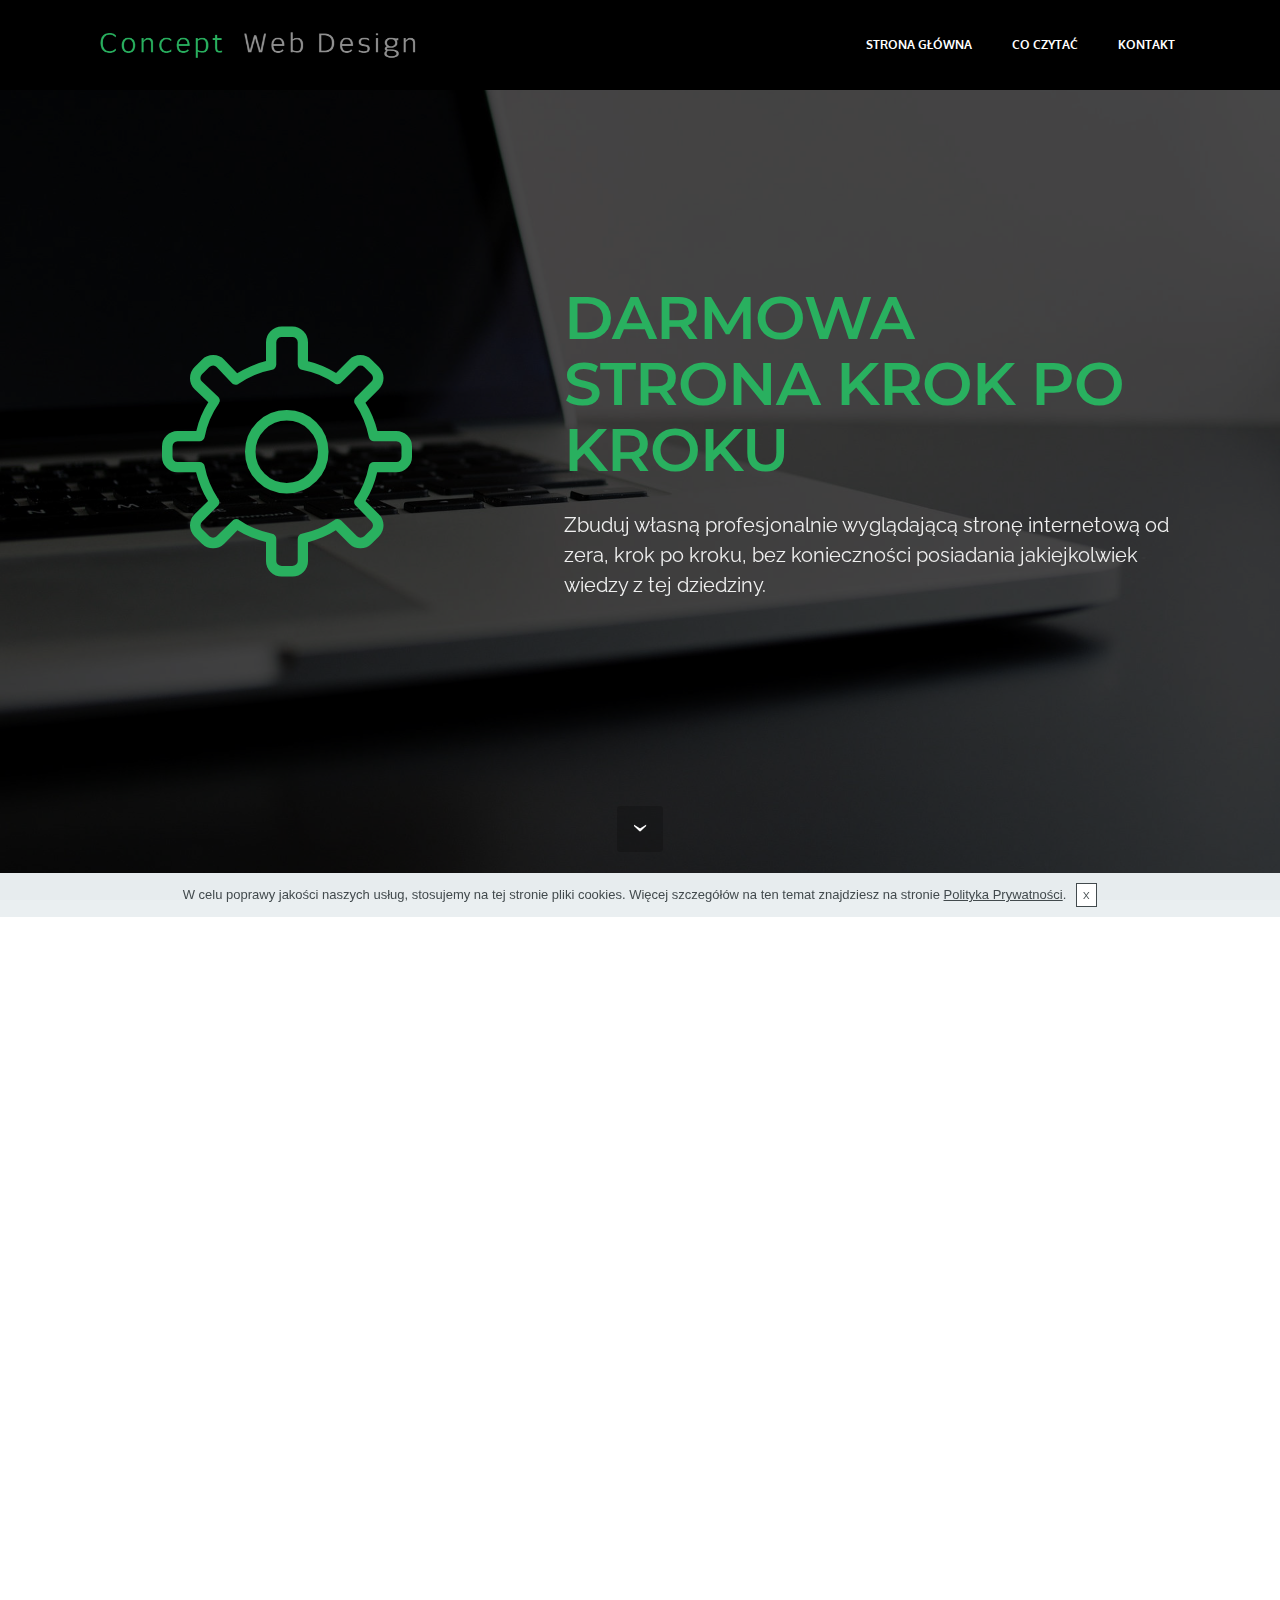
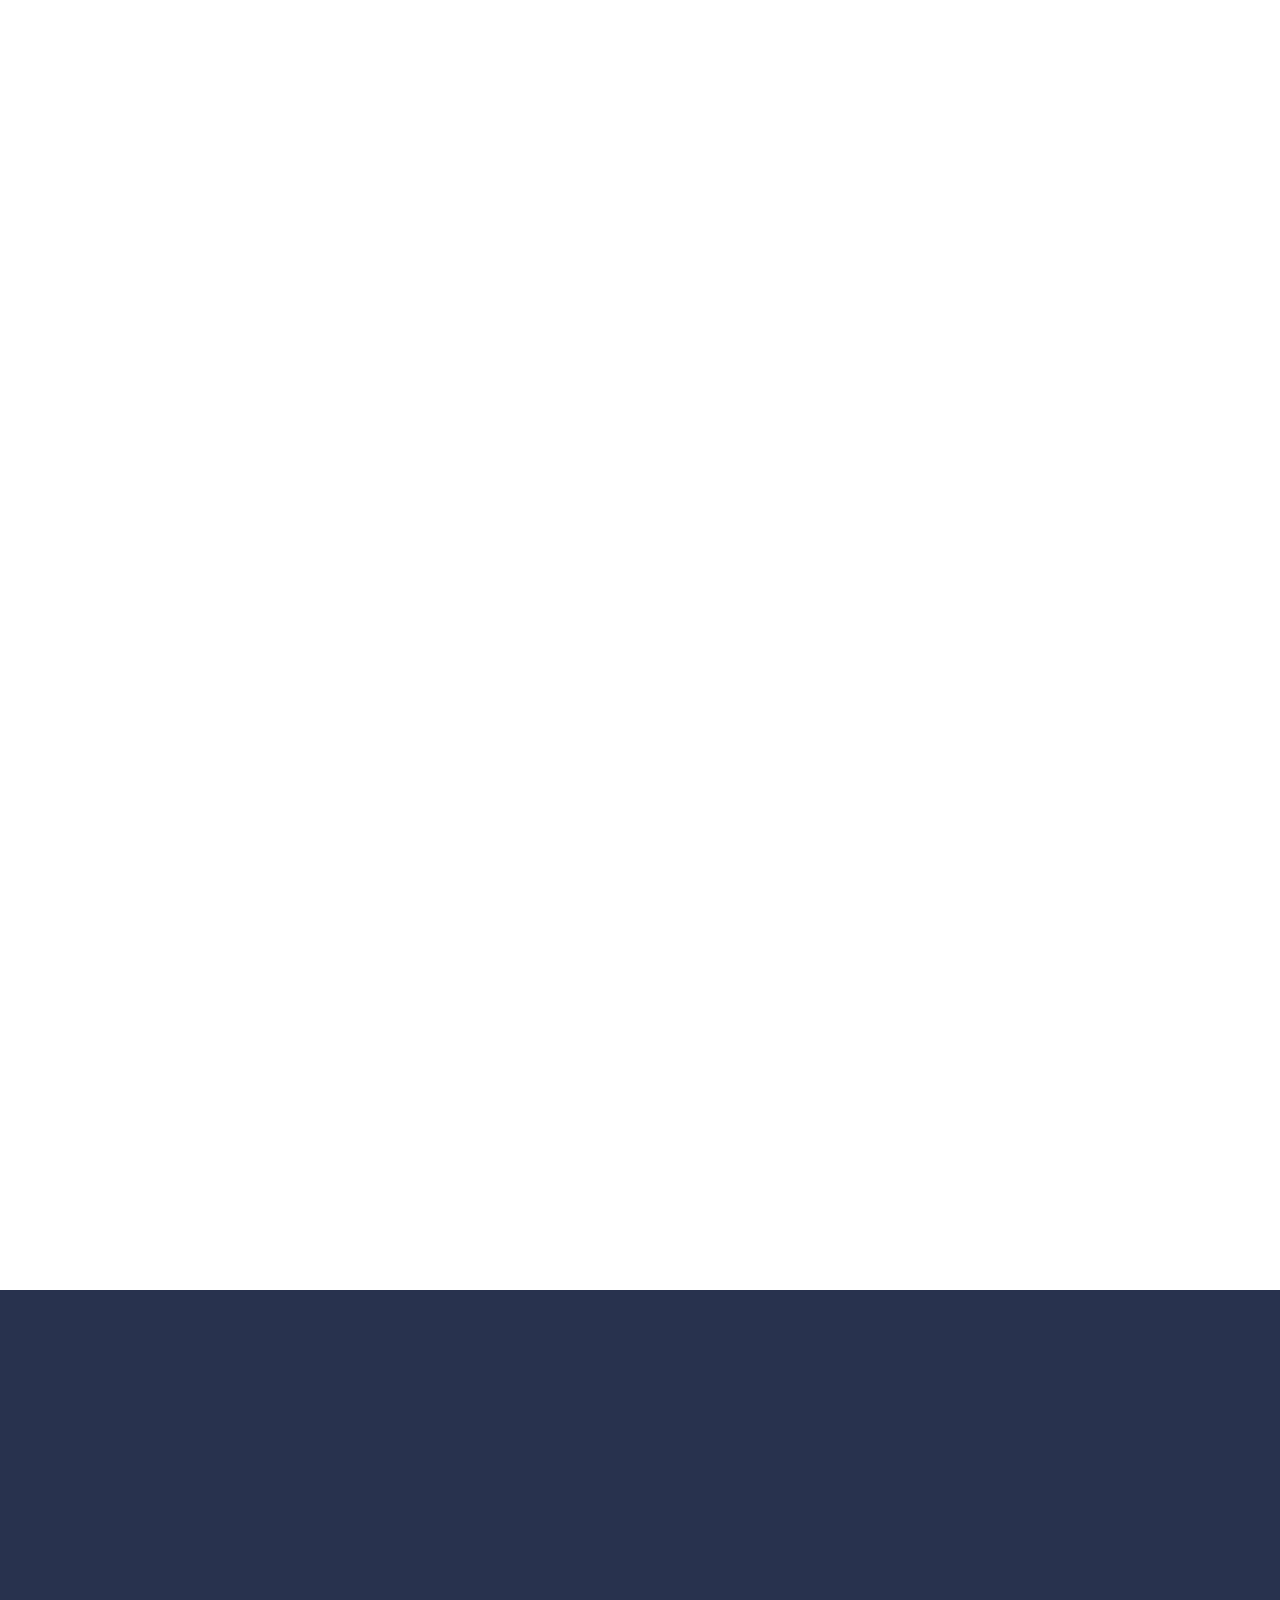
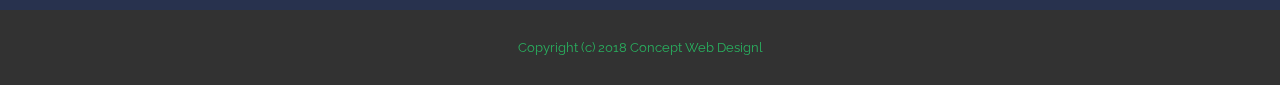
==== commit c2f69cef: "create github pages" ====
--- a/index.html
+++ b/index.html
@@ -15,8 +15,8 @@
   <link rel="stylesheet" href="https://fonts.googleapis.com/css?family=Raleway:100,100i,200,200i,300,300i,400,400i,500,500i,600,600i,700,700i,800,800i,900,900i">
   <link rel="stylesheet" href="https://fonts.googleapis.com/css?family=Lora:400,700,400italic,700italic&subset=latin">
   <link rel="stylesheet" href="assets/tether/tether.min.css">
+  <link rel="stylesheet" href="assets/soundcloud-plugin/style.css">
   <link rel="stylesheet" href="assets/bootstrap/css/bootstrap.min.css">
-  <link rel="stylesheet" href="assets/soundcloud-plugin/style.css">
   <link rel="stylesheet" href="assets/gdpr-plugin/gdpr-styles.css">
   <link rel="stylesheet" href="assets/animatecss/animate.min.css">
   <link rel="stylesheet" href="assets/dropdown/css/style.css">
@@ -42,7 +42,7 @@
 <!-- /Google Analytics -->
 
 
-  <section id="menu-0" data-rv-view="0">
+  <section id="menu-0" data-rv-view="88">
 
     <nav class="navbar navbar-dropdown navbar-fixed-top">
         <div class="container">
@@ -75,7 +75,7 @@
 
 </section>
 
-<section class="engine"><a href="https://mobirise.info/z">best website templates</a></section><section class="mbr-section mbr-section-hero mbr-section-full header2 mbr-parallax-background mbr-after-navbar" id="header6-d" data-rv-view="2" style="background-image: url(assets/images/mbr-1920x1440.jpg);">
+<section class="engine"><a href="https://mobirise.info/v">free html templates</a></section><section class="mbr-section mbr-section-hero mbr-section-full header2 mbr-parallax-background mbr-after-navbar" id="header6-d" data-rv-view="90" style="background-image: url(assets/images/mbr-1920x1440.jpg);">
 
     <div class="mbr-overlay" style="opacity: 0.7; background-color: rgb(0, 0, 0);">
     </div>
@@ -116,7 +116,7 @@
 
 </section>
 
-<section class="mbr-section mbr-section__container article" id="header3-g" data-rv-view="5" style="background-color: rgb(255, 255, 255); padding-top: 60px; padding-bottom: 20px;">
+<section class="mbr-section mbr-section__container article" id="header3-g" data-rv-view="93" style="background-color: rgb(255, 255, 255); padding-top: 60px; padding-bottom: 20px;">
     <div class="container">
         <div class="row">
             <div class="col-xs-12">
@@ -127,7 +127,7 @@
     </div>
 </section>
 
-<section class="mbr-section article mbr-section__container" id="content1-h" data-rv-view="7" style="background-color: rgb(255, 255, 255); padding-top: 20px; padding-bottom: 20px;">
+<section class="mbr-section article mbr-section__container" id="content1-h" data-rv-view="95" style="background-color: rgb(255, 255, 255); padding-top: 20px; padding-bottom: 20px;">
 
     <div class="container">
         <div class="row">
@@ -137,7 +137,7 @@
 
 </section>
 
-<section class="mbr-section" id="msg-box5-l" data-rv-view="9" style="background-color: rgb(255, 255, 255); padding-top: 0px; padding-bottom: 40px;">
+<section class="mbr-section" id="msg-box5-l" data-rv-view="97" style="background-color: rgb(255, 255, 255); padding-top: 0px; padding-bottom: 40px;">
 
     
     <div class="container">
@@ -171,7 +171,7 @@
 
 </section>
 
-<section class="mbr-section mbr-section__container article" id="header3-n" data-rv-view="12" style="background-color: rgb(255, 255, 255); padding-top: 20px; padding-bottom: 20px;">
+<section class="mbr-section mbr-section__container article" id="header3-n" data-rv-view="100" style="background-color: rgb(255, 255, 255); padding-top: 20px; padding-bottom: 20px;">
     <div class="container">
         <div class="row">
             <div class="col-xs-12">
@@ -182,7 +182,7 @@
     </div>
 </section>
 
-<section class="mbr-section" id="msg-box5-m" data-rv-view="14" style="background-color: rgb(255, 255, 255); padding-top: 40px; padding-bottom: 0px;">
+<section class="mbr-section" id="msg-box5-m" data-rv-view="102" style="background-color: rgb(255, 255, 255); padding-top: 40px; padding-bottom: 0px;">
 
     
     <div class="container">
@@ -216,7 +216,7 @@
 
 </section>
 
-<section class="mbr-section" id="msg-box5-o" data-rv-view="17" style="background-color: rgb(255, 255, 255); padding-top: 40px; padding-bottom: 0px;">
+<section class="mbr-section" id="msg-box5-o" data-rv-view="105" style="background-color: rgb(255, 255, 255); padding-top: 40px; padding-bottom: 0px;">
 
     
     <div class="container">
@@ -250,7 +250,7 @@
 
 </section>
 
-<section class="mbr-section" id="msg-box5-p" data-rv-view="20" style="background-color: rgb(255, 255, 255); padding-top: 40px; padding-bottom: 120px;">
+<section class="mbr-section" id="msg-box5-p" data-rv-view="108" style="background-color: rgb(255, 255, 255); padding-top: 40px; padding-bottom: 120px;">
 
     
     <div class="container">
@@ -284,7 +284,7 @@
 
 </section>
 
-<section class="mbr-info mbr-info-extra mbr-section mbr-section-md-padding" id="msg-box1-y" data-rv-view="23" style="background-color: rgb(40, 50, 78); padding-top: 90px; padding-bottom: 90px;">
+<section class="mbr-info mbr-info-extra mbr-section mbr-section-md-padding" id="msg-box1-y" data-rv-view="111" style="background-color: rgb(40, 50, 78); padding-top: 90px; padding-bottom: 90px;">
 
     
     <div class="container">
@@ -310,7 +310,7 @@
     </div>
 </section>
 
-<footer class="mbr-small-footer mbr-section mbr-section-nopadding" id="footer1-22" data-rv-view="26" style="background-color: rgb(50, 50, 50); padding-top: 1.75rem; padding-bottom: 1.75rem;">
+<footer class="mbr-small-footer mbr-section mbr-section-nopadding" id="footer1-22" data-rv-view="114" style="background-color: rgb(50, 50, 50); padding-top: 1.75rem; padding-bottom: 1.75rem;">
     
     <div class="container text-xs-center">
         <p><a href="index.html" class="text-primary">Copyright (c) 2018 Concept Web Designl</a></p>
@@ -321,12 +321,12 @@
   <script src="assets/web/assets/jquery/jquery.min.js"></script>
   <script src="assets/tether/tether.min.js"></script>
   <script src="assets/bootstrap/js/bootstrap.min.js"></script>
+  <script src="assets/smooth-scroll/smooth-scroll.js"></script>
   <script src="assets/cookies-alert-plugin/cookies-alert-core.js"></script>
   <script src="assets/cookies-alert-plugin/cookies-alert-script.js"></script>
-  <script src="assets/smooth-scroll/smooth-scroll.js"></script>
-  <script src="assets/jarallax/jarallax.js"></script>
   <script src="assets/touch-swipe/jquery.touch-swipe.min.js"></script>
   <script src="assets/viewport-checker/jquery.viewportchecker.js"></script>
+  <script src="assets/jarallax/jarallax.js"></script>
   <script src="assets/dropdown/js/script.min.js"></script>
   <script src="assets/theme/js/script.js"></script>
   
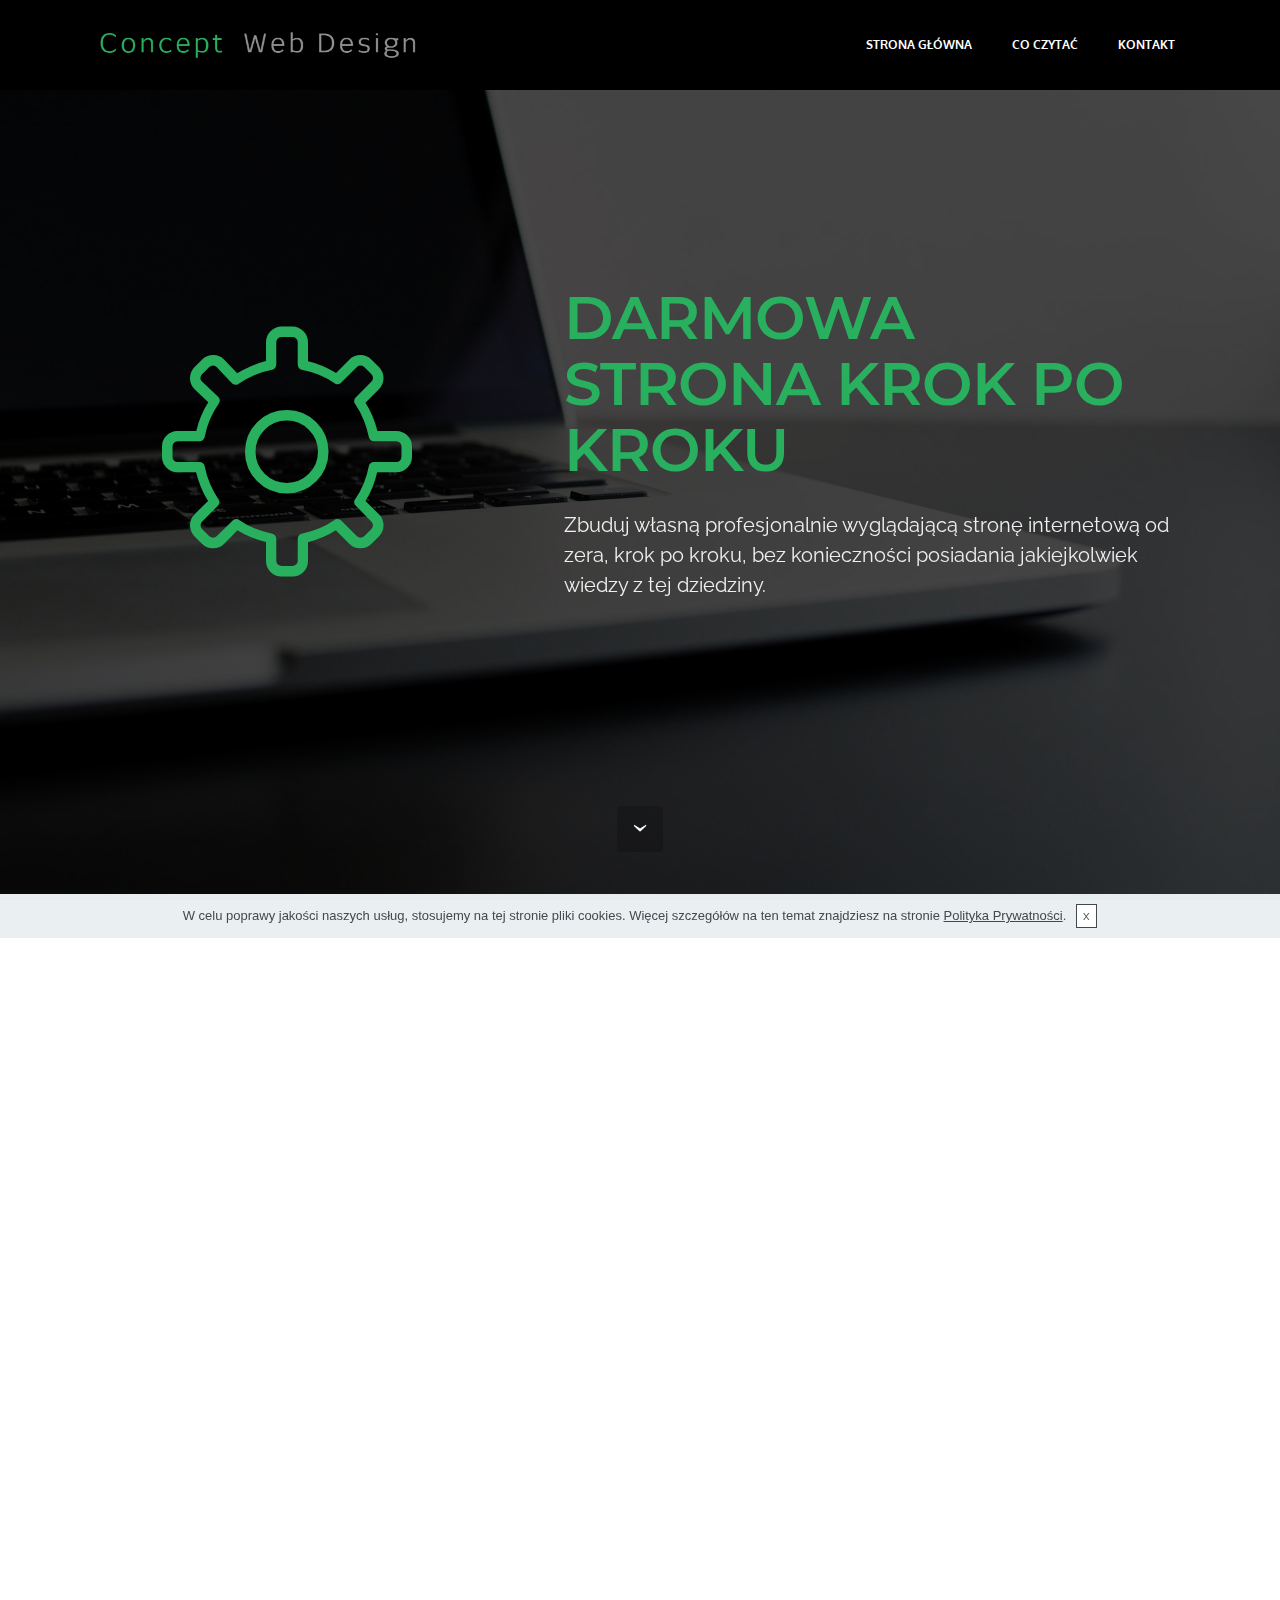
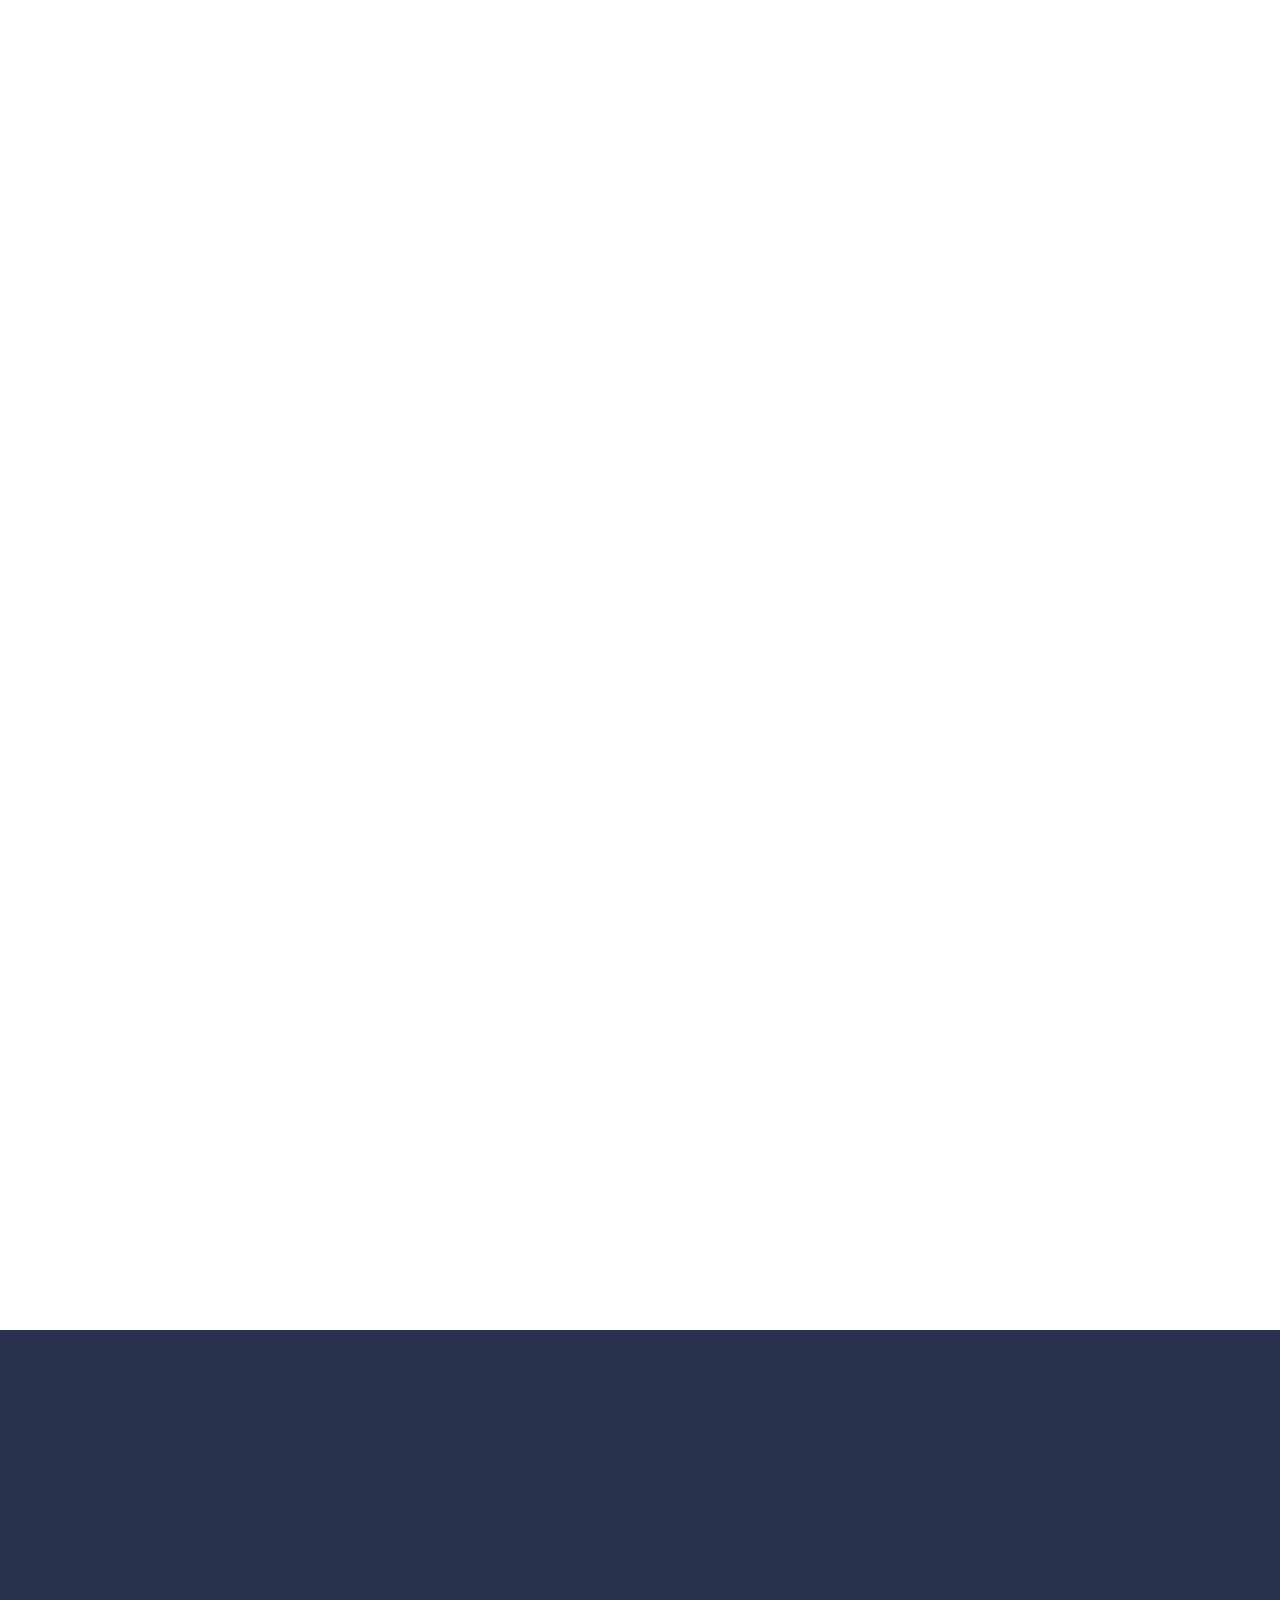
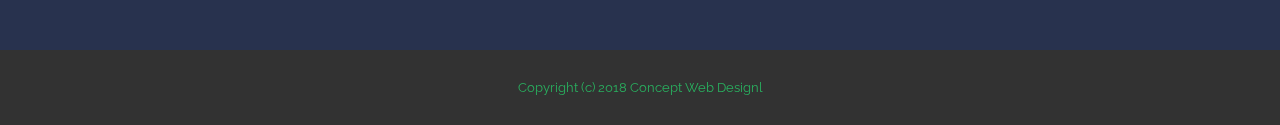
==== commit e14ef594: "create github pages" ====
--- a/index.html
+++ b/index.html
@@ -1,10 +1,10 @@
 <!DOCTYPE html>
 <html  >
 <head>
-  <!-- Site made with Mobirise Website Builder v4.10.7, https://mobirise.com -->
+  <!-- Site made with Mobirise Website Builder v4.10.8, https://mobirise.com -->
   <meta charset="UTF-8">
   <meta http-equiv="X-UA-Compatible" content="IE=edge">
-  <meta name="generator" content="Mobirise v4.10.7, mobirise.com">
+  <meta name="generator" content="Mobirise v4.10.8, mobirise.com">
   <meta name="viewport" content="width=device-width, initial-scale=1, minimum-scale=1">
   <link rel="shortcut icon" href="assets/images/favicon-1.ico" type="image/x-icon">
   <meta name="description" content="">
@@ -42,7 +42,7 @@
 <!-- /Google Analytics -->
 
 
-  <section id="menu-0" data-rv-view="88">
+  <section id="menu-0" data-rv-view="465">
 
     <nav class="navbar navbar-dropdown navbar-fixed-top">
         <div class="container">
@@ -75,7 +75,7 @@
 
 </section>
 
-<section class="engine"><a href="https://mobirise.info/v">free html templates</a></section><section class="mbr-section mbr-section-hero mbr-section-full header2 mbr-parallax-background mbr-after-navbar" id="header6-d" data-rv-view="90" style="background-image: url(assets/images/mbr-1920x1440.jpg);">
+<section class="engine"><a href="https://mobirise.info/d">free web maker</a></section><section class="mbr-section mbr-section-hero mbr-section-full header2 mbr-parallax-background mbr-after-navbar" id="header6-d" data-rv-view="467" style="background-image: url(assets/images/mbr-1920x1440.jpg);">
 
     <div class="mbr-overlay" style="opacity: 0.7; background-color: rgb(0, 0, 0);">
     </div>
@@ -116,7 +116,7 @@
 
 </section>
 
-<section class="mbr-section mbr-section__container article" id="header3-g" data-rv-view="93" style="background-color: rgb(255, 255, 255); padding-top: 60px; padding-bottom: 20px;">
+<section class="mbr-section mbr-section__container article" id="header3-g" data-rv-view="470" style="background-color: rgb(255, 255, 255); padding-top: 60px; padding-bottom: 20px;">
     <div class="container">
         <div class="row">
             <div class="col-xs-12">
@@ -127,7 +127,7 @@
     </div>
 </section>
 
-<section class="mbr-section article mbr-section__container" id="content1-h" data-rv-view="95" style="background-color: rgb(255, 255, 255); padding-top: 20px; padding-bottom: 20px;">
+<section class="mbr-section article mbr-section__container" id="content1-h" data-rv-view="472" style="background-color: rgb(255, 255, 255); padding-top: 20px; padding-bottom: 20px;">
 
     <div class="container">
         <div class="row">
@@ -137,7 +137,7 @@
 
 </section>
 
-<section class="mbr-section" id="msg-box5-l" data-rv-view="97" style="background-color: rgb(255, 255, 255); padding-top: 0px; padding-bottom: 40px;">
+<section class="mbr-section" id="msg-box5-l" data-rv-view="474" style="background-color: rgb(255, 255, 255); padding-top: 0px; padding-bottom: 40px;">
 
     
     <div class="container">
@@ -171,7 +171,7 @@
 
 </section>
 
-<section class="mbr-section mbr-section__container article" id="header3-n" data-rv-view="100" style="background-color: rgb(255, 255, 255); padding-top: 20px; padding-bottom: 20px;">
+<section class="mbr-section mbr-section__container article" id="header3-n" data-rv-view="477" style="background-color: rgb(255, 255, 255); padding-top: 20px; padding-bottom: 20px;">
     <div class="container">
         <div class="row">
             <div class="col-xs-12">
@@ -182,7 +182,7 @@
     </div>
 </section>
 
-<section class="mbr-section" id="msg-box5-m" data-rv-view="102" style="background-color: rgb(255, 255, 255); padding-top: 40px; padding-bottom: 0px;">
+<section class="mbr-section" id="msg-box5-m" data-rv-view="479" style="background-color: rgb(255, 255, 255); padding-top: 40px; padding-bottom: 0px;">
 
     
     <div class="container">
@@ -216,7 +216,7 @@
 
 </section>
 
-<section class="mbr-section" id="msg-box5-o" data-rv-view="105" style="background-color: rgb(255, 255, 255); padding-top: 40px; padding-bottom: 0px;">
+<section class="mbr-section" id="msg-box5-o" data-rv-view="482" style="background-color: rgb(255, 255, 255); padding-top: 40px; padding-bottom: 40px;">
 
     
     <div class="container">
@@ -250,7 +250,7 @@
 
 </section>
 
-<section class="mbr-section" id="msg-box5-p" data-rv-view="108" style="background-color: rgb(255, 255, 255); padding-top: 40px; padding-bottom: 120px;">
+<section class="mbr-section" id="msg-box5-p" data-rv-view="486" style="background-color: rgb(255, 255, 255); padding-top: 40px; padding-bottom: 120px;">
 
     
     <div class="container">
@@ -284,7 +284,7 @@
 
 </section>
 
-<section class="mbr-info mbr-info-extra mbr-section mbr-section-md-padding" id="msg-box1-y" data-rv-view="111" style="background-color: rgb(40, 50, 78); padding-top: 90px; padding-bottom: 90px;">
+<section class="mbr-info mbr-info-extra mbr-section mbr-section-md-padding" id="msg-box1-y" data-rv-view="489" style="background-color: rgb(40, 50, 78); padding-top: 90px; padding-bottom: 90px;">
 
     
     <div class="container">
@@ -310,7 +310,7 @@
     </div>
 </section>
 
-<footer class="mbr-small-footer mbr-section mbr-section-nopadding" id="footer1-22" data-rv-view="114" style="background-color: rgb(50, 50, 50); padding-top: 1.75rem; padding-bottom: 1.75rem;">
+<footer class="mbr-small-footer mbr-section mbr-section-nopadding" id="footer1-22" data-rv-view="492" style="background-color: rgb(50, 50, 50); padding-top: 1.75rem; padding-bottom: 1.75rem;">
     
     <div class="container text-xs-center">
         <p><a href="index.html" class="text-primary">Copyright (c) 2018 Concept Web Designl</a></p>
@@ -332,6 +332,6 @@
   
   
   <input name="animation" type="hidden">
-  <input name="cookieData" type="hidden"data-cookie-colorText='#424a4d' data-cookie-colorBg='rgba(234, 239, 241, 0.99)' data-cookie-colorButton='#ffffff' data-cookie-colorLink='#424a4d' data-cookie-underlineLink='true' data-cookie-text="W celu poprawy jakości naszych usług, stosujemy na tej stronie pliki cookies. Więcej szczegółów na ten temat znajdziesz na stronie <a href=’polityka.html’>Polityka Prywatności</a>.">
+  <input name="cookieData" type="hidden" data-cookie-colorText='#424a4d' data-cookie-colorBg='rgba(234, 239, 241, 0.99)' data-cookie-colorButton='#ffffff' data-cookie-colorLink='#424a4d' data-cookie-underlineLink='true' data-cookie-text="W celu poprawy jakości naszych usług, stosujemy na tej stronie pliki cookies. Więcej szczegółów na ten temat znajdziesz na stronie <a href=’polityka.html’>Polityka Prywatności</a>.">
   </body>
 </html>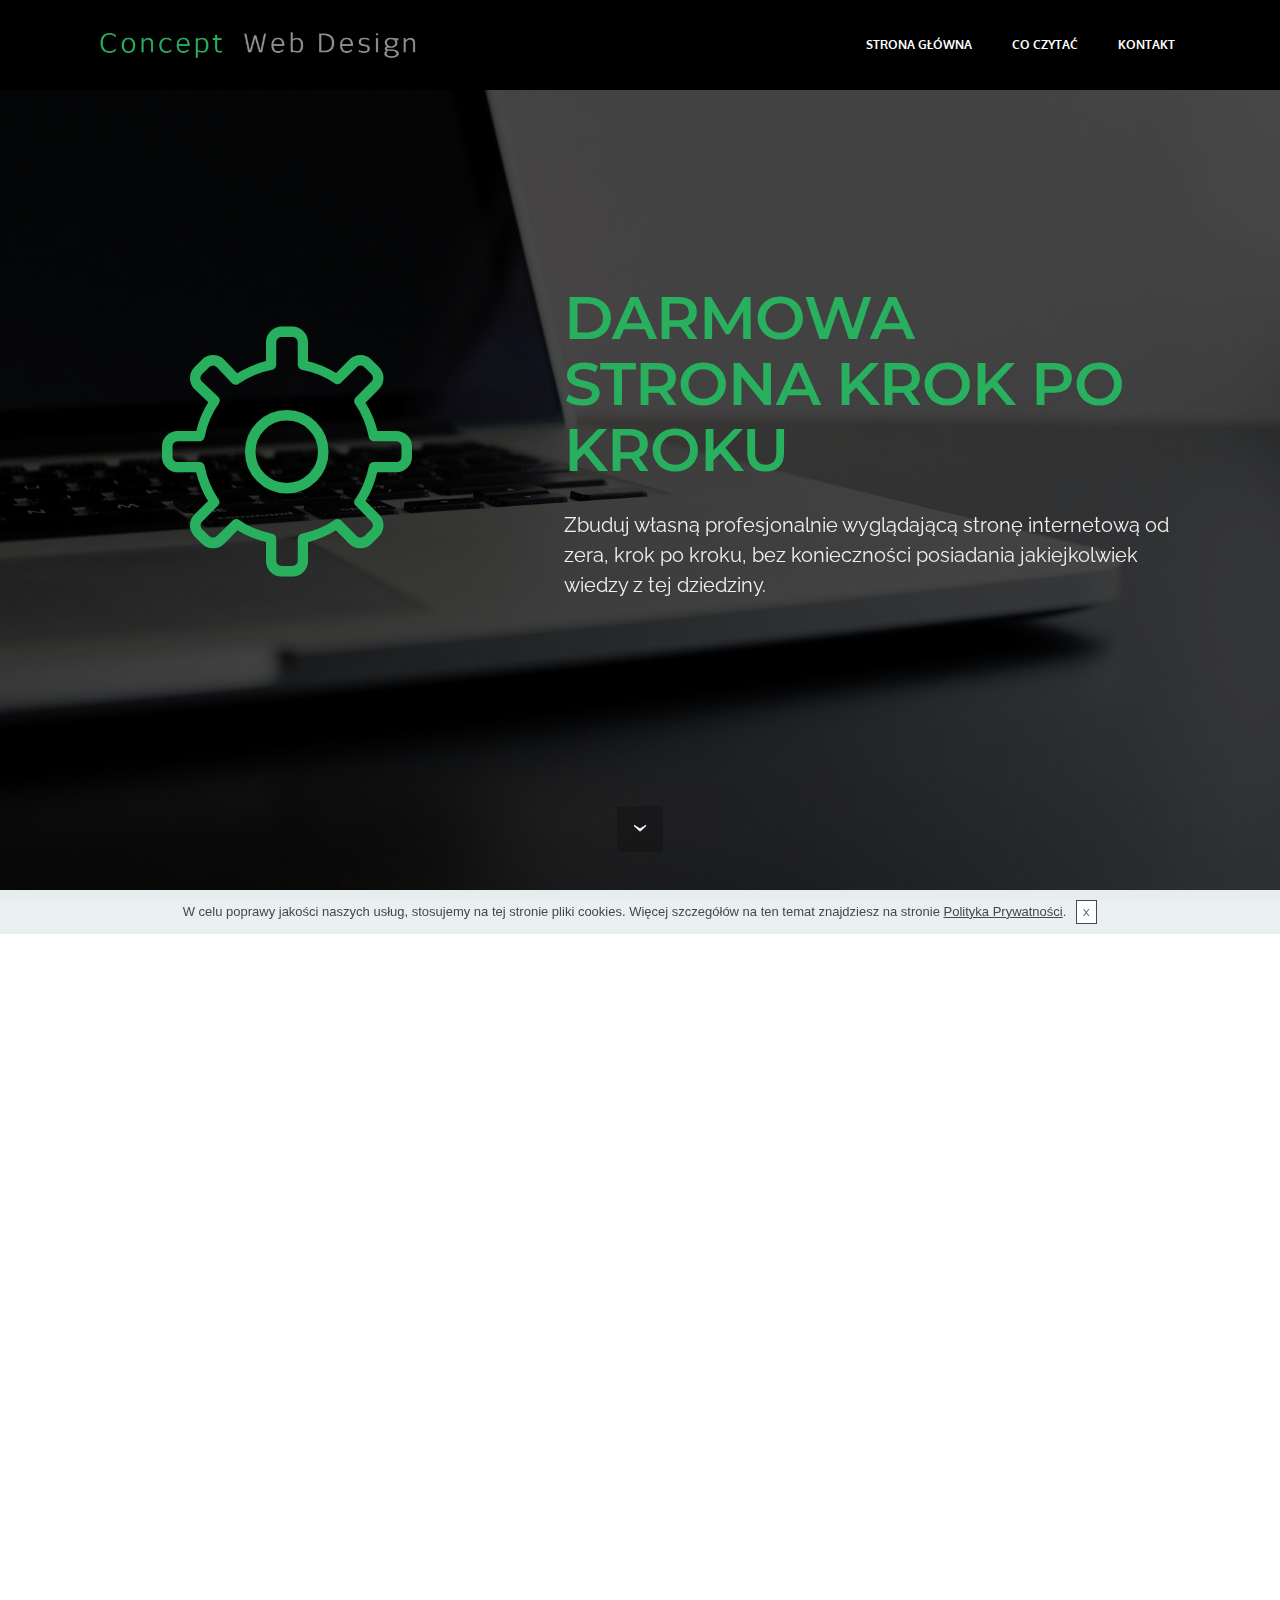
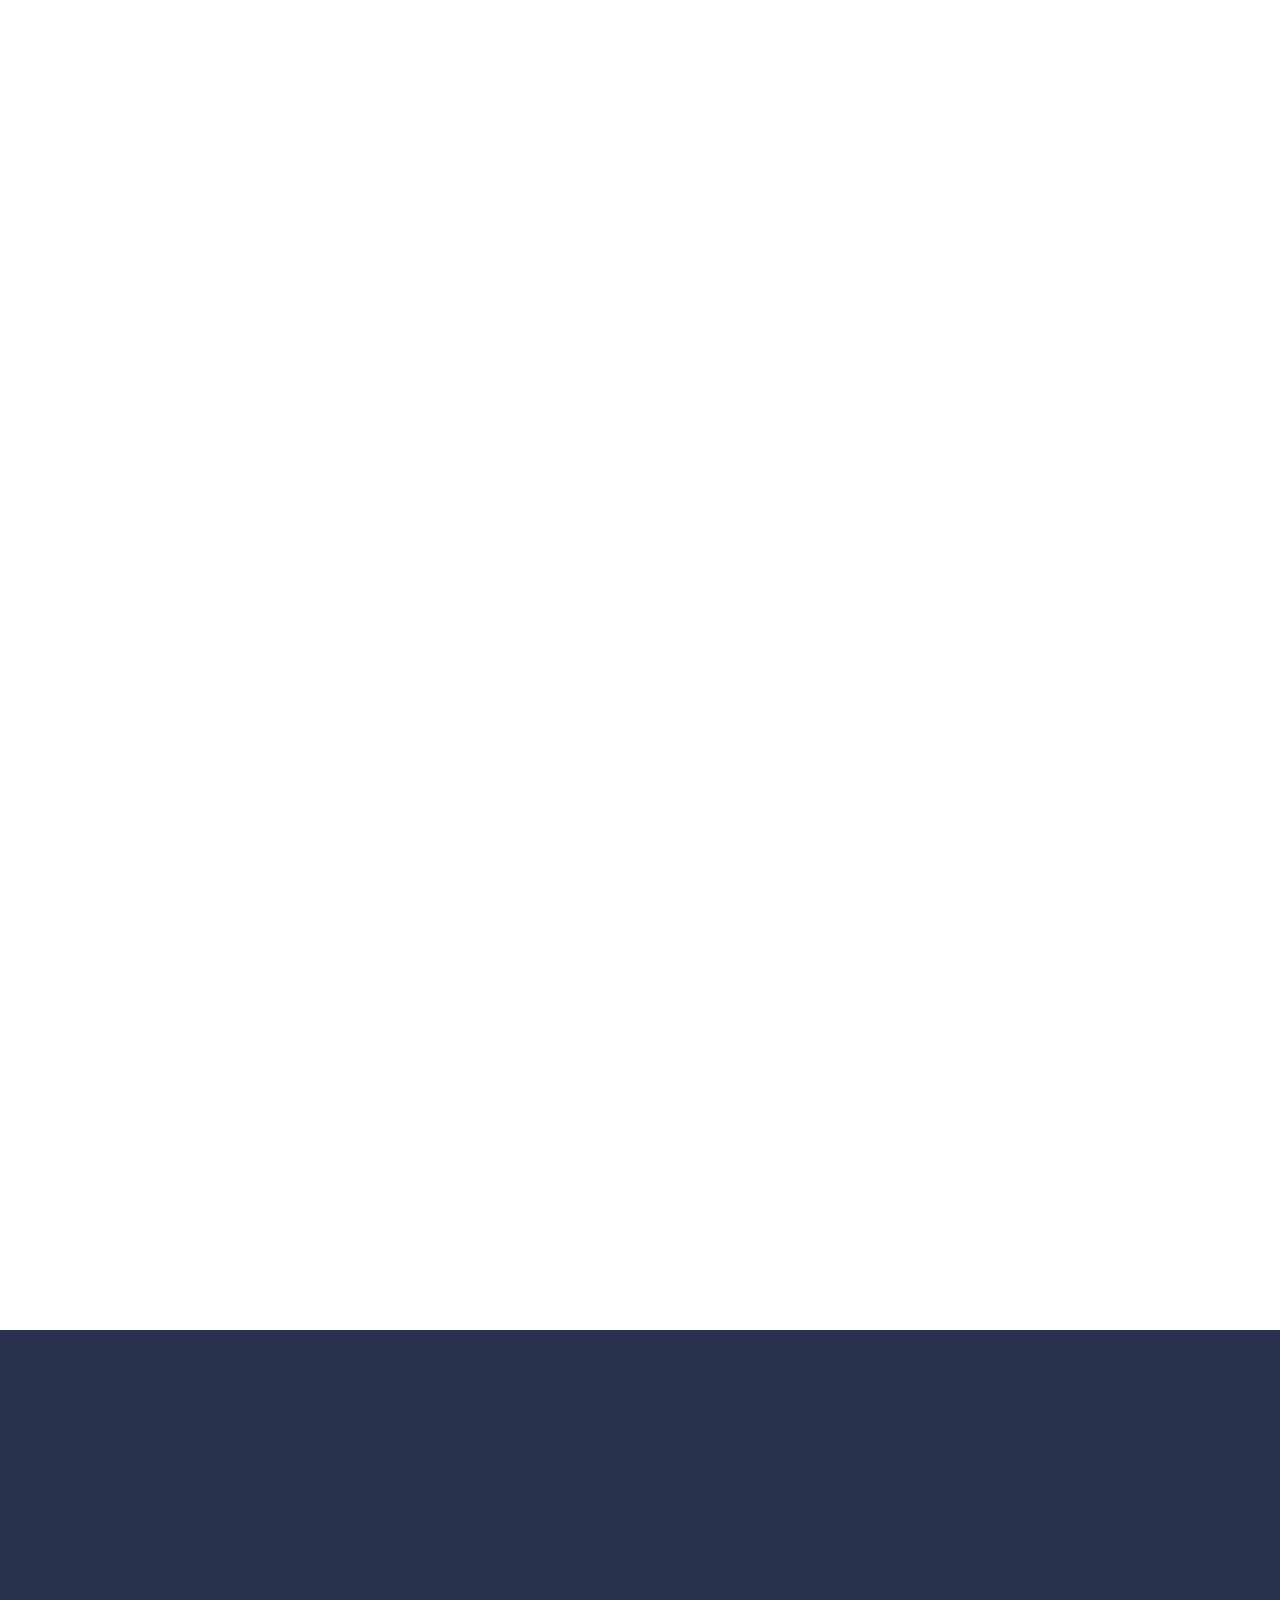
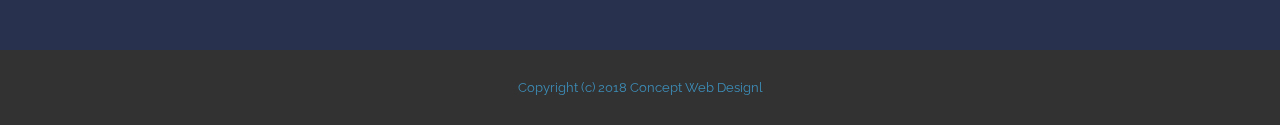
==== commit f1f7a87e: "create github pages" ====
--- a/index.html
+++ b/index.html
@@ -42,7 +42,7 @@
 <!-- /Google Analytics -->
 
 
-  <section id="menu-0" data-rv-view="465">
+  <section id="menu-0" data-rv-view="0">
 
     <nav class="navbar navbar-dropdown navbar-fixed-top">
         <div class="container">
@@ -75,7 +75,7 @@
 
 </section>
 
-<section class="engine"><a href="https://mobirise.info/d">free web maker</a></section><section class="mbr-section mbr-section-hero mbr-section-full header2 mbr-parallax-background mbr-after-navbar" id="header6-d" data-rv-view="467" style="background-image: url(assets/images/mbr-1920x1440.jpg);">
+<section class="engine"><a href="https://mobirise.info/y">html web templates</a></section><section class="mbr-section mbr-section-hero mbr-section-full header2 mbr-parallax-background mbr-after-navbar" id="header6-d" data-rv-view="2" style="background-image: url(assets/images/mbr-1920x1440.jpg);">
 
     <div class="mbr-overlay" style="opacity: 0.7; background-color: rgb(0, 0, 0);">
     </div>
@@ -92,7 +92,7 @@
                         </div>
                         <div class="mbr-table-cell col-md-5 text-xs-center text-md-left content-size">
 
-                            <h3 class="mbr-section-title display-2"><a href="https://www.youtube.com/watch?v=8YxjLJaMStQ" target="_blank" class="text-primary">DARMOWA</a>&nbsp;<br>STRONA KROK PO KROKU</h3>
+                            <h3 class="mbr-section-title display-2">DARMOWA&nbsp;<br>STRONA KROK PO KROKU</h3>
 
                             <div class="mbr-section-text">
                                 <p>Zbuduj własną profesjonalnie wyglądającą stronę internetową od zera, krok po kroku, bez konieczności posiadania jakiejkolwiek wiedzy z tej dziedziny.</p>
@@ -116,7 +116,7 @@
 
 </section>
 
-<section class="mbr-section mbr-section__container article" id="header3-g" data-rv-view="470" style="background-color: rgb(255, 255, 255); padding-top: 60px; padding-bottom: 20px;">
+<section class="mbr-section mbr-section__container article" id="header3-g" data-rv-view="5" style="background-color: rgb(255, 255, 255); padding-top: 60px; padding-bottom: 20px;">
     <div class="container">
         <div class="row">
             <div class="col-xs-12">
@@ -127,7 +127,7 @@
     </div>
 </section>
 
-<section class="mbr-section article mbr-section__container" id="content1-h" data-rv-view="472" style="background-color: rgb(255, 255, 255); padding-top: 20px; padding-bottom: 20px;">
+<section class="mbr-section article mbr-section__container" id="content1-h" data-rv-view="7" style="background-color: rgb(255, 255, 255); padding-top: 20px; padding-bottom: 20px;">
 
     <div class="container">
         <div class="row">
@@ -137,7 +137,7 @@
 
 </section>
 
-<section class="mbr-section" id="msg-box5-l" data-rv-view="474" style="background-color: rgb(255, 255, 255); padding-top: 0px; padding-bottom: 40px;">
+<section class="mbr-section" id="msg-box5-l" data-rv-view="9" style="background-color: rgb(255, 255, 255); padding-top: 0px; padding-bottom: 40px;">
 
     
     <div class="container">
@@ -171,7 +171,7 @@
 
 </section>
 
-<section class="mbr-section mbr-section__container article" id="header3-n" data-rv-view="477" style="background-color: rgb(255, 255, 255); padding-top: 20px; padding-bottom: 20px;">
+<section class="mbr-section mbr-section__container article" id="header3-n" data-rv-view="12" style="background-color: rgb(255, 255, 255); padding-top: 20px; padding-bottom: 20px;">
     <div class="container">
         <div class="row">
             <div class="col-xs-12">
@@ -182,7 +182,7 @@
     </div>
 </section>
 
-<section class="mbr-section" id="msg-box5-m" data-rv-view="479" style="background-color: rgb(255, 255, 255); padding-top: 40px; padding-bottom: 0px;">
+<section class="mbr-section" id="msg-box5-m" data-rv-view="14" style="background-color: rgb(255, 255, 255); padding-top: 40px; padding-bottom: 0px;">
 
     
     <div class="container">
@@ -216,7 +216,7 @@
 
 </section>
 
-<section class="mbr-section" id="msg-box5-o" data-rv-view="482" style="background-color: rgb(255, 255, 255); padding-top: 40px; padding-bottom: 40px;">
+<section class="mbr-section" id="msg-box5-o" data-rv-view="17" style="background-color: rgb(255, 255, 255); padding-top: 40px; padding-bottom: 40px;">
 
     
     <div class="container">
@@ -250,7 +250,7 @@
 
 </section>
 
-<section class="mbr-section" id="msg-box5-p" data-rv-view="486" style="background-color: rgb(255, 255, 255); padding-top: 40px; padding-bottom: 120px;">
+<section class="mbr-section" id="msg-box5-p" data-rv-view="20" style="background-color: rgb(255, 255, 255); padding-top: 40px; padding-bottom: 120px;">
 
     
     <div class="container">
@@ -284,7 +284,7 @@
 
 </section>
 
-<section class="mbr-info mbr-info-extra mbr-section mbr-section-md-padding" id="msg-box1-y" data-rv-view="489" style="background-color: rgb(40, 50, 78); padding-top: 90px; padding-bottom: 90px;">
+<section class="mbr-info mbr-info-extra mbr-section mbr-section-md-padding" id="msg-box1-y" data-rv-view="23" style="background-color: rgb(40, 50, 78); padding-top: 90px; padding-bottom: 90px;">
 
     
     <div class="container">
@@ -310,7 +310,7 @@
     </div>
 </section>
 
-<footer class="mbr-small-footer mbr-section mbr-section-nopadding" id="footer1-22" data-rv-view="492" style="background-color: rgb(50, 50, 50); padding-top: 1.75rem; padding-bottom: 1.75rem;">
+<footer class="mbr-small-footer mbr-section mbr-section-nopadding" id="footer1-22" data-rv-view="26" style="background-color: rgb(50, 50, 50); padding-top: 1.75rem; padding-bottom: 1.75rem;">
     
     <div class="container text-xs-center">
         <p><a href="index.html" class="text-primary">Copyright (c) 2018 Concept Web Designl</a></p>
--- a/assets/mobirise/css/mbr-additional.css
+++ b/assets/mobirise/css/mbr-additional.css
@@ -83,7 +83,7 @@
   font-family: 'Lora', serif;
 }
 .bg-primary {
-  background-color: #29b05f !important;
+  background-color: #3d8eb9 !important;
 }
 .bg-success {
   background-color: #90a878 !important;
@@ -98,8 +98,8 @@
   background-color: #f28281 !important;
 }
 .btn-primary {
-  background-color: #29b05f;
-  border-color: #29b05f;
+  background-color: #3d8eb9;
+  border-color: #3d8eb9;
   color: #ffffff;
 }
 .btn-primary:hover,
@@ -108,18 +108,18 @@
 .btn-primary:active,
 .btn-primary.active {
   color: #ffffff;
-  background-color: #1b723e;
-  border-color: #1b723e;
+  background-color: #2a627f;
+  border-color: #2a627f;
 }
 .btn-primary.disabled,
 .btn-primary:disabled {
   color: #ffffff !important;
-  background-color: #1b723e !important;
-  border-color: #1b723e !important;
+  background-color: #2a627f !important;
+  border-color: #2a627f !important;
 }
 .btn-secondary {
-  background-color: #3d8eb9;
-  border-color: #3d8eb9;
+  background-color: #bfcecb;
+  border-color: #bfcecb;
   color: #ffffff;
 }
 .btn-secondary:hover,
@@ -128,14 +128,14 @@
 .btn-secondary:active,
 .btn-secondary.active {
   color: #ffffff;
-  background-color: #2a627f;
-  border-color: #2a627f;
+  background-color: #94ada8;
+  border-color: #94ada8;
 }
 .btn-secondary.disabled,
 .btn-secondary:disabled {
   color: #ffffff !important;
-  background-color: #2a627f !important;
-  border-color: #2a627f !important;
+  background-color: #94ada8 !important;
+  border-color: #94ada8 !important;
 }
 .btn-info {
   background-color: #7e9b9f;
@@ -219,8 +219,8 @@
 }
 .btn-primary-outline {
   background: none;
-  border-color: #165d32;
-  color: #165d32;
+  border-color: #24536c;
+  color: #24536c;
 }
 .btn-primary-outline:hover,
 .btn-primary-outline:focus,
@@ -228,19 +228,19 @@
 .btn-primary-outline:active,
 .btn-primary-outline.active {
   color: #ffffff;
-  background-color: #29b05f;
-  border-color: #29b05f;
+  background-color: #3d8eb9;
+  border-color: #3d8eb9;
 }
 .btn-primary-outline.disabled,
 .btn-primary-outline:disabled {
   color: #ffffff !important;
-  background-color: #29b05f !important;
-  border-color: #29b05f !important;
+  background-color: #3d8eb9 !important;
+  border-color: #3d8eb9 !important;
 }
 .btn-secondary-outline {
   background: none;
-  border-color: #24536c;
-  color: #24536c;
+  border-color: #85a29c;
+  color: #85a29c;
 }
 .btn-secondary-outline:hover,
 .btn-secondary-outline:focus,
@@ -248,14 +248,14 @@
 .btn-secondary-outline:active,
 .btn-secondary-outline.active {
   color: #ffffff;
-  background-color: #3d8eb9;
-  border-color: #3d8eb9;
+  background-color: #bfcecb;
+  border-color: #bfcecb;
 }
 .btn-secondary-outline.disabled,
 .btn-secondary-outline:disabled {
   color: #ffffff !important;
-  background-color: #3d8eb9 !important;
-  border-color: #3d8eb9 !important;
+  background-color: #bfcecb !important;
+  border-color: #bfcecb !important;
 }
 .btn-info-outline {
   background: none;
@@ -338,7 +338,7 @@
   border-color: #f28281 !important;
 }
 .text-primary {
-  color: #29b05f !important;
+  color: #3d8eb9 !important;
 }
 .text-success {
   color: #90a878 !important;
@@ -365,36 +365,36 @@
   background-color: #f28281;
 }
 .btn-social {
-  border-color: #29b05f;
+  border-color: #3d8eb9;
 }
 .btn-social:hover {
-  background: #29b05f;
+  background: #3d8eb9;
 }
 .mbr-company .list-group-item.active .list-group-text {
-  color: #29b05f;
+  color: #3d8eb9;
 }
 .mbr-footer p a,
 .mbr-footer ul a {
-  color: #29b05f;
+  color: #3d8eb9;
 }
 .mbr-footer-content li::before,
 .mbr-footer .mbr-contacts li::before {
-  background: #29b05f;
+  background: #3d8eb9;
 }
 .mbr-footer-content li a:hover,
 .mbr-footer .mbr-contacts li a:hover {
-  color: #29b05f;
+  color: #3d8eb9;
 }
 .lead a,
 .lead a:hover {
-  color: #29b05f;
+  color: #3d8eb9;
 }
 .lead blockquote {
-  border-color: #29b05f;
+  border-color: #3d8eb9;
 }
 .mbr-plan-header.bg-primary .mbr-plan-subtitle,
 .mbr-plan-header.bg-primary .mbr-plan-price-desc {
-  color: #79e0a2;
+  color: #98c5dd;
 }
 .mbr-plan-header.bg-success .mbr-plan-subtitle,
 .mbr-plan-header.bg-success .mbr-plan-price-desc {
@@ -414,7 +414,7 @@
 }
 .mbr-small-footer a,
 .mbr-gallery-filter li:hover {
-  color: #29b05f;
+  color: #3d8eb9;
 }
 .scrollToTop_wraper {
   display: none;
@@ -491,7 +491,7 @@
 #menu-0 .dropdown-item:hover,
 #menu-0 .link:focus,
 #menu-0 .dropdown-item:focus {
-  color: #29b05f;
+  color: #3d8eb9;
 }
 #menu-0 .link[aria-expanded="true"],
 #menu-0 .dropdown-menu {
@@ -518,11 +518,11 @@
 }
 #menu-0 .bg-color.transparent.opened .link:hover,
 #menu-0 .bg-color.transparent.opened .link:focus {
-  color: #29b05f;
+  color: #3d8eb9;
 }
 #menu-0 .link[aria-expanded="true"],
 #menu-0 .dropdown-item[aria-expanded="true"] {
-  color: #29b05f!important;
+  color: #3d8eb9!important;
 }
 #header6-d .mbr-section-title {
   color: #29b05f;
@@ -600,7 +600,7 @@
 #menu-t .dropdown-item:hover,
 #menu-t .link:focus,
 #menu-t .dropdown-item:focus {
-  color: #29b05f;
+  color: #3d8eb9;
 }
 #menu-t .link[aria-expanded="true"],
 #menu-t .dropdown-menu {
@@ -627,7 +627,7 @@
 }
 #menu-t .bg-color.transparent.opened .link:hover,
 #menu-t .bg-color.transparent.opened .link:focus {
-  color: #29b05f;
+  color: #3d8eb9;
 }
 #menu-t .link[aria-expanded="true"],
 #menu-t .dropdown-item[aria-expanded="true"] {
@@ -682,7 +682,7 @@
 #menu-2w .dropdown-item:hover,
 #menu-2w .link:focus,
 #menu-2w .dropdown-item:focus {
-  color: #29b05f;
+  color: #3d8eb9;
 }
 #menu-2w .link[aria-expanded="true"],
 #menu-2w .dropdown-menu {
@@ -709,7 +709,7 @@
 }
 #menu-2w .bg-color.transparent.opened .link:hover,
 #menu-2w .bg-color.transparent.opened .link:focus {
-  color: #29b05f;
+  color: #3d8eb9;
 }
 #menu-2w .link[aria-expanded="true"],
 #menu-2w .dropdown-item[aria-expanded="true"] {
@@ -755,7 +755,7 @@
 #menu-2y .dropdown-item:hover,
 #menu-2y .link:focus,
 #menu-2y .dropdown-item:focus {
-  color: #29b05f;
+  color: #3d8eb9;
 }
 #menu-2y .link[aria-expanded="true"],
 #menu-2y .dropdown-menu {
@@ -782,7 +782,7 @@
 }
 #menu-2y .bg-color.transparent.opened .link:hover,
 #menu-2y .bg-color.transparent.opened .link:focus {
-  color: #29b05f;
+  color: #3d8eb9;
 }
 #menu-2y .link[aria-expanded="true"],
 #menu-2y .dropdown-item[aria-expanded="true"] {
@@ -835,7 +835,7 @@
 #menu-37 .dropdown-item:hover,
 #menu-37 .link:focus,
 #menu-37 .dropdown-item:focus {
-  color: #29b05f;
+  color: #3d8eb9;
 }
 #menu-37 .link[aria-expanded="true"],
 #menu-37 .dropdown-menu {
@@ -862,7 +862,7 @@
 }
 #menu-37 .bg-color.transparent.opened .link:hover,
 #menu-37 .bg-color.transparent.opened .link:focus {
-  color: #29b05f;
+  color: #3d8eb9;
 }
 #menu-37 .link[aria-expanded="true"],
 #menu-37 .dropdown-item[aria-expanded="true"] {
